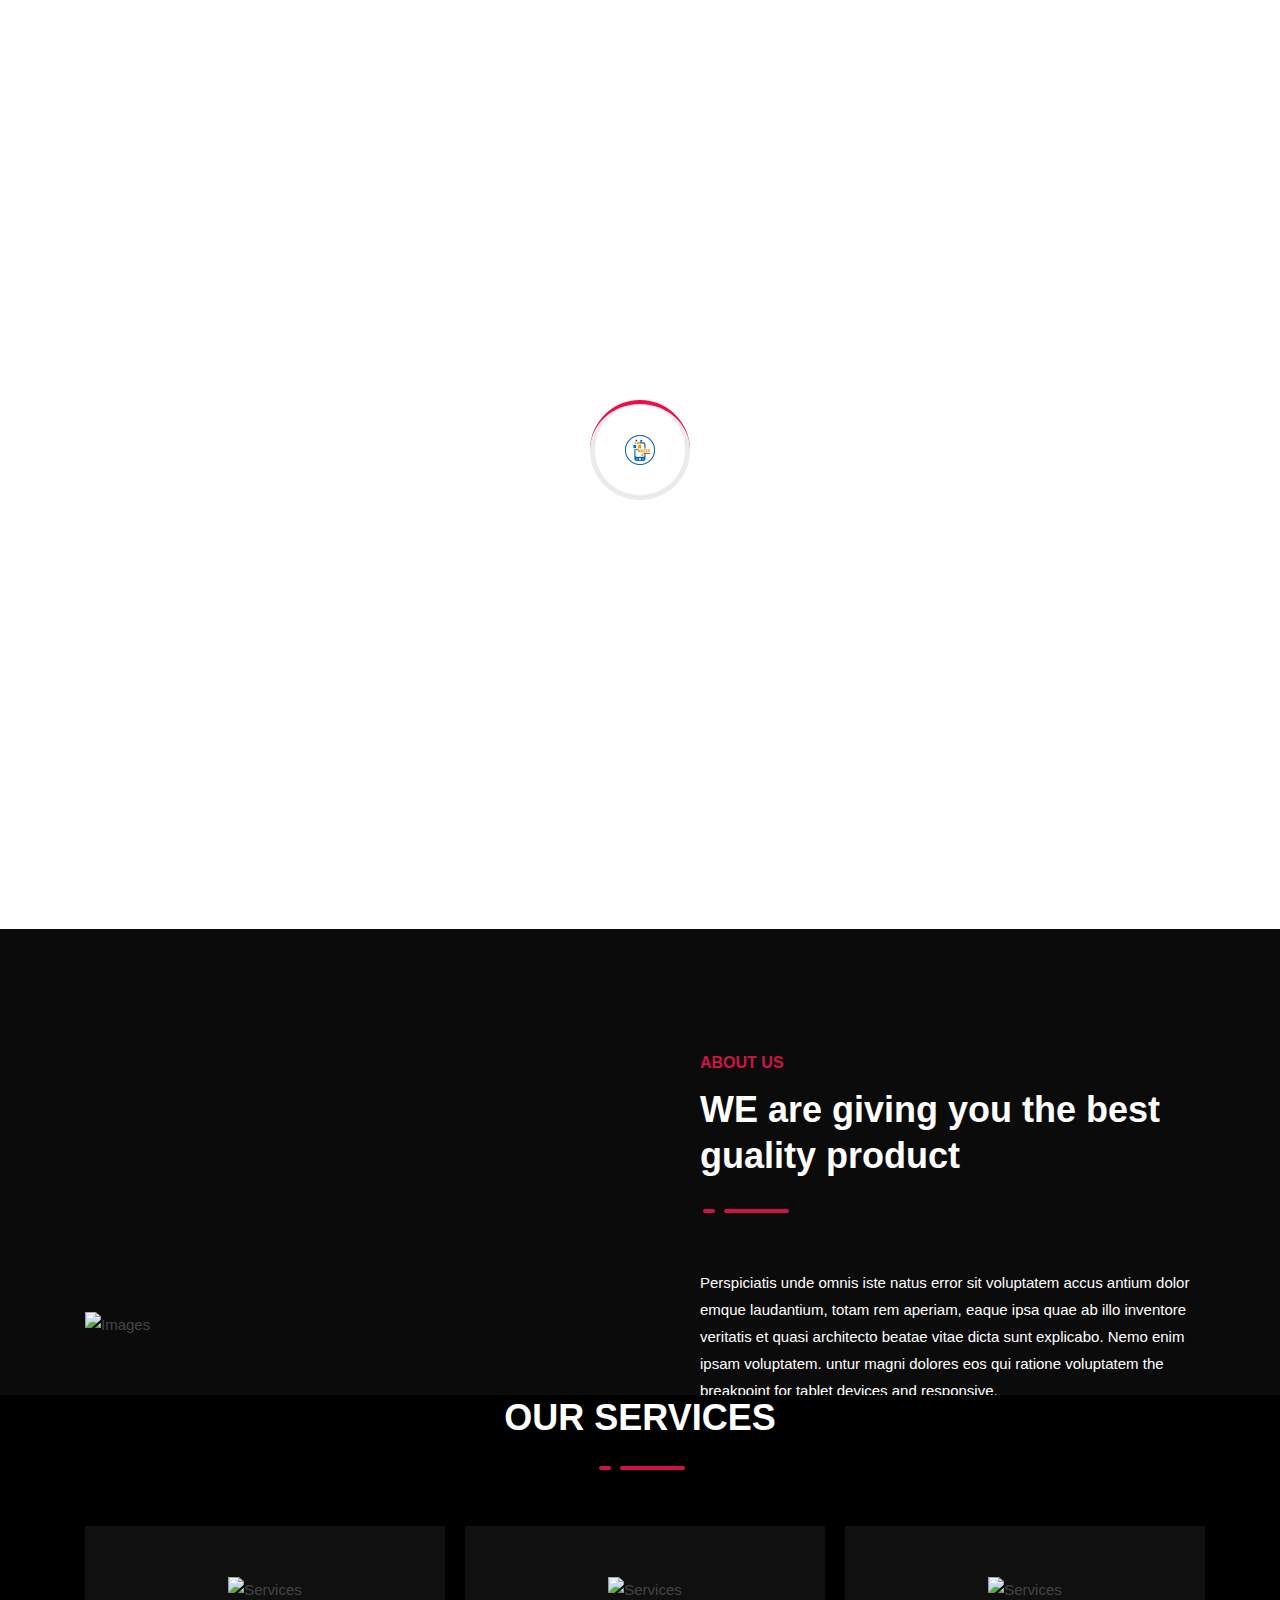
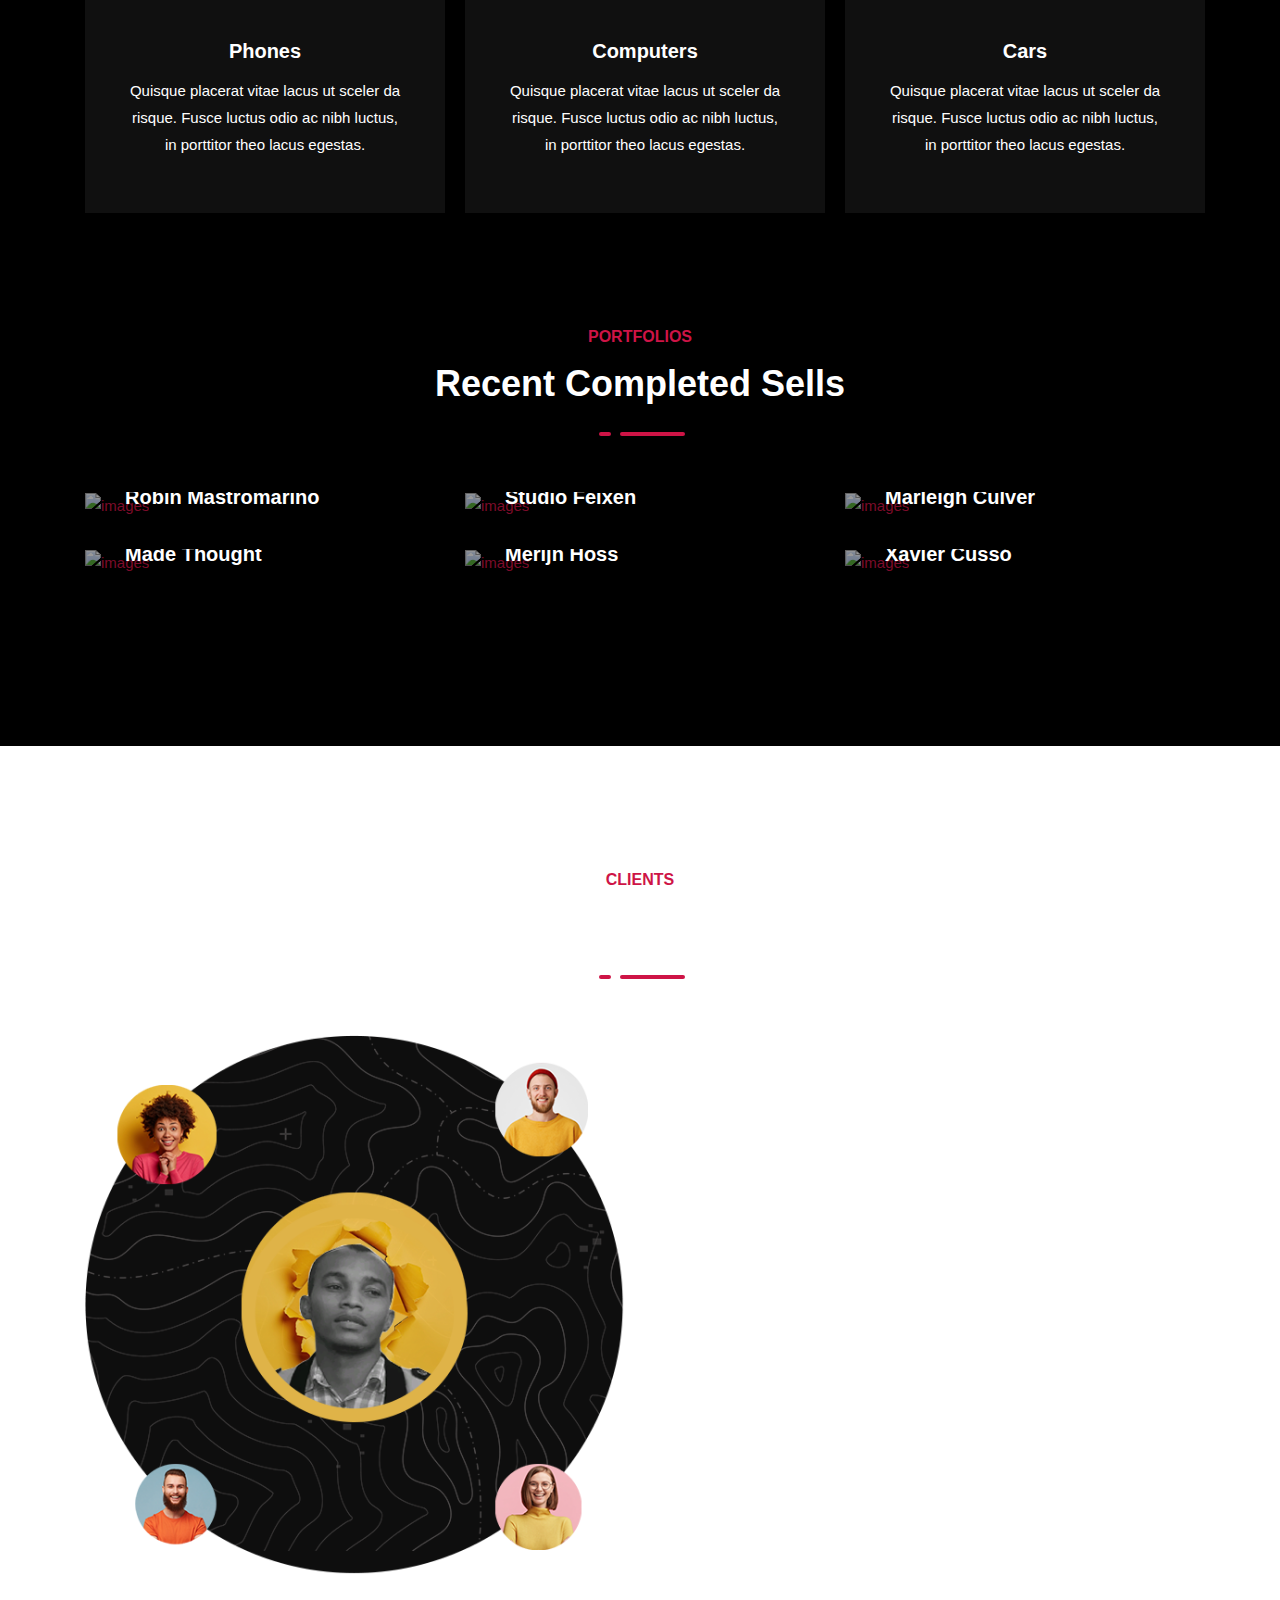
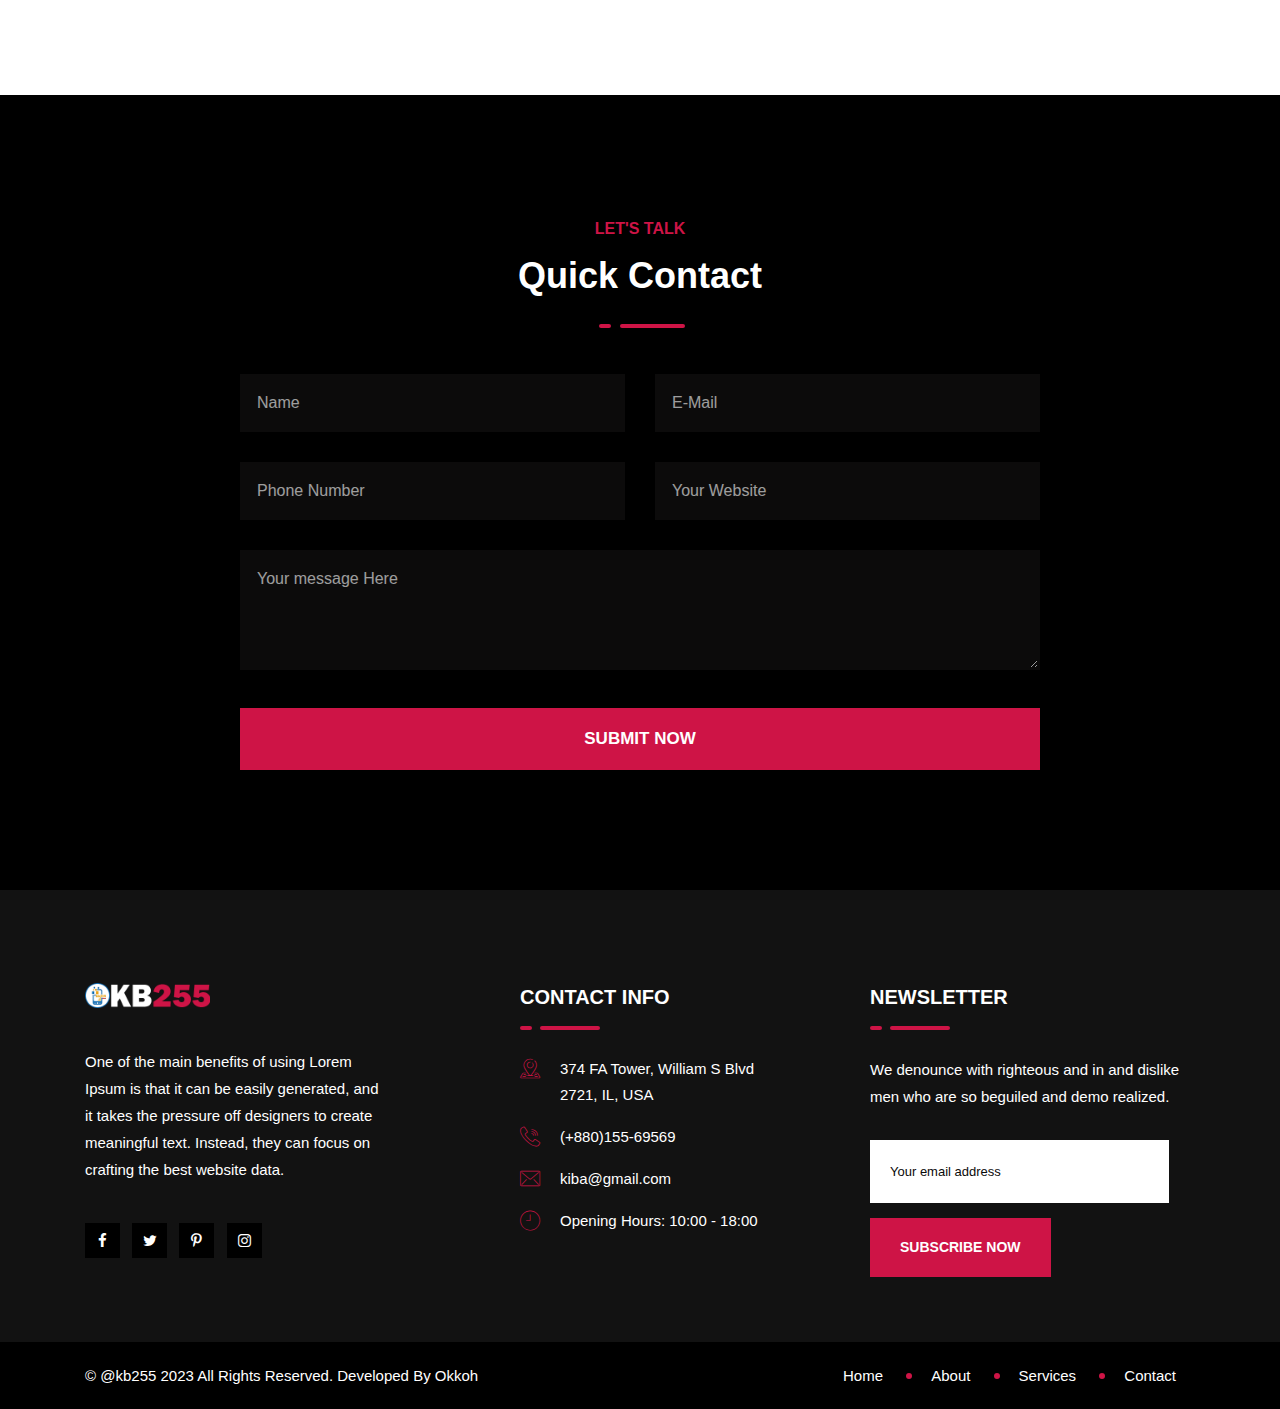
==== index.html @ 5ac45d0d "Rename index4.html to index.html" ====
<!DOCTYPE html>
<html lang="zxx"> 
<head>
        <!-- meta tag -->
        <meta charset="utf-8">
        <title> KB255 || Phones, Copmuters and car broker</title>
        <meta name="description" content="">
        <!-- responsive tag -->
        <meta http-equiv="x-ua-compatible" content="ie=edge">
        <meta name="viewport" content="width=device-width, initial-scale=1">
        <!-- favicon -->
        <link rel="apple-touch-icon" href="apple-touch-icon.html">
        <link rel="shortcut icon" type="image/x-icon" href="assets/images/fav.png">
        <!-- Bootstrap v4.4.1 css -->
        <link rel="stylesheet" type="text/css" href="assets/css/bootstrap.min.css">
        <!-- font-awesome css -->
        <link rel="stylesheet" type="text/css" href="assets/css/font-awesome.min.css">
        <!-- flaticon css -->
        <link rel="stylesheet" type="text/css" href="assets/fonts/flaticon.css">
        <!-- animate css -->
        <link rel="stylesheet" type="text/css" href="assets/css/animate.css">
        <!-- owl.carousel css -->
        <link rel="stylesheet" type="text/css" href="assets/css/owl.carousel.css">
        <!-- off canvas css -->
        <link rel="stylesheet" type="text/css" href="assets/css/off-canvas.css">
        <!-- magnific popup css -->
        <link rel="stylesheet" type="text/css" href="assets/css/magnific-popup.css">
        <!-- Main Menu css -->
        <link rel="stylesheet" href="assets/css/rsmenu-main.css">
        <!-- spacing css -->
        <link rel="stylesheet" type="text/css" href="assets/css/rs-spacing.css">
        <!-- style css -->
        <link rel="stylesheet" type="text/css" href="style.css"> <!-- This stylesheet dynamically changed from style.less -->
        <!-- responsive css -->
        <link rel="stylesheet" type="text/css" href="assets/css/responsive.css">
        
    </head>
    <body class="defult-home">
        
        <div class="offwrap"></div>

        <!--Preloader start here-->
        <div id="pre-load">
           <div id="loader" class="loader">
               <div class="loader-container">
                   <div class='loader-icon'><img src="assets/images/fav.png" alt="kb255 logo"></div>
               </div>
           </div>              
       </div>
        <!--Preloader area end here-->
     
		<!-- Main content Start -->
        <div class="main-content">

            <!--Full width header Start-->
            <div class="full-width-header">
                <!--Header Start-->
                <header id="rs-header" class="rs-header header-transparent">
                    <!-- Menu Start -->
                    <div class="menu-area menu-sticky">
                        <div class="container custom">
                            <div class="row-table">
                                <div class="col-cell header-logo">                                  
                                    <div class="logo-area">
                                        <a href="index.html">
                                            <img class="normal-logo" src="assets/images/logo-light.png" alt="logo">  
                                            <img class="sticky-logo" src="assets/images/logo.png" alt="logo">
                                        </a>
                                    </div>
                                </div>
                                <div class="col-cell">
                                    <div class="rs-menu-area">
                                        <div class="main-menu">
                                            <nav class="rs-menu hidden-md">
                                                <ul class="nav-menu">
                                                    <li class="rs-mega-menu mega-rs menu-item-has-children current-menu-item"> <a href="#">Home</a>
                                                       <!-- //.mega-menu -->  
                                                    </li>
                                                    <li class="menu-item-has-children">
                                                        <a href="#">About</a>     
                                                    </li>
                                                    <li class="menu-item-has-children">
                                                        <a href="#">Services</a> 
                                                    
                                                    <li class="menu-item-has-children">
                                                        <a href="#">Contact</a>
                                                       
                                                    </li>
                                                </ul> <!-- //.nav-menu -->
                                            </nav>
                                        </div> <!-- //.main-menu -->
                                    </div>
                                </div>
                                <div class="col-cell">
                                    <div class="expand-btn-inner">
                                        <ul>
                                            <li class="search-parent">
                                                <a class="hidden-xs rs-search" data-target=".search-modal" data-toggle="modal" href="#">
                                                    <i class="flaticon-search"></i>
                                                </a>
                                            </li>
                                            <li class="humburger">
                                                <a id="nav-expander" class="nav-expander bar" href="#">
                                                    <div class="bar">
                                                        <span class="dot1"></span>
                                                        <span class="dot2"></span>
                                                        <span class="dot3"></span>
                                                        <span class="dot4"></span>
                                                        <span class="dot5"></span>
                                                        <span class="dot6"></span>
                                                        <span class="dot7"></span>
                                                        <span class="dot8"></span>
                                                        <span class="dot9"></span>
                                                    </div>
                                                </a>
                                            </li>
                                        </ul>
                                    </div>
                                </div>
                            </div>
                        </div>
                    </div>
                    <!-- Menu End -->
                    <!-- Canvas Menu start -->
                    <nav class="right_menu_togle hidden-md">
                        <div class="close-btn">
                            <a id="nav-close" class="nav-close">
                                <div class="line">
                                    <span class="line1"></span>
                                    <span class="line2"></span>
                                </div>
                            </a>
                        </div>
                        <div class="canvas-logo">
                            <a href="index.html"><img src="assets/images/logo-light.png" alt="logo"></a>
                        </div>
                        <div class="offcanvas-text">
                            <p>Dabble quisque placerat vitae lacus ut scelerisque. Fusce luctus odio ac nibh luctus, in porttitor theo lacus egestas etiusto odio data center working here.</p>
                        </div>
                        <div class="canvas-contact">
                              <div class="address-area">
                                  <div class="address-list">
                                      <div class="info-icon">
                                          <i class="flaticon-location"></i>
                                      </div>
                                      <div class="info-content">
                                          <h4 class="title">Address</h4>
                                          <em>25677 Agrey ,Likoma K/koo</em>
                                      </div>
                                  </div>
                                  <div class="address-list">
                                      <div class="info-icon">
                                          <i class="flaticon-email"></i>
                                      </div>
                                      <div class="info-content">
                                          <h4 class="title">Email</h4>
                                          <em><a href="mailto:support@rstheme.com">kiba@gmail.com</a></em>
                                      </div>
                                  </div>
                                  <div class="address-list">
                                      <div class="info-icon">
                                          <i class="flaticon-call"></i>
                                      </div>
                                      <div class="info-content">
                                          <h4 class="title">Phone</h4>
                                          <em>+019988772</em>
                                      </div>
                                  </div>
                              </div>
                            <ul class="social">
                                <li><a href="#"><i class="fa fa-facebook"></i></a></li>
                                <li><a href="#"><i class="fa fa-twitter"></i></a></li>
                                <li><a href="#"><i class="fa fa-pinterest-p"></i></a></li>
                                <li><a href="#"><i class="fa fa-linkedin"></i></a></li>
                                <li><a href="#"><i class="fa fa-instagram"></i></a></li>
                                <li><a href="#"><i class="fa fa-youtube"></i></a></li>
                            </ul>
                        </div>
                    </nav>
                    <!-- Canvas Menu end -->

                    <!-- Canvas Mobile Menu start -->
                         <nav class="right_menu_togle mobile-navbar-menu" id="mobile-navbar-menu">
                        <div class="close-btn">
                            <a id="nav-close2" class="nav-close">
                                <div class="line">
                                    <span class="line1"></span>
                                    <span class="line2"></span>
                                </div>
                            </a>
                        </div>
                        <ul class="nav-menu">
                            <li class="menu-item-has-children current-menu-item">
                                <a href="index4.html">Home</a>
                            </li>
                            <li class="menu-item-has-children">
                                <a href="#">About</a>                            
                            </li>
                            <li class="menu-item-has-children">
                                <a href="#">Services</a>
                           </li>
                            <li class="menu-item-has-children">
                                <a href="#">Contact</a>
                            </li>
                        </ul> <!-- //.nav-menu -->
                        <div class="canvas-contact">
                              <div class="address-area">
                                  <div class="address-list">
                                      <div class="info-icon">
                                          <i class="flaticon-location"></i>
                                      </div>
                                      <div class="info-content">
                                          <h4 class="title">Address</h4>
                                          <em>05 agrey, likomak/koo dsm</em>
                                      </div>
                                  </div>
                                  <div class="address-list">
                                      <div class="info-icon">
                                          <i class="flaticon-email"></i>
                                      </div>
                                      <div class="info-content">
                                          <h4 class="title">Email</h4>
                                          <em><a href="mailto:support@rstheme.com">kiba255@gmail.com</a></em>
                                      </div>
                                  </div>
                                  <div class="address-list">
                                      <div class="info-icon">
                                          <i class="flaticon-call"></i>
                                      </div>
                                      <div class="info-content">
                                          <h4 class="title">Phone</h4>
                                          <em>(+255)787799005</em>
                                      </div>
                                  </div>
                              </div>
                        </div>
                    </nav>
                    <!-- Canvas Menu end -->
                    
                </header>
                <!--Header End-->
            </div>
            <!--Full width header End-->

            <!-- Banner Section Start -->
             <div class="rs-banner main-home">
                <div class="container">
                    <div class="row y-middle">
                        <div class="col-md-6">
                            <div class="content-wrap">
                                <div class="banner-border-line"></div>
                                <h1 class="title">We’re The Best Broker</h1>
                                <h3 class="sub-title">Phone,Computer and cars</h3>
                                <div class="btn-part">
                                    <a class="readon started" href="contact.html">Get Started</a>
                                </div>
                            </div>
                        </div>
                        <div class="col-md-6">
                            <div class="images-part wow fadeinup">
                                <img src="assets/images/kiba.png" alt="images">
                            </div>
                        </div>
                    </div>
                </div>
                <div class="animate-part">
                    <div class="spiner dotted">
                        <img class="up-down" src="assets/images/banner/style1/i1.png" alt="images">
                    </div>
                    <div class="spiner dotted-1">
                        <img class="dance2" src="assets/images/banner/style1/i2.png" alt="images">
                    </div>
                    <div class="spiner triangle">
                        <img class="spine" src="assets/images/banner/style1/i3.png" alt="images">
                    </div>
                    <div class="spiner ball">
                        <img src="assets/images/banner/style1/i4.png" alt="images">
                    </div>
                    <div class="spiner ball2">
                        <img src="assets/images/banner/style1/i5.png" alt="images">
                    </div>
                    <div class="spiner ball3">
                        <img class="scale" src="assets/images/banner/style1/i6.png" alt="images">
                    </div>
                </div>
            </div>
            <!-- Banner Section End -->
             <div class="rs-about main-home black-bg2 pt-120 pb-120 md-pt-80 md-pb-80">
                <div class="container">
                    <div class="row align-items-center">
                        <div class="col-lg-6 md-mb-50">
                            <div class="images-part">
                                <img src="assets/images/about/about-2.png" alt="Images">
                            </div>
                        </div>
                        <div class="col-lg-6 pl-60 md-pl-15">
                            <div class="sec-title mb-28 md-mb-10">
                                <span class="sub-text">About US</span>
                                <h2 class="title white-color pb-30">
                                   WE are giving you the best guality product
                                </h2>
                                <div class="heading-border-line left-style"></div>
                                <p class="margin-0 pt-60 pb-40 white-color">Perspiciatis unde omnis iste natus error sit voluptatem accus antium dolor emque laudantium, totam rem aperiam, eaque ipsa quae ab illo inventore veritatis et quasi architecto beatae vitae dicta sunt explicabo. Nemo enim ipsam voluptatem. untur magni dolores eos qui ratione voluptatem the breakpoint for tablet devices and responsive.</p>
                            </div>
                            <div class="row">
                                <div class="col-md-6">
                                    <div class="couter-part plus">
                                        <div class="rs-count-number"><span class="rs-count">4330</span>+</div>
                                        <h5 class="title white-color">Deal Done</h5>
                                    </div>
                                </div>
                                <div class="col-md-6">
                                    <div class="couter-part plus">
                                        <div class="rs-count-number"><span class="rs-count">43</span>k</div>
                                        <h5 class="title white-color">Happy Clients</h5>
                                    </div>
                                </div>
                            </div>
                        </div>
                    </div>
                </div>
            </div>
            <!-- Services Section Start -->
            <div class="rs-services style2 modify2">
                <div class="container">  
                    <div class="sec-title text-center mb-60 md-mb-40">
                        <h2 class="title pb-25 white-color">
                           OUR SERVICES
                        </h2>
                        <div class="heading-border-line"></div>
                    </div>
                    
                    <div class="row">
                        <div class="col-lg-4 col-md-6 md-mb-30">
                           <div class="services-item">
                               <div class="services-icon" id="cervic">
                                   <img src="assets/images/services/style2/1.png" alt="Services">
                               </div>
                               <div class="services-content">
                                   <div class="services-text">
                                       <h3 class="title" id="cervic"><a href="uiux-design.html">Phones</a></h3>
                                   </div>
                                   <div class="services-desc" id="cervic">
                                       <p>
                                            Quisque placerat vitae lacus ut sceler da risque. Fusce luctus odio ac nibh luctus, in porttitor theo lacus egestas.
                                       </p>
                                   </div>
                               </div>
                           </div>
                        </div>
                        <div class="col-lg-4 col-md-6 sm-mb-30">
                            <div class="services-item">
                                <div class="services-icon" id="cervic">
                                    <img src="assets/images/services/style2/2.png" alt="Services">
                                </div>
                                <div class="services-content">
                                    <div class="services-text">
                                        <h3 class="title" id="cervic"><a href="branding.html">Computers</a></h3>
                                    </div>
                                    <div class="services-desc" id="cervic">
                                        <p>
                                             Quisque placerat vitae lacus ut sceler da risque. Fusce luctus odio ac nibh luctus, in porttitor theo lacus egestas.
                                        </p>
                                    </div>
                                </div>
                            </div> 
                        </div>
                        <div class="col-lg-4 col-md-6">
                            <div class="services-item">
                                <div class="services-icon" id="cervic">
                                    <img src="assets/images/services/style2/3.png" alt="Services">
                                </div>
                                <div class="services-content">
                                    <div class="services-text">
                                        <h3 class="title" id="cervic"><a href="e-commerce.html">Cars</a></h3>
                                    </div>
                                    <div class="services-desc" id="cervic">
                                        <p>
                                             Quisque placerat vitae lacus ut sceler da risque. Fusce luctus odio ac nibh luctus, in porttitor theo lacus egestas.
                                        </p>
                                    </div>
                                </div>
                            </div> 
                        </div>
                    </div>
                </div>
            </div>
            <!-- Services Section End -->

            <!-- About Section Start -->
            
            <!-- About Section End -->
           
            <!-- Project Section Start -->
            <div class="rs-project style3 black-bg pt-110 pb-120 md-pt-70 md-pb-80">
                <div class="container">
                    <div class="sec-title text-center mb-60 md-mb-40">
                        <span class="sub-text">Portfolios</span>
                        <h2 class="title pb-25 white-color">
                           Recent Completed Sells
                        </h2>
                        <div class="heading-border-line"></div>
                    </div>
                    <div class="row">
                        <div class="col-lg-4 col-md-6 mb-30">
                            <div class="project-item">
                                <div class="project-img">
                                    <a href="small-gallery.html"><img src="assets/images/project/style1/1.jpg" alt="images"></a>
                                </div>
                                <div class="project-content">
                                    <div class="portfolio-inner">                                        
                                        <h3 class="title"><a href="portfolio-category.html">Ruvuma</a></h3>
                                        <span class="category"><a href="big-slider.html">Robin Mastromarino</a></span>
                                    </div>
                                </div>
                            </div>
                        </div>
                        <div class="col-lg-4 col-md-6 mb-30">
                            <div class="project-item">
                                <div class="project-img">
                                    <a href="small-gallery.html"><img src="assets/images/project/style1/2.jpg" alt="images"></a>
                                </div>
                                <div class="project-content">
                                    <div class="portfolio-inner">                                        
                                        <h3 class="title"><a href="portfolio-category.html">Bukoba</a></h3>
                                        <span class="category"><a href="big-slider.html">Studio Feixen</a></span>
                                    </div>
                                </div>
                            </div>
                        </div>
                        <div class="col-lg-4 col-md-6 mb-30">
                            <div class="project-item">
                                <div class="project-img">
                                    <a href="small-gallery.html"><img src="assets/images/project/style1/3.jpg" alt="images"></a>
                                </div>
                                <div class="project-content">
                                    <div class="portfolio-inner">                                        
                                        <h3 class="title"><a href="portfolio-category.html">Mwanza</a></h3>
                                        <span class="category"><a href="big-slider.html">Marleigh Culver</a></span>
                                    </div>
                                </div>
                            </div>
                        </div>
                        <div class="col-lg-4 col-md-6 md-mb-30">
                            <div class="project-item">
                                <div class="project-img">
                                    <a href="small-gallery.html"><img src="assets/images/project/style1/4.jpg" alt="images"></a>
                                </div>
                                <div class="project-content">
                                    <div class="portfolio-inner">                                        
                                        <h3 class="title"><a href="portfolio-category.html">Arusha</a></h3>
                                        <span class="category"><a href="big-slider.html">Made Thought</a></span>
                                    </div>
                                </div>
                            </div>
                        </div>
                        <div class="col-lg-4 col-md-6 sm-mb-30">
                            <div class="project-item">
                                <div class="project-img">
                                    <a href="small-gallery.html"><img src="assets/images/project/style1/5.jpg" alt="images"></a>
                                </div>
                                <div class="project-content">
                                    <div class="portfolio-inner">                                        
                                        <h3 class="title"><a href="portfolio-category.html">Mbeya</a></h3>
                                        <span class="category"><a href="big-slider.html">Merijn Hoss</a></span>
                                    </div>
                                </div>
                            </div>
                        </div>
                        <div class="col-lg-4 col-md-6">
                            <div class="project-item">
                                <div class="project-img">
                                    <a href="small-gallery.html"><img src="assets/images/project/style1/6.jpg" alt="images"></a>
                                </div>
                                <div class="project-content">
                                    <div class="portfolio-inner">                                        
                                        <h3 class="title"><a href="portfolio-category.html">Morogoro</a></h3>
                                        <span class="category"><a href="big-slider.html">Xavier Cussó</a></span>
                                    </div>
                                </div>
                            </div>
                        </div>
                        <div class="col-lg-12 text-center">
                            <div class="btn-part mt-50">
                                
                            </div>
                        </div>
                    </div>
                </div>
            </div>
            <!-- Project Section End -->
        

            <!-- Testimonial Section Start -->
            <div class="rs-testimonial main-home modify1 bg5 pt-120 pb-120 md-pt-80 md-pb-80">
                <div class="container">
                      <div class="sec-title text-center mb-60 md-mb-40">
                        <span class="sub-text">Clients</span>
                        <h2 class="title pb-25 white-color">
                           Testimonial
                        </h2>
                        <div class="heading-border-line"></div>
                    </div>
                    <div class="row">
                        <div class="col-lg-6 md-mb-50">
                            <div class="testi-image">
                                <img src="assets/images/testi.png" alt="Testimonial">
                            </div>
                        </div>
                        <div class="col-lg-6 pl-60 md-pl-15">
                            <div class="rs-carousel owl-carousel" 
                                data-loop="true" 
                                data-items="1" 
                                data-margin="30" 
                                data-autoplay="true" 
                                data-hoverpause="true" 
                                data-autoplay-timeout="5000" 
                                data-smart-speed="800" 
                                data-dots="false" 
                                data-nav="false" 
                                data-nav-speed="false" 

                                data-md-device="1" 
                                data-md-device-nav="false" 
                                data-md-device-dots="true" 
                                data-center-mode="false"

                                data-ipad-device2="1" 
                                data-ipad-device-nav2="false" 
                                data-ipad-device-dots2="true"

                                data-ipad-device="1" 
                                data-ipad-device-nav="false" 
                                data-ipad-device-dots="true" 

                                data-mobile-device="1" 
                                data-mobile-device-nav="false" 
                                data-mobile-device-dots="true">                       
                                <div class="testi-item">
                                    <div class="item-content"> 
                                        <span class="icon-img">
                                            <img src="assets/images/quote.png" alt="">
                                        </span>
                                        <p class="desc">
                                            The theme is fine. It is customizable and its demos are great. The education plugin also works fine. But, although I like it so much, I want to point out a few shortcomings. Theme is appropriate, I agree. 
                                        </p>
                                    </div>
                                    <div class="testi-content">
                                        <div class="image-wrap">
                                            <img src="assets/images/1.jpg" alt="Testimonial">
                                        </div>
                                        <div class="testi-information">
                                            <div class="testi-name">Megan Fox</div>
                                            <span class="testi-title">CEO, Brick Consulting</span>
                                        </div>
                                    </div>
                                </div>
                                <div class="testi-item">
                                    <div class="item-content"> 
                                        <span class="icon-img">
                                            <img src="assets/images/quote.png" alt="">
                                        </span>
                                        <p class="desc">
                                            These guys are awesome! Each time I needed their help, their response was quick and very helpful. Also, the theme is very flexible. Five stars from me for everything! I truly recommend this theme!!!
                                        </p>
                                    </div>
                                    <div class="testi-content">
                                        <div class="image-wrap">
                                            <img src="assets/images/2.png" alt="Testimonial">
                                        </div>
                                        <div class="testi-information">
                                            <div class="testi-name">Emiliani Mwaliga</div>
                                            <span class="testi-title">CEO, Okkoh Co Ltd</span>
                                        </div>
                                    </div>
                                </div>
                            </div>
                        </div>
                    </div>
                </div>
            </div>
            <!-- Testimonial Section End -->
         
            <!-- Contact Section Start -->
            <div class="rs-contact style2 home4-style black-bg pt-120 pb-120 md-pt-80 md-pb-80">
                <div class="container">
                    <div class="sec-title text-center mb-50">
                        <span class="sub-text">Let's Talk</span>
                        <h2 class="title white-color pb-25">
                           Quick Contact
                        </h2>
                        <div class="heading-border-line"></div>
                    </div>
                    <div class="contact-wrap">
                        <div id="form-messages"></div>
                        <form id="contact-form" method="post" action="../../../../external.html?link=https://keens.com/products/html/dabble/mailer.php">
                            <fieldset>
                                <div class="row">
                                    <div class="col-lg-6 col-md-6 col-sm-6 mb-30">
                                        <input class="from-control" type="text" id="name" name="name" placeholder="Name" required="">
                                    </div> 
                                    <div class="col-lg-6 col-md-6 col-sm-6 mb-30">
                                        <input class="from-control" type="text" id="email" name="email" placeholder="E-Mail" required="">
                                    </div>   
                                    <div class="col-lg-6 col-md-6 col-sm-6 mb-30">
                                        <input class="from-control" type="text" id="phone" name="phone" placeholder="Phone Number" required="">
                                    </div>   
                                    <div class="col-lg-6 col-md-6 col-sm-6 mb-30">
                                        <input class="from-control" type="text" id="Website" name="subject" placeholder="Your Website" required="">
                                    </div>
                              
                                    <div class="col-lg-12 mb-30">
                                        <textarea class="from-control" id="message" name="message" placeholder="Your message Here" required=""></textarea>
                                    </div>
                                </div>
                                <div class="btn-part">                                            
                                    <div class="form-group mb-0">
                                        <input class="readon started submit submit-big" type="submit" value="Submit Now">
                                    </div>
                                </div> 
                            </fieldset>
                        </form> 
                    </div>
                </div>
            </div>
            <!-- Contact Section End -->
          
        </div> 
        <!-- Main content End -->
     
        <!-- Footer Start -->
        <footer id="rs-footer" class="rs-footer style1">
            <div class="footer-top">
                <div class="container">
                    <div class="row">
                        <div class="col-lg-4 col-md-12 col-sm-12 footer-widget pr-65 md-pr-15">
                            <div class="footer-logo mb-40">
                                <a href="index.html"><img src="assets/images/logo-light.png" alt=""></a>
                            </div>
                              <div class="textwidget white-color pb-40"><p>One of the main benefits of using Lorem Ipsum is that it can be easily generated, and it takes the pressure off designers to create meaningful text. Instead, they can focus on crafting the best website data.</p>
                              </div>
                              <ul class="footer-social md-mb-30">  
                                  <li> 
                                      <a href="#" target="_blank"><span><i class="fa fa-facebook"></i></span></a> 
                                  </li>
                                  <li> 
                                      <a href="# " target="_blank"><span><i class="fa fa-twitter"></i></span></a> 
                                  </li>

                                  <li> 
                                      <a href="# " target="_blank"><span><i class="fa fa-pinterest-p"></i></span></a> 
                                  </li>
                                  <li> 
                                      <a href="# " target="_blank"><span><i class="fa fa-instagram"></i></span></a> 
                                  </li>
                                                                           
                              </ul>
                        </div>
                        <div class="col-lg-4 col-md-12 col-sm-12 md-mb-30 pl-70 md-pl-15">
                            <h3 class="widget-title">Contact Info</h3>
                            <ul class="address-widget">
                                <li>
                                    <i class="flaticon-location"></i>
                                    <div class="desc">374 FA Tower, William S Blvd<br> 2721, IL, USA</div>
                                </li>
                                <li>
                                    <i class="flaticon-call"></i>
                                    <div class="desc">
                                       <a href="tel:(+880)155-69569">(+880)155-69569</a>
                                    </div>
                                </li>
                                <li>
                                    <i class="flaticon-email"></i>
                                    <div class="desc">
                                        <a href="mailto:suppme.com">kiba@gmail.com</a>
                                    </div>
                                </li>
                                <li>
                                    <i class="flaticon-clock-1"></i>
                                    <div class="desc">
                                        Opening Hours: 10:00 - 18:00   
                                    </div>
                                </li>
                            </ul>
                        </div>
                        <div class="col-lg-4 col-md-12 col-sm-12 pl-40 md-pl-15">
                            <h3 class="widget-title">Newsletter</h3>
                            <p class="widget-desc white-color">We denounce with righteous and in and dislike men who are so beguiled and demo realized.</p>
                            <p>
                                <input type="email" name="EMAIL" placeholder="Your email address" required="">
                                <input type="submit" value="Subscribe Now">
                            </p>
                        </div>
                    </div>
                </div>
            </div>
            <div class="footer-bottom">
                <div class="container">                    
                    <div class="row y-middle">
                        <div class="col-lg-6 text-lg-right text-center md-mb-10 order-last">
                            <ul class="copy-right-menu">
                                <li><a href="index4.html">Home</a></li>
                                <li><a href="#">About</a></li>
                                <li><a href="index4.html">Services</a></li>
                              
                                <li><a href="contact.html">Contact</a></li>
                            </ul>
                        </div>
                        <div class="col-lg-6">
                            <div class="copyright text-lg-left text-center">
                                <p class="white-color">&copy; @kb255 2023 All Rights Reserved. Developed By <a href="../../../../external.html?link=http://rsthemeom/">Okkoh</a></p>
                            </div>
                        </div>
                    </div>
                </div>
            </div>
        </footer>
        <!-- Footer End -->

        <!-- start scrollUp  -->
        <div id="scrollUp" class="orange-color">
            <i class="fa fa-angle-up"></i>
        </div>
        <!-- End scrollUp  -->

        <!-- Search Modal Start -->
        <div aria-hidden="true" class="modal fade search-modal" role="dialog" tabindex="-1">
            <button type="button" class="close" data-dismiss="modal" aria-label="Close">
              <span class="flaticon-cross"></span>
            </button>
            <div class="modal-dialog modal-dialog-centered">
                <div class="modal-content">
                    <div class="search-block clearfix">
                        <form>
                            <div class="form-group">
                                <input class="form-control" placeholder="Searching..." type="text" required="">
                                <button type="submit"><i class="flaticon-search"></i></button>
                            </div>
                        </form>
                    </div>
                </div>
            </div>
        </div>
        <!-- Search Modal End -->
    
        <!-- modernizr js -->
        <script src="assets/js/modernizr-2.8.3.min.js"></script>
        <!-- jquery latest version -->
        <script src="assets/js/jquery.min.js"></script>
        <!-- Bootstrap v4.4.1 js -->
        <script src="assets/js/bootstrap.min.js"></script>
        <!-- op nav js -->
        <script src="assets/js/jquery.nav.js"></script>
        <!-- isotope.pkgd.min js -->
        <script src="assets/js/isotope.pkgd.min.js"></script>
        <!-- owl.carousel js -->
        <script src="assets/js/owl.carousel.min.js"></script>
        <!-- wow js -->
        <script src="assets/js/wow.min.js"></script>
        <!-- Skill bar js -->
        <script src="assets/js/skill.bars.jquery.js"></script>
        <!-- imagesloaded js -->
        <script src="assets/js/imagesloaded.pkgd.min.js"></script>
         <!-- waypoints.min js -->
        <script src="assets/js/waypoints.min.js"></script>
        <!-- counterup.min js -->
        <script src="assets/js/jquery.counterup.min.js"></script> 
        <!-- magnific popup js -->
        <script src="assets/js/jquery.magnific-popup.min.js"></script>
        <!-- pointer js -->
        <script src="assets/js/pointer.js"></script>
        <!-- contact form js -->
        <script src="assets/js/contact.form.js"></script>
        <!-- main js -->
        <script src="assets/js/main.js"></script>

    </body>

<!-- Mirrored from keenitsolutions.com/products/html/dabble/index4.html by HTTrack Website Copier/3.x [XR&CO'2017], Mon, 22 May 2023 19:27:17 GMT -->
</html>
---- assets/fonts/flaticon.css ----
/*
  	Flaticon icon font: Flaticon
  	Creation date: 10/09/2019 11:56
  	*/

@font-face {
  font-family: "Flaticon";
  src: url("Flaticon.eot");
  src: url("Flaticond41d.eot#iefix") format("embedded-opentype"),
       url("Flaticon.woff2") format("woff2"),
       url("Flaticon.woff") format("woff"),
       url("Flaticon.ttf") format("truetype"),
       url("Flaticon.svg#Flaticon") format("svg");
  font-weight: normal;
  font-style: normal;
}

@media screen and (-webkit-min-device-pixel-ratio:0) {
  @font-face {
    font-family: "Flaticon";
    src: url("Flaticon.svg#Flaticon") format("svg");
  }
}

[class^="flaticon-"]:before, [class*=" flaticon-"]:before,
[class^="flaticon-"]:after, [class*=" flaticon-"]:after {   
  font-family: Flaticon;
        font-size: 20px;
font-style: normal;
margin-left: 20px;
}

.flaticon-best:before { content: "\f100"; }
.flaticon-flower:before { content: "\f101"; }
.flaticon-timer:before { content: "\f102"; }
.flaticon-suitcase:before { content: "\f103"; }
.flaticon-chess-piece:before { content: "\f104"; }
.flaticon-clock:before { content: "\f105"; }
.flaticon-time-call:before { content: "\f106"; }
.flaticon-phone:before { content: "\f107"; }
.flaticon-call:before { content: "\f108"; }
.flaticon-email:before { content: "\f109"; }
.flaticon-location:before { content: "\f10a"; }
.flaticon-send:before { content: "\f10b"; }
.flaticon-bag:before { content: "\f10c"; }
.flaticon-supermarket:before { content: "\f10d"; }
.flaticon-basket:before { content: "\f10e"; }
.flaticon-shopping-bag:before { content: "\f10f"; }
.flaticon-right-arrow:before { content: "\f110"; }
.flaticon-left-arrow:before { content: "\f111"; }
.flaticon-back:before { content: "\f112"; }
.flaticon-right-arrow-1:before { content: "\f113"; }
.flaticon-next:before { content: "\f114"; }
.flaticon-back-1:before { content: "\f115"; }
.flaticon-upload:before { content: "\f116"; }
.flaticon-next-1:before { content: "\f117"; }
.flaticon-ui:before { content: "\f118"; }
.flaticon-next-2:before { content: "\f119"; }
.flaticon-back-2:before { content: "\f11a"; }
.flaticon-play-button:before { content: "\f11b"; }
.flaticon-play-button-1:before { content: "\f11c"; }
.flaticon-picture:before { content: "\f11d"; }
.flaticon-image:before { content: "\f11e"; }
.flaticon-gallery:before { content: "\f11f"; }
.flaticon-pictures:before { content: "\f120"; }
.flaticon-unlink:before { content: "\f121"; }
.flaticon-link:before { content: "\f122"; }
.flaticon-link-1:before { content: "\f123"; }
.flaticon-link-2:before { content: "\f124"; }
.flaticon-speaker:before { content: "\f125"; }
.flaticon-speaker-1:before { content: "\f126"; }
.flaticon-picture-1:before { content: "\f127"; }
.flaticon-picture-2:before { content: "\f128"; }
.flaticon-right-quote:before { content: "\f129"; }
.flaticon-error:before { content: "\f12a"; }
.flaticon-cross:before { content: "\f12b"; }
.flaticon-search:before { content: "\f12c"; }
.flaticon-shopping-bag-1:before { content: "\f12d"; }
.flaticon-eye:before { content: "\f12e"; }
.flaticon-user:before { content: "\f12f"; }
.flaticon-user-1:before { content: "\f130"; }
.flaticon-clock-1:before { content: "\f131"; }
.flaticon-comment:before { content: "\f132"; }
.flaticon-folder:before { content: "\f133"; }
.flaticon-price-tag:before { content: "\f134"; }
---- assets/css/off-canvas.css ----
@charset "utf-8";

/**
*
* -----------------------------------------------------------------------------
*
* Template : Dabble - Creative Agency & Portfolio HTML Template
* Author : rs-theme
* Author URI : http://www.rstheme.com/
*
* -----------------------------------------------------------------------------
*
**/


.rs-offcanvas-link {

}

a.nav-expander {
    background: transparent;
    color: #FFFFFF;
    display: block;
    font-size: 16px;
    font-weight: 400;
    height: auto;
    margin-right: 0;
    padding: 0;
    right: 0;
    text-decoration: none;
    text-transform: uppercase;
    top: 0;
    transition: right 0.3s ease-in-out 0s;
    width: auto;
    z-index: 12;
    transition: right 0.3s ease-in-out 0s;
    -webkit-transition: right 0.3s ease-in-out 0s;
    -moz-transition: right 0.3s ease-in-out 0s;
    -o-transition: right 0.3s ease-in-out 0s;
 
}
 
a.nav-expander:hover {
  cursor: pointer;
}

nav.right_menu_togle {
  background: rgba(0,0,0,0.9);
  display: block;
  height: 100%;
  overflow: auto;
  position: fixed;
  right: -520px;
  font-size: 15px;
  top: 0;
  width: 100%;
  max-width: 520px;
  z-index: 2000;
  transition: right 0.3s ease-in-out 0s;
  -webkit-transition: right 0.3s ease-in-out 0s;
  -moz-transition: right 0.3s ease-in-out 0s;
  -o-transition: right 0.3s ease-in-out 0s;
}
.nav-expanded nav {
  right: 0;
}

body.nav-expanded {
  margin-left: 0em;
  transition: right 0.4s ease-in-out 0s;
  -webkit-transition: right 0.4s ease-in-out 0s;
  -moz-transition: right 0.4s ease-in-out 0s;
  -o-transition: right 0.4s ease-in-out 0s;
}
.right_menu_togle .close-btn{
  overflow: hidden;
  padding: 20px 10px 20px;
}
.right_menu_togle .canvas-logo{
    padding-left: 24px;
    padding-bottom: 20px;
}
.right_menu_togle .search-wrap{
    padding: 20px 24px 0;
    position: relative;
}
.right_menu_togle .search-wrap label{
    display: block;
    font-size: 20px;
    color: #fff;
    position: relative;
}
.right_menu_togle .search-wrap input,
.right_menu_togle .search-wrap button{
    border: none;
    outline: none;
}
.right_menu_togle .search-wrap input{
    width: 100%;
    border-radius: 30px;
    background: #fff;
    padding: 7px 25px;
    margin-top: 6px;
}
.right_menu_togle .search-wrap button{
    position: absolute;
    right: 40px;
    background: transparent;
    cursor: pointer;
    bottom: 7px;
    font-size: 18px;
}

.sidebarnav_menu.main-menu li.menu-item-has-children:before{
  position: absolute;
    content: "\f078";
    font-family: FontAwesome;
    color: #ffffff;
    width: 32px;
    height: 32px;
    line-height: 30px;
    background: rgba(255,255,255,0.2);
    border: 1px solid rgba(255,255,255,0.3);
    right: 8px;
    top: 5px;
    cursor: pointer;
    z-index: 999;
    text-align: center;
    font-size: 15px;
  transition: 0.4s;
  -webkit-transition: 0.4s;
  -ms-transition: 0.4s;
}
.sidebarnav_menu.main-menu li.menu-item-has-children.open:before{
    content: "\f077";
  transition: 0.4s;
  -webkit-transition: 0.4s;
  -ms-transition: 0.4s;
}
.sidebarnav_menu.main-menu li.menu-item-has-children ul{
  display: none;
}
.sidebarnav_menu.main-menu li.menu-item-has-children ul li a{
    display: block;
    padding: 8px 45px;
    font-size: 14px;
}

.sidebarnav_menu.main-menu li ul li:hover a,
.sidebarnav_menu.main-menu li ul li.active a{
  background: rgba(0,0,0,0.15) !important;
}
.sidebarnav_menu.main-menu li {
  border-bottom: 1px solid rgba(255,255,255,0.15);
  font-size: 16px;
  position: relative;
  display: block;
}
.sidebarnav_menu.main-menu .list-unstyled li:last-child {
  border-bottom: 0;
}
.sidebarnav_menu.main-menu .list-unstyled {
  border-top: 1px solid rgba(255,255,255,0.15);
}
.sidebarnav_menu.main-menu .list-unstyled li {
  border: 0;
}
.sidebarnav_menu.main-menu li a {
  color: #fff;
  text-decoration: none;
  padding: 8px 24px;
  display: block;
  transition: 0.4s;
  -webkit-transition: 0.4s;
  -ms-transition: 0.4s;
}
.sidebarnav_menu.main-menu li ul li a {
  padding: 8px 0 8px 40px; 
}
.sidebarnav_menu.main-menu li a:hover {
  color: #FFFFFF;
  text-decoration: none;
}
 
.sidebarnav_menu.main-menu a .caret {
  width: 0;
  height: 0;
  display: inline-block;
  vertical-align: top;
  border-top: 4px solid #4f5963;
  border-right: 4px solid transparent;
  border-left: 4px solid transparent;
  content: "";
    margin-top: 8px;
}
 
.sidebarnav_menu.main-menu a:hover .caret {
  border-top-color: #4f5963;
}
 
.sidebarnav_menu.main-menu li.open > a > .caret {
  border-top: none;
  border-bottom: 4px solid #4f5963;
  border-right: 4px solid transparent;
  border-left: 4px solid transparent;
}
 
.sidebarnav_menu.main-menu li.open > a:hover > .caret {
  border-bottom-color: #4f5963;
}
 
.icon:before {
  font-family: 'FontAwesome';
  font-style: normal;
  font-variant: normal;
  font-weight: normal;
  line-height: 1;
  text-transform: none;
  content: '\f105';
}
 
.sidebarnav_menu.main-menu li > a > span.icon {
  float: right;
  margin: 0.1em 1.7em -0.1em 0;
  opacity: 0;
  -webkit-transition: all 0.2s ease-in-out;
  -moz-transition: all 0.2s ease-in-out;
  -o-transition: all 0.2s ease-in-out;
  transition: all 0.2s ease-in-out;
 
}
 
.sidebarnav_menu.main-menu li > a:hover > span.icon {
  float: right;
  margin: 0.1em 0.8em -0.1em 0;
  opacity: 1;
}

.sidebar_nav.navbar {
    position: absolute;
    min-height: auto;
    margin-bottom: 0;
    border: 0;
}
.rs-menu.rs-menu-close,
.sidebar_nav.navbar-inverse{
  background: transparent;
}
---- assets/css/rsmenu-main.css ----
/*
Template : Dabble - Creative Agency & Portfolio HTML Template
Author: RS Theme
Author URI: http://rstheme.com
Description: RS Menu is a fully responsive, easy-to-use, highly customized and creative Mega Menu
Version: 1.0.0
*/
/*-----------------------------------------------------------------------------------*/
/*	GLOBAL CSS THAT ARE APPLIED FOR ALL SCREEN SIZES
/*-----------------------------------------------------------------------------------*/

/*Topbar Part*/

.rs-topbar-part {
  background: transparent;
  padding: 15px 0;
}
.rs-topbar-part .rs-contact-info {
  display: flex;
}
.rs-topbar-part .rs-contact-info .contact-part {
  display: inline-block;
  margin-right: 25px;
}
.rs-topbar-part .rs-contact-info .contact-part i {
  margin-right: 10px;
}
.rs-topbar-part .rs-contact-info .contact-part i:before {
  font-size: 15px;
  color: #ffffff;
}
.rs-topbar-part .rs-contact-info .contact-part a {
  font-size: 14px;
  line-height: 40px;
  font-weight: 400;
  color: #ffffff;
}
.rs-topbar-part .rs-contact-info .contact-part .address {
  font-size: 14px;
  line-height: 40px;
  font-weight: 400;
  color: #ffffff;
}
.rs-topbar-part .rs-contact-info .contact-part:last-child {
  margin: 0;
}
.rs-topbar-part .topbar-sl-share .icon-part {
  color: #0b2ba7;
}
.rs-topbar-part .topbar-sl-share .icon-part li {
  display: inline-block;
  margin-right: 15px;
  font-size: 14px;
  line-height: 20px;
  font-weight: 400;
  color: #ffffff;
}
.rs-topbar-part .topbar-sl-share .icon-part li a i {
  font-size: 14px;
  line-height: 40px;
  font-weight: 400;
  color: #ffffff;
}
.rs-topbar-part .topbar-sl-share .icon-part li:last-child {
  margin: 0;
}


.main-menu {
    position: relative;
}

.main-menu::after {
    display: block;
    clear: both;
    content: "";
}
.rs-menu {
   float: left;
   clear: both;
   width: 100%;
   font-size: 0;
}

.rs-menu ul,
.rs-menu li,
.rs-menu p,
.rs-menu a,
.rs-menu div,
.rs-menu i {
   border: 0;
   margin: 0;
   padding: 0;
}

.rs-menu li {
   display: block;
   position: relative;
}

.rs-menu a {
   display: block;
   padding: 16px;
}

.rs-menu .row {
    float: left;
    width: 100%;
    position: relative;
}


.rs-header .menu-area .logo-area {
    position: relative;
}
.rs-header .menu-area .logo-area img{
    max-width: 100%;
    max-height: 25px;
    transition: 0.4s;
    -webkit-transition: 0.4s;
}
.rs-header .menu-area .main-menu .rs-menu ul.nav-menu li {
  display: inline-block;
  margin-right: 45px;
  padding: 0;
}

body .full-width-header .rs-header .menu-area .main-menu .rs-menu ul.nav-menu li.menu-item-has-children.current-menu-item:after{
	width: 35px;
}
body .full-width-header .rs-header .menu-area .main-menu .rs-menu ul.nav-menu li.menu-item-has-children.current-menu-item:hover:after{
	width: 70px;
}




.rs-header .menu-area .main-menu .rs-menu ul.nav-menu li a {
  transition: all 0.3s ease 0s;
  text-transform: capitalize;
  color: #fff;
}
.rs-header .menu-area .main-menu .rs-menu ul.nav-menu li a:hover {
  color: #ffa000;
}
.rs-header .menu-area .main-menu .rs-menu ul.nav-menu li:last-child {
  margin-right: 0!important;
}
.rs-header .menu-area .main-menu .rs-menu ul.nav-menu li:last-child i {
  margin: 0;
}
.rs-header .menu-area .main-menu .rs-menu ul li a:hover,
.rs-header .menu-area .main-menu .rs-menu ul li.active a,
.rs-header .menu-area .main-menu .rs-menu ul li.current-menu-item > a {
  color: #ffa000;
}


/*-----------------------------------------------------------------------------------*/
/*	SUB-MENUS SETTINGS 
/*-----------------------------------------------------------------------------------*/
/* Hide sub-menus */
.rs-menu ul ul {
	position: absolute;
	top: 100%;
	width: 100%;
	background-color: #111111; 
}
.rs-menu ul ul.visible, .rs-menu ul .rs-mega-menu ul.visible ul.sub-menu {	
	display:block;
   z-index: 110;
}

/* Adjust position of mega-menu */
.rs-menu li:hover > ul.mega-menu > li > ul {
    position:relative;
}

.rs-header .menu-area .main-menu .rs-menu ul.sub-menu {
  background-color: #ffffff;
  margin: 0;
  padding: 15px 0;
  -webkit-box-shadow: 0 0 20px rgba(0,0,0,.15);
  -moz-box-shadow: 0 0 20px rgba(0,0,0,.15);
  -ms-box-shadow:  0 0 20px rgba(0,0,0,.15);
  -o-box-shadow:  0 0 20px rgba(0,0,0,.15);
  box-shadow:  0 0 20px rgba(0,0,0,.15);
  z-index: 99;
}
.rs-header .menu-area .main-menu .rs-menu ul.sub-menu li {
  margin: 0;
  border: none;
}
.rs-header .menu-area .main-menu .rs-menu ul.sub-menu li a {
  padding: 10px 30px;
  height: unset;
  text-transform: capitalize;
  line-height: unset;
  color: #0a0a0a;
  font-weight: 400;
}
.rs-header .menu-area .main-menu .rs-menu ul.sub-menu li a:hover {
  color: #ffa000;
}
.rs-header .menu-area .main-menu .rs-menu ul.sub-menu li.active a {
  color: #ffa000;
}



/*-----------------------------------------------------------------------------------*/
/*  APPEARANCE SETTINGS 
/*-----------------------------------------------------------------------------------*/
.rs-menu a {
    color:#bbb;
	
	/* Remove the blue Webkit background when element is tapped */
	-webkit-tap-highlight-color:rgba(0,0,0,0);
}

/* Modifies position of icons on the menu */
.rs-menu li i {
	margin-right:10px;
	font-size:16px;
	/* Make the font smoother for Chrome */
	transform:translate3d(0, 0, 0);    
}

/* Put down arrows */
.nav-menu .rs-mega-menu > a span:after, .nav-menu > .menu-item-has-children > a span:after {
    content:"\f107";
    font-family:FontAwesome;
    float:right;
    margin:2px 0 0 5px;
}

.mega-menu h1, .mega-menu h2, .mega-menu h3 {
	margin-bottom:24px;
}

/*-----------------------------------------------------------------------------------*/
/*  Typography
/*-----------------------------------------------------------------------------------*/
.rs-menu li {
    font-size:14px;
}

.rs-menu .sub-menu li a {
	padding: 10px 14px;
}

/* Sub-menus - font size and text alignment*/
.rs-menu ul ul a {   
    font-size: 15px;	
    text-align: left;
}


/*-----------------------------------------------------------------------------------*/
/*  MEGA MENU
/*-----------------------------------------------------------------------------------*/
.rs-header .menu-area .main-menu .rs-menu .nav-menu .mega-menu {
	position: absolute;
	right: 0;  
	background-color: #ffffff;
	min-width: 1240px;
}


.rs-header .menu-area .main-menu .rs-menu .nav-menu .mega-menu .mega-menu-container {
	float:left;
	width:100%;
	position:relative;
    padding: 0;
    margin: 0;
}

.rs-header .menu-area .main-menu .rs-menu .nav-menu .mega-menu .sub-menu {
    display:block;
    position:relative;
	width:auto;
    padding:0;
    min-height:initial;
    box-shadow:none;   
}
.rs-header .menu-area .main-menu .rs-menu .nav-menu .mega-menu .sub-menu li, 
.rs-header .menu-area .main-menu .rs-menu .nav-menu .mega-menu .sub-menu a {
    width:100%;
}
.rs-header .menu-area .main-menu .rs-menu .nav-menu .mega-menu .single-megamenu {
  width: 33%;
  float: left;
}
.rs-header .menu-area .main-menu .rs-menu .nav-menu .mega-menu .single-megamenu .sub-menu {
	box-shadow: none;
	text-align: left;
}
.rs-header .menu-area .main-menu .rs-menu .nav-menu .mega-menu .single-megamenu .sub-menu .menu-title {
  font-size: 20px;
  font-weight: 700;
  padding: 10px 30px;
  color: #0a0a0a;
}
.rs-header .menu-area .main-menu .rs-menu .nav-menu .mega-menu .single-megamenu:hover .sub-menu .menu-title {
  color: #043d72;
}



/*-----------------------------------------------------------------------------------*/
/*  Off Canvas Part CSS
/*-----------------------------------------------------------------------------------*/
/*Nav Expandar Part*/

.expand-btn {
  float: right;
  position: relative;
  z-index: 1;
  transition: all 0.3s ease 0s;
  top: 50%;
  transform: translateY(-50%)
}
.expand-btn span {
  display: inline-block;
  margin-right: 20px;
}
.expand-btn span a {
  padding: 0;
}
.expand-btn span a i:before {
  font-size: 15px;
  margin: 0;
}
.expand-btn span a.nav-expander i {
  font-weight: 700;
}
.expand-btn span a.nav-expander i:before {
  font-size: 21px;
  margin-left: 20px;
}
.expand-btn span:last-child {
  margin: 0;
}
.expand-btn .header-btn {
  padding: 10px 40px;
  background: #ffa000;
  color: #fff;
  display: inline-block;
  border-radius: 5px;
  font-weight: 600;
  font-family: 'Nunito', sans-serif;
}
.expand-btn .header-btn:hover {
  background: #fff;
  color: #333333;
}

.expand-btn .offcanvas-icon li span {
  background: #fff;
  height: 2px;
  width: 20px;
  display: block !important;
  margin: 0 0 4px 0 !important;
  border-radius: 30px;
  transition: all 0.3s ease 0s;
  cursor: pointer;
  list-style: none;
}
.expand-btn .offcanvas-icon li span:last-child {
  margin: 0 !important;
}
.expand-btn .offcanvas-icon:hover li span:nth-child(1) {
  width: 10px;
}
.expand-btn .offcanvas-icon:hover li span:nth-child(2) {
  width: 15px;
  transform: rotate(180deg);
}


/*Off Canvas Menu*/
.nav-expanded {
	position: relative;
}
.nav-expanded nav {
    right: 0 !important;
}
.off-wrap {	
	position: absolute;
	width: 100%;
	background: #000;
	height: 100%;
	top: 0;
	bottom: 0;
	opacity: 0;
	z-index: -1;
	transition: all 0.5s ease 0s;
}
.nav-expanded .off-wrap {
	opacity: 0.5;
	z-index: 99;
}

/*-----------------------------------------------------------------------------------*/
/*  TRANSITIONS AND EFECTS
/*-----------------------------------------------------------------------------------*/



/*-----------------------------------------------------------------------------------*/
/*  MEDIA QUERIES
/*-----------------------------------------------------------------------------------*/
@media screen and (min-width: 992px) {
	
	/*RESPONSE MENU*/
	.rs-menu {
	    height: auto !important;
	}
	.rs-menu li {
    	display:inline-block;
	}
	
	.nav-menu .rs-mega-menu {
    	position: static;
	}
	
	.rs-menu ul ul.visible {
		visibility: hidden;
    	opacity:0;
	}
	
	/* Remove arrows if not in mobile */
	.nav-menu .menu-item-has-children > span, 
	.nav-menu .rs-mega-menu > span {
		display:none;
	}
	
	/* Remove Menu Toggle if not in mobile */	
	.rs-menu-toggle {
		display:none;
	}
	
	/* Remove Menu Close if not in mobile */
	.nav-menu div.sub-menu-close {
		display:none;
	}
	
	
	/* Show sub-menus in hover */
	.rs-menu li:active > ul, 
	.rs-menu li:focus > ul, 
	.rs-menu li:hover > ul, 
	.rs-menu li:hover > ul.mega-menu > li > ul, 
	.rs-menu li:hover ul.mega-menu .sub-menu {		
		display:block;
		z-index: 17;	
	}

	/* Adjust position the sub-menus in the left */
	.rs-menu ul ul li > ul {
		left: 100%;
	}
	
	/* Adjust position the sub-menus on the top */
	.rs-menu ul ul ul {
		top: 0;
	}	
	
	.rs-menu ul ul {
		width:auto;
	}
	
	/* Sub-menus - width */
	.rs-menu ul ul a {
		width: 260px;	/* <- Modify for width change */
	}
	
    .nav-menu .mega-menu li div.mega-menu-innner .single-magemenu {
        width: 25%;
        float: left;
        padding: 0 12px;
    }

    .rs-header .menu-area.menu-sticky {
        transition: all 0.3s ease 0s;
    }
    .rs-header .menu-area.menu-sticky.sticky {
		background: #fff;
		position: fixed;
		z-index: 999;
		margin: 0 auto;
		border: none;
		padding: 0;
		top: 0;
		left: 0;
		right: 0;
		width: 100%;
		-webkit-box-shadow: 0 0 5px 0 rgba(0, 0, 0, 0.2);
		box-shadow: 0 0 5px 0 rgba(0, 0, 0, 0.2);
		-webkit-animation-duration: .5s;
		animation-duration: .5s;
		-webkit-animation-name: sticky-animation;
		animation-name: sticky-animation;
		-webkit-animation-timing-function: ease-out;
		animation-timing-function: ease-out;
		-webkit-animation-fill-mode: both;
		animation-fill-mode: both;
    }
    .rs-header .menu-area.sticky .main-menu .rs-menu ul li > a {
      color: #161616;
    }
    .rs-header .menu-area.sticky .main-menu .rs-menu ul li.current-menu-item > a {
      color: #ffa000;
    }
    .rs-header .menu-area.sticky .expand-btn .header-btn:hover {
      background: #161616;
      color: #fff;
    }

	/* Menu Transition*/
	.rs-menu ul ul {
		opacity: 0;
		visibility: hidden;	
		transform: translateY(-10px);
		transform: scaleY(0);
		transform-origin: 0 0 0;
	}

	.rs-menu li:active > ul, .rs-menu li:focus > ul, .rs-menu li:hover > ul, .rs-menu li:hover > ul.mega-menu > li > ul {    
		 opacity: 1;
		 visibility:visible;		
		 transform: translateY(0px);
		 transform: scaleY(1);
	}

	ul.mega-menu .sub-menu {
		transform: unset;
	}

	.rs-menu li:hover ul.mega-menu .sub-menu {
		transform: unset;
		opacity: 1;
		visibility: visible;
		transform: scaleY(1);
	}
		
}

@media only screen and (max-width: 991px) {
	
	.rs-header .menu-area .logo-area {
	    position: absolute;
	    z-index: 1;
	    top: 20px;
	}
	.rs-header .expand-btn {
		display: none;
	}

    .rs-menu {
        position: absolute;
        z-index: 999;
    }
    .rs-menu .row [class*="col-"] {
        float: left!important;
        width: 100%!important;
        margin-left: 0!important;
        margin-right: 0!important;
    }
   	
	.nav-menu > li > a {
		border-bottom:1px solid #131313;
		text-align: left;
	}	
	.nav-menu > li:last-child a {
    	border-bottom:none;
	}

	.rs-menu ul ul {
	    display: none;
	}

	/*Options Menu Closed*/
	.nav-menu div.sub-menu-close {
		float:left;
		width:100%;
		cursor:pointer;
		background:#f6f3ed;		
		color:#000;
		font-size:14px;
		text-align:center;	
		height: 50px;
		line-height: 50px;
	}
	.nav-menu div.sub-menu-close i {		
		font-size:16px;
		margin-right: 5px;
	}

	.rs-header .menu-area .main-menu .rs-menu ul.nav-menu {
		background: #fff;
	}
	.rs-header .menu-area .main-menu .rs-menu ul.nav-menu li {
		display: block !important;
		margin-right: 0 !important;
	}

	.rs-header .menu-area .main-menu .rs-menu ul.nav-menu li a {
		height: 50px !important;
		line-height: 50px !important;
		padding: 0 0 0 20px !important;
	}

	.rs-header .menu-area .main-menu .rs-menu ul.sub-menu {
		padding: 15px 0 0 !important;
	}
	.rs-header .menu-area .main-menu .rs-menu ul.sub-menu li a {
		height: 50px !important;
		line-height: 50px !important;
		padding: 0 0 0 20px !important;
	}
	.rs-menu .rs-mega-menu .sub-menu div.sub-menu-close {
	    display: none;
	}

	.rs-header .menu-area .main-menu .rs-menu .nav-menu .mega-menu {
	    min-width: unset;
	    width: 100%;
	}
	.rs-header .menu-area .main-menu .rs-menu .nav-menu .mega-menu ul.sub-menu {
		padding: 0;
	}
	.rs-header .menu-area .main-menu .rs-menu .nav-menu .mega-menu .mega-menu-container .single-megamenu {
		width: 100% !important;
        padding: 0 !important;
	}
	.rs-header .menu-area .main-menu .rs-menu .nav-menu .mega-menu .single-megamenu ul.sub-menu {
		box-shadow: none;
	}
	.rs-header .menu-area .main-menu .rs-menu .nav-menu .mega-menu .mega-menu-container .single-megamenu .sub-menu .menu-title {
		padding: 10px 15px;
	}

	.nav-menu > .menu-item-has-children > span.rs-menu-parent {		
		display: block;
		position: absolute;
		right: 0;
		top: 0;
		height: 49px;
		line-height: 49px;
		width: 45px;
		text-align: center;
		cursor:pointer;
		background: #ddd;
		z-index: 9;
		
		/* Remove the blue Webkit background when element is tapped */
		-webkit-tap-highlight-color:rgba(0,0,0,0);    
	}	
	.nav-menu > .menu-item-has-children .sub-menu .menu-item-has-children span.rs-menu-parent {		
		display: block;
		position: absolute;
		background: #ddd;
		right: 0;
		top: 0;
		height: 50px;
		line-height: 50px;
		width: 45px;
		text-align: center;
		cursor: pointer;
		border-left:none;	
		z-index: 9;	
		/* Remove the blue Webkit background when element is tapped */
		-webkit-tap-highlight-color:rgba(0,0,0,0);    
	}
	.nav-menu span.rs-menu-parent i { 
		margin:0;
	}

	.rs-menu-close {
    	height: 0;		
    	overflow: hidden!important;
	}
	
	/*Menu Toggle Appearance*/
	.rs-menu-toggle {
		display: block;
		text-align: right;
		position: relative;
		height: auto;
		line-height: auto;
		cursor:pointer;		
		color: #333;
		font-size: 22px;
		text-transform: uppercase;	
		-webkit-tap-highlight-color:rgba(0,0,0,0);
	}	
	
}

@media only screen and (max-width: 1080px) {	
	.nav-menu > li > a i {
		display:none;
	}
}
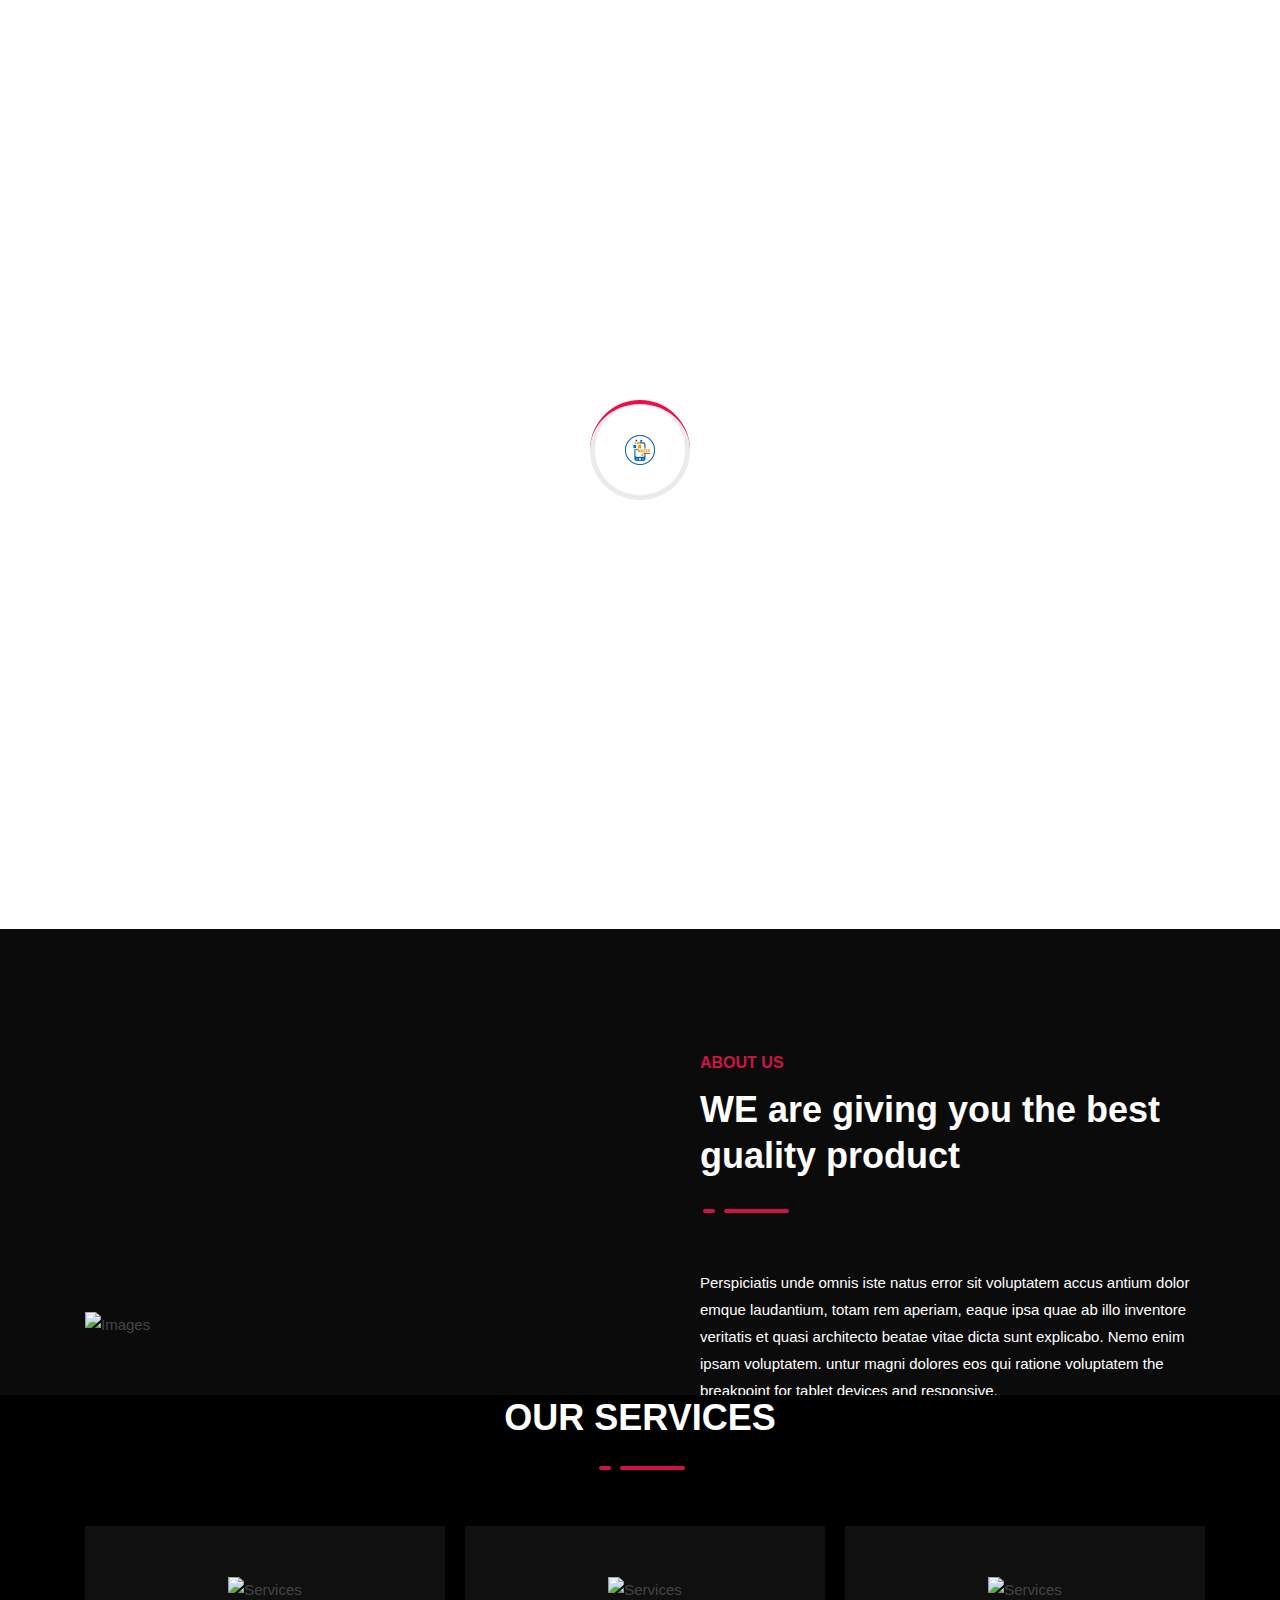
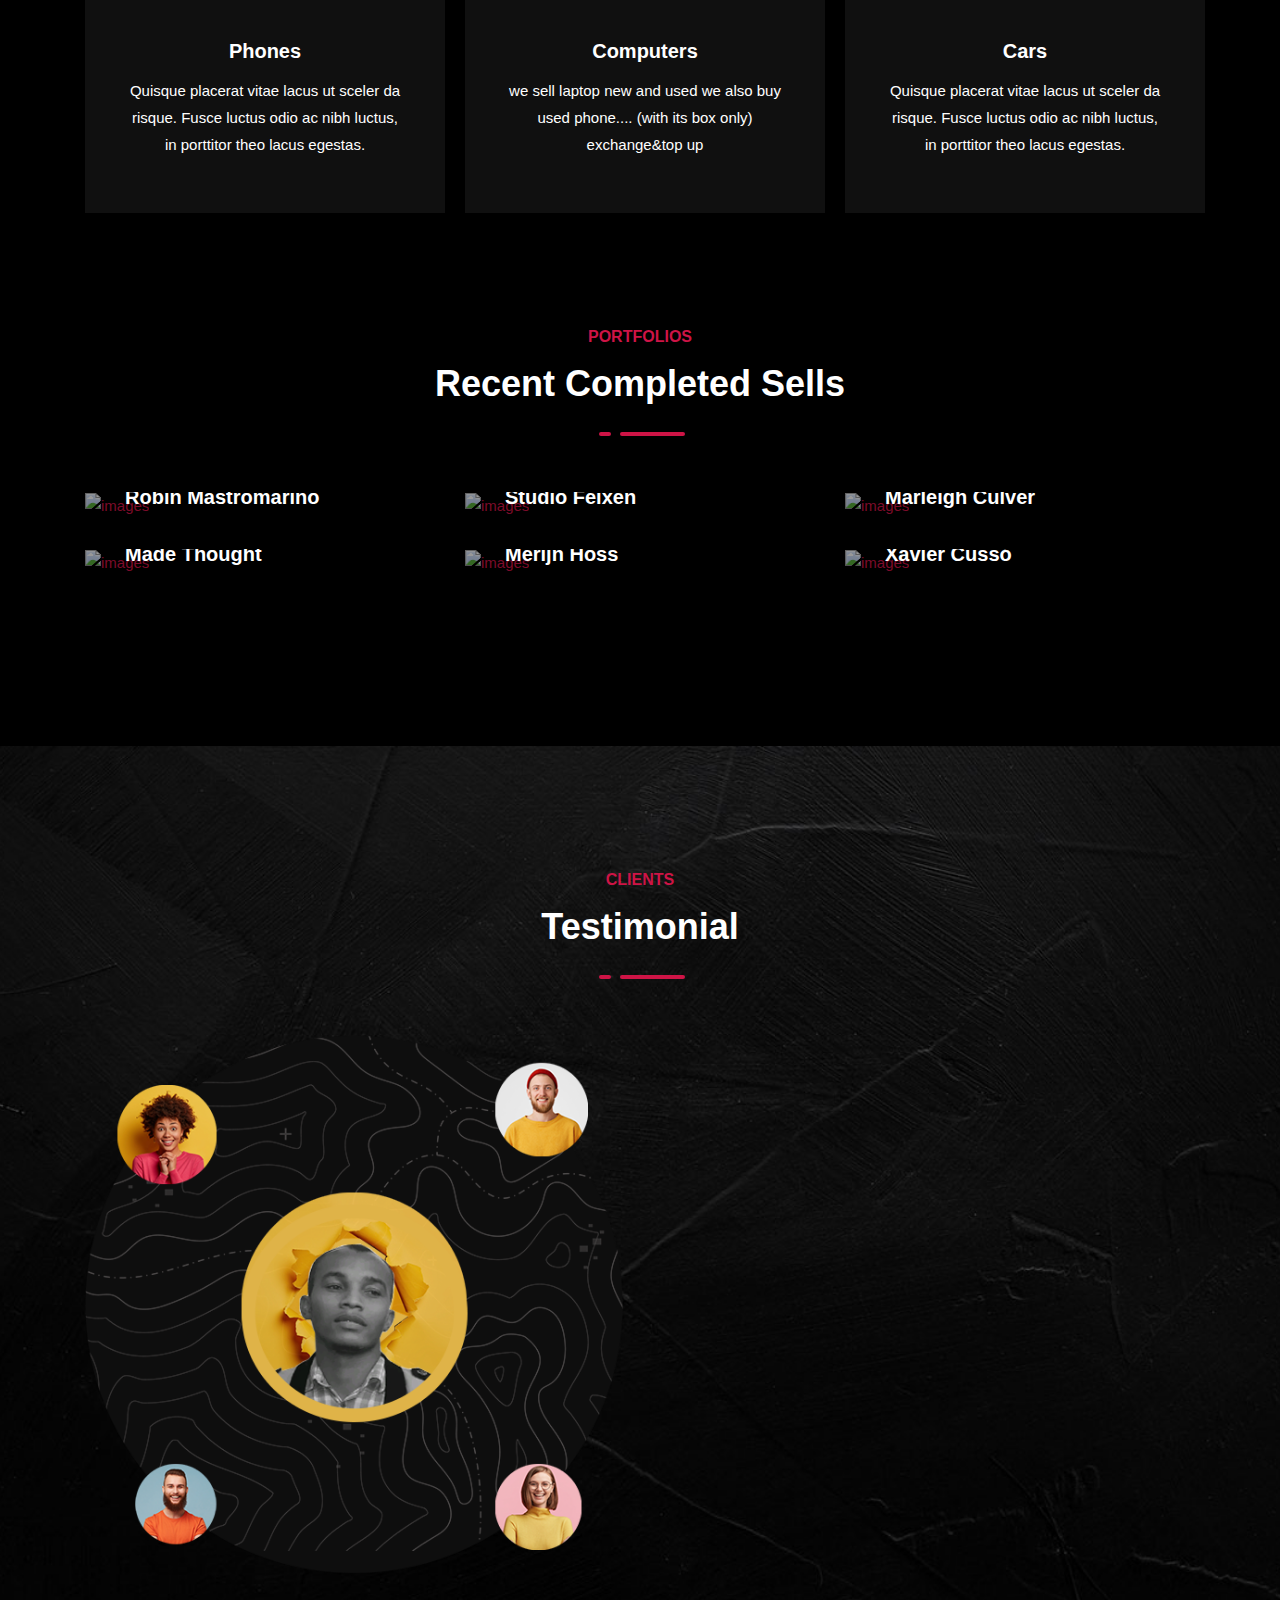
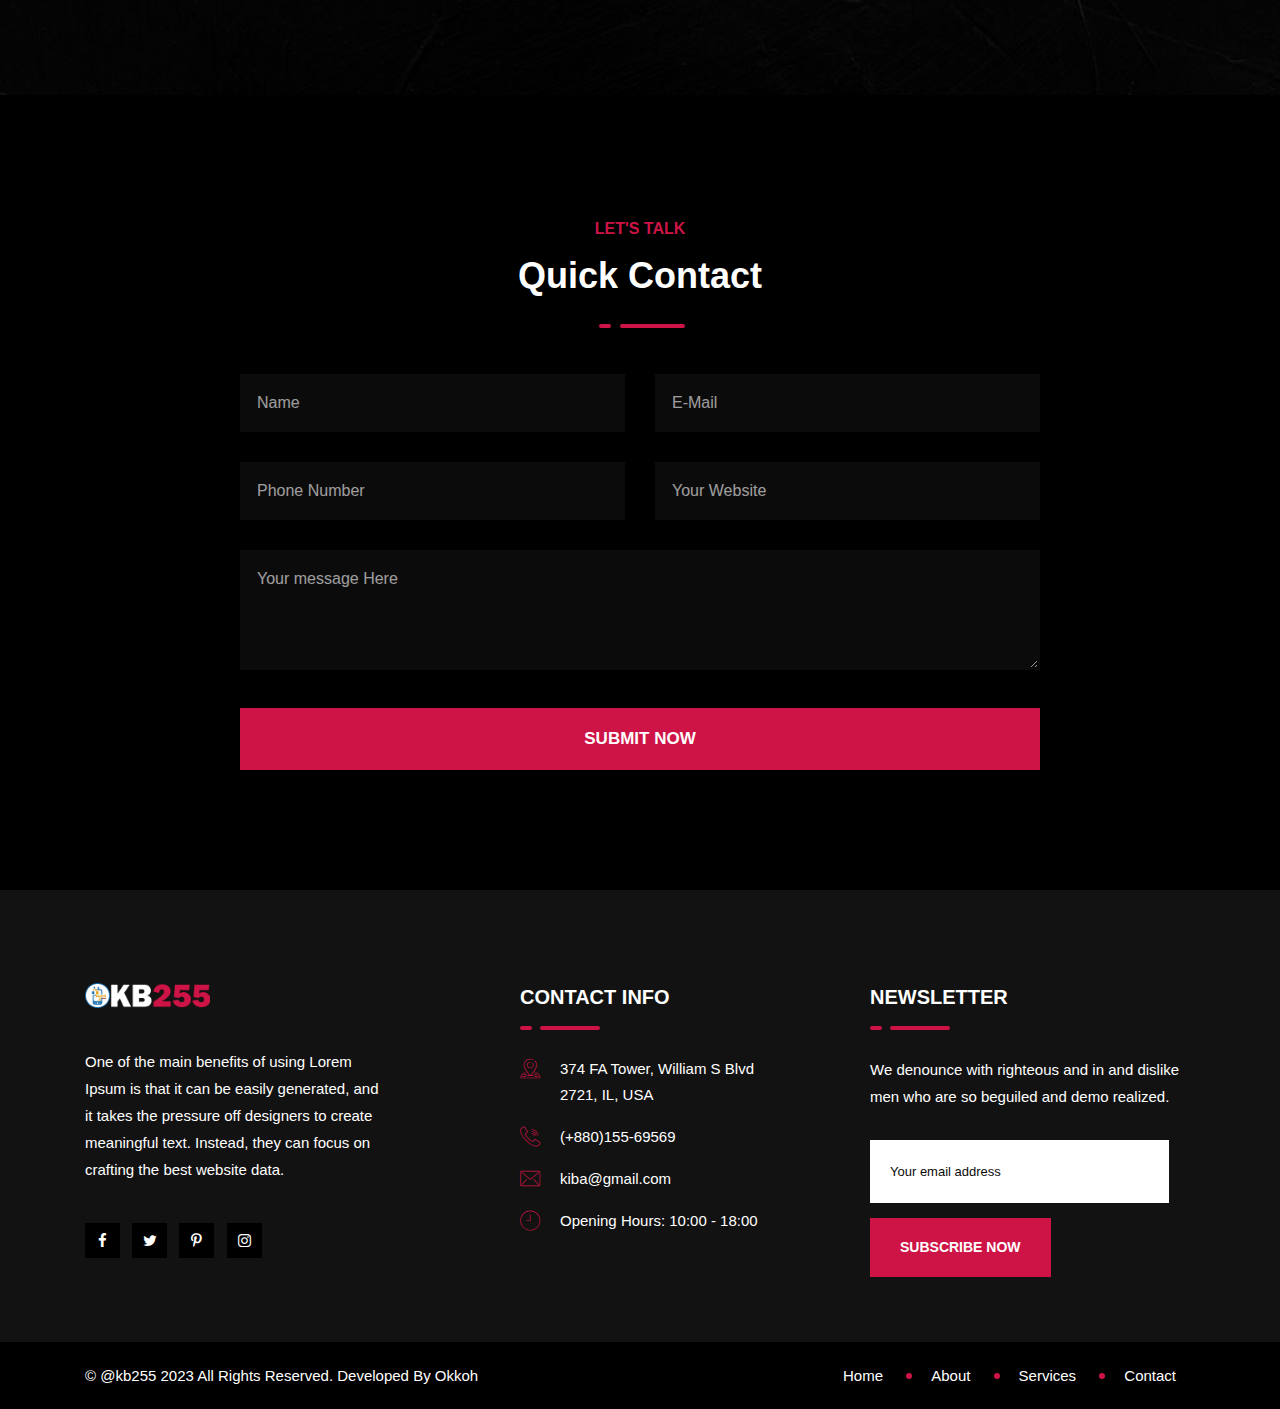
==== commit a0580414: "Update index.html" ====
--- a/index.html
+++ b/index.html
@@ -359,8 +359,14 @@
                                     </div>
                                     <div class="services-desc" id="cervic">
                                         <p>
-                                             Quisque placerat vitae lacus ut sceler da risque. Fusce luctus odio ac nibh luctus, in porttitor theo lacus egestas.
-                                        </p>
+                                             we sell
+laptop
+ new and used
+
+we also buy
+ used phone....
+ (with its box only)
+ exchange&top up</p>
                                     </div>
                                 </div>
                             </div> 
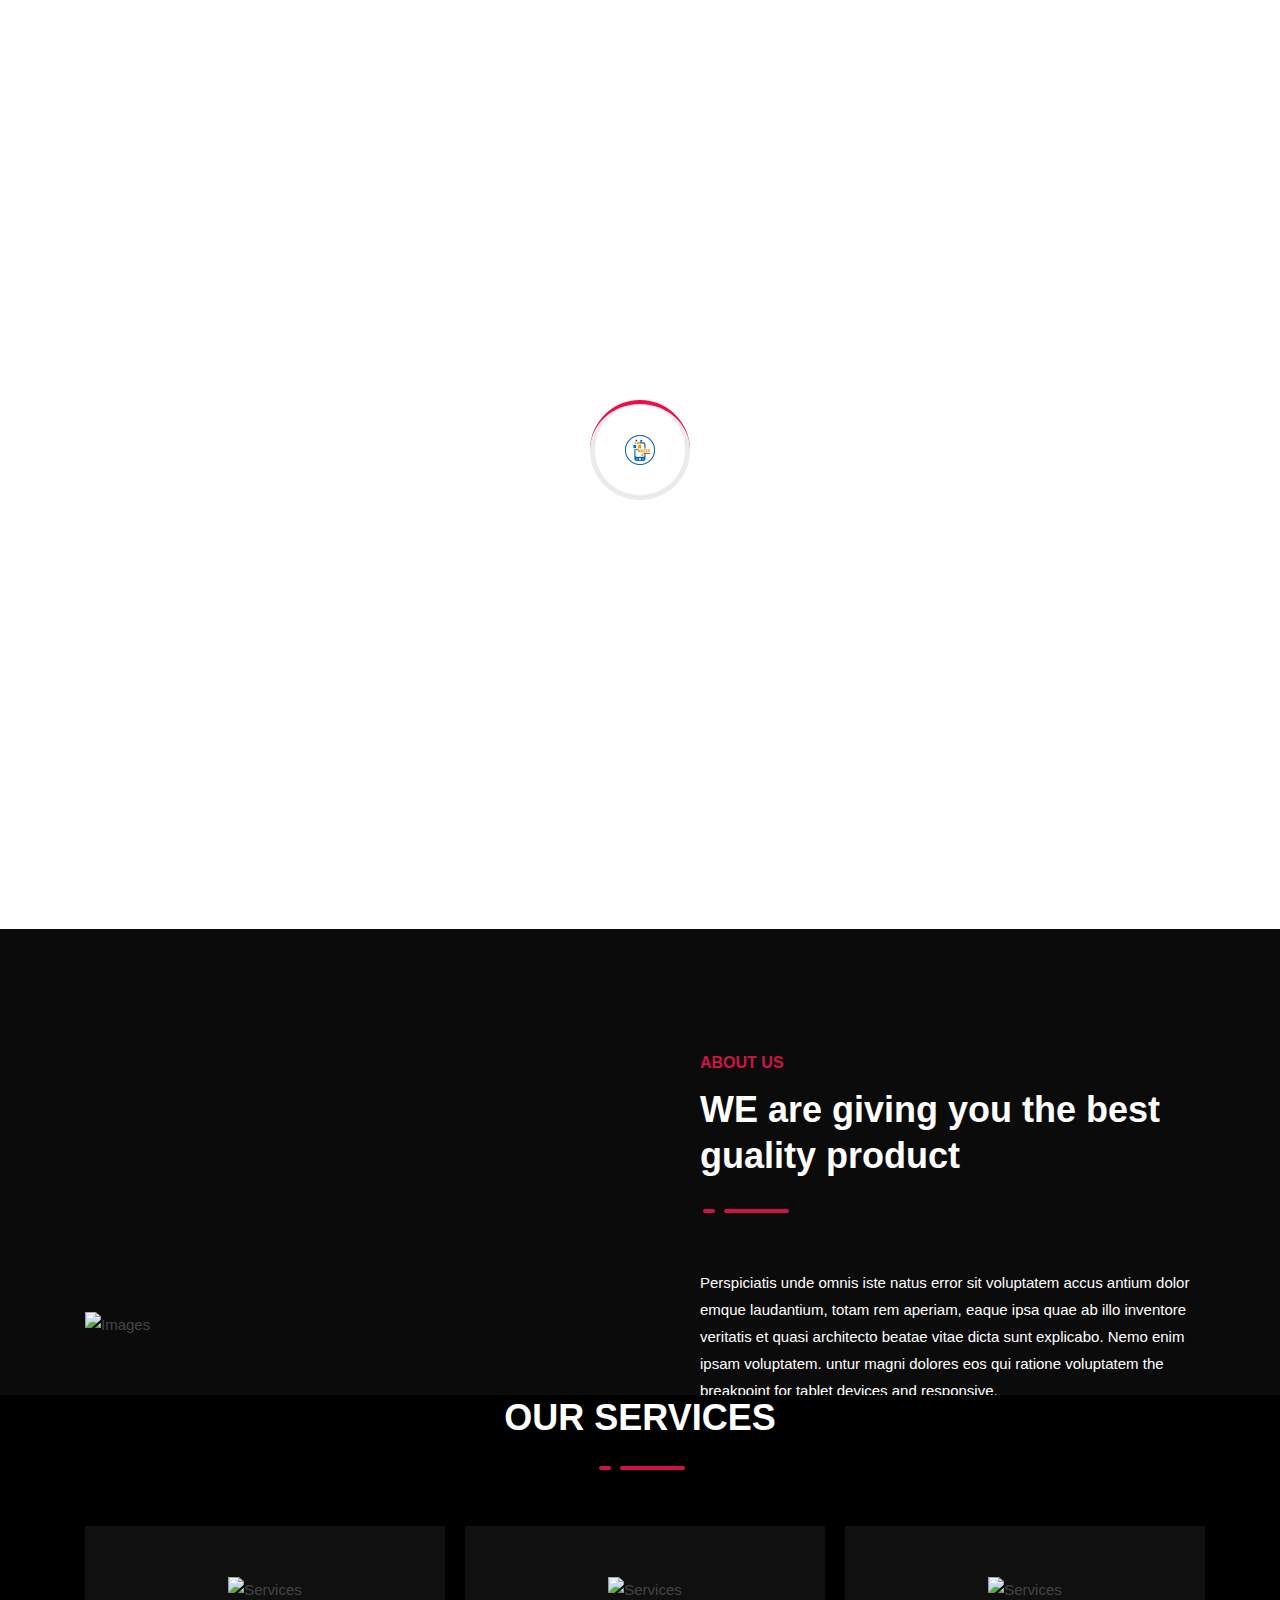
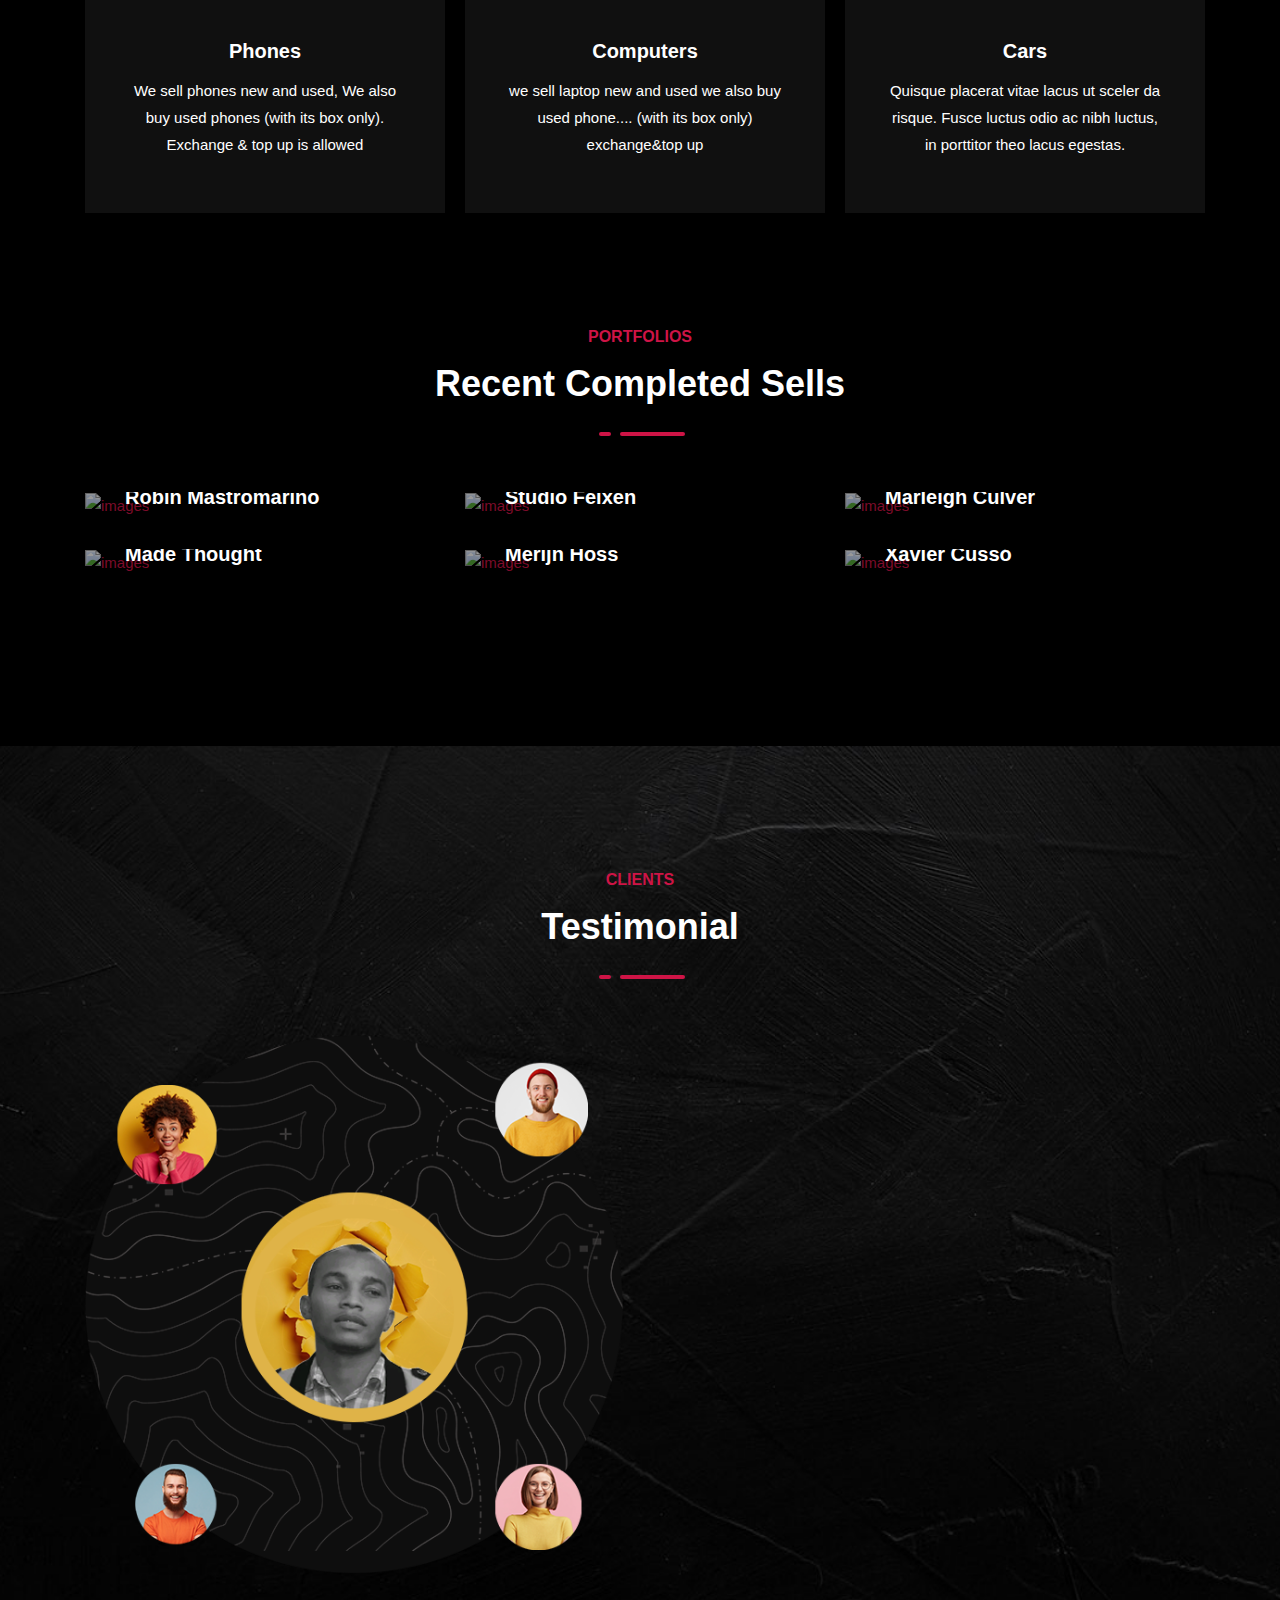
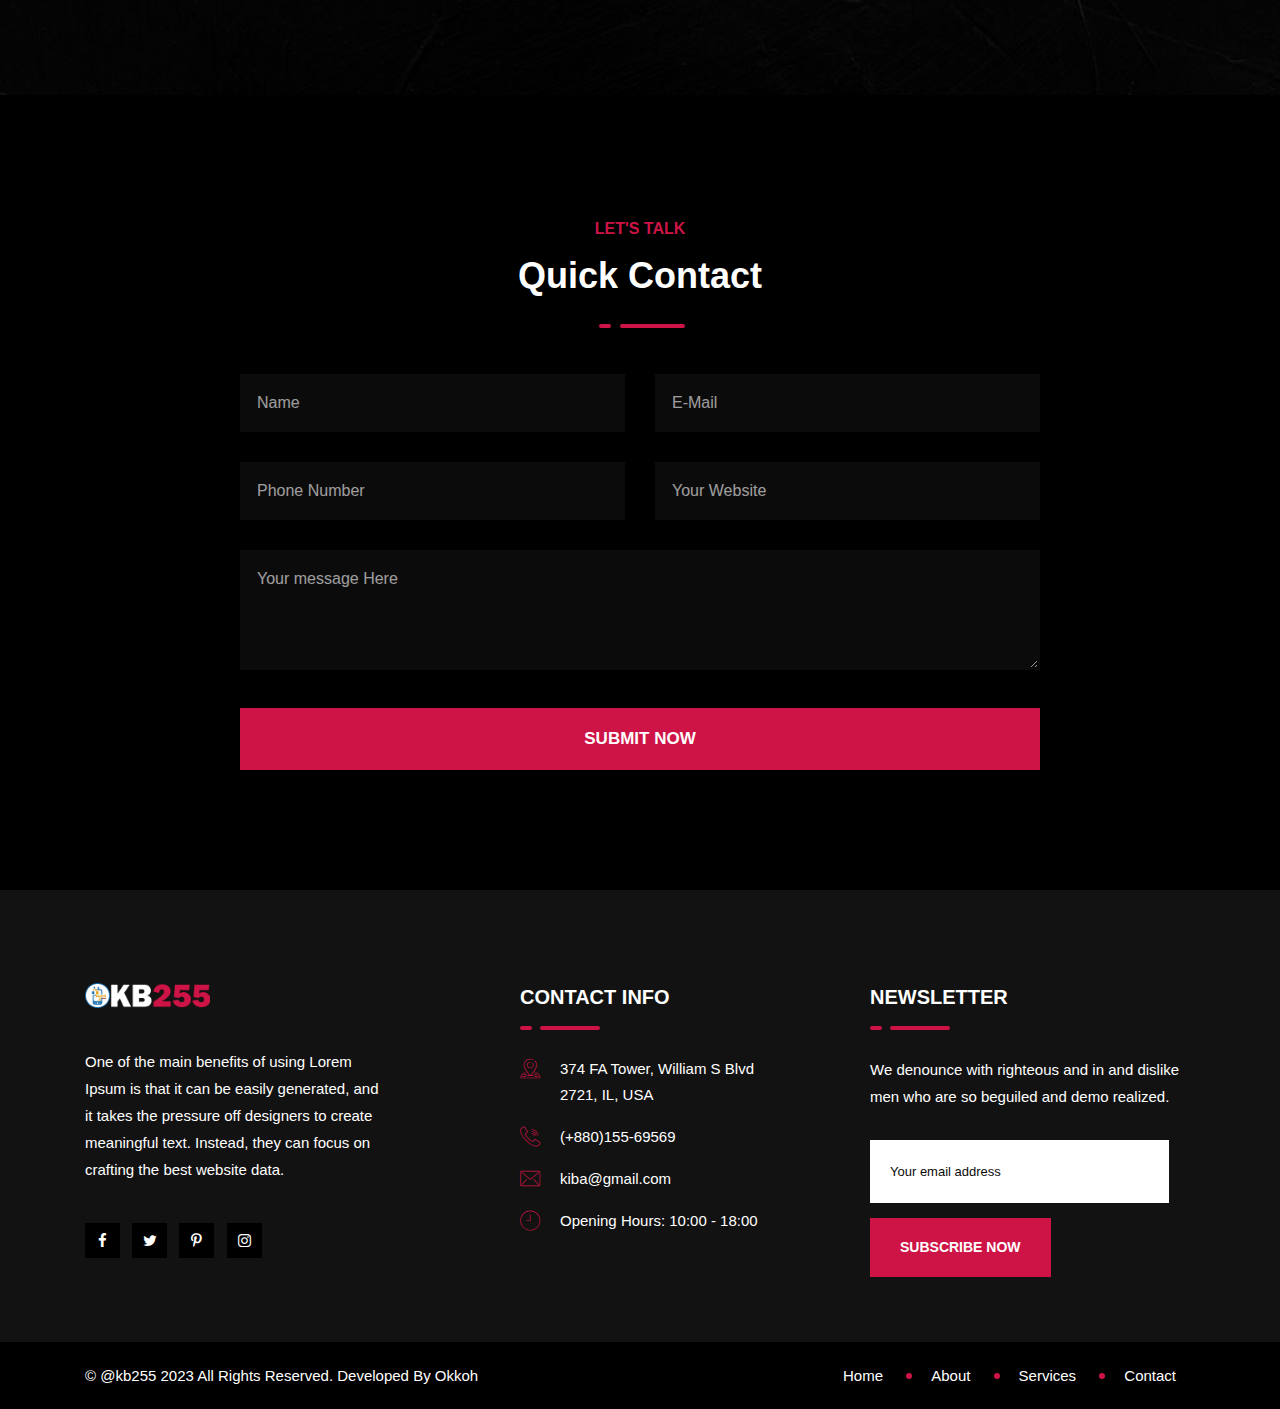
==== commit fd8f2f09: "Update index.html" ====
--- a/index.html
+++ b/index.html
@@ -342,8 +342,8 @@
                                    </div>
                                    <div class="services-desc" id="cervic">
                                        <p>
-                                            Quisque placerat vitae lacus ut sceler da risque. Fusce luctus odio ac nibh luctus, in porttitor theo lacus egestas.
-                                       </p>
+                                            We sell phones new and used, We also buy used phones (with its box only).
+Exchange & top up is allowed </p>
                                    </div>
                                </div>
                            </div>
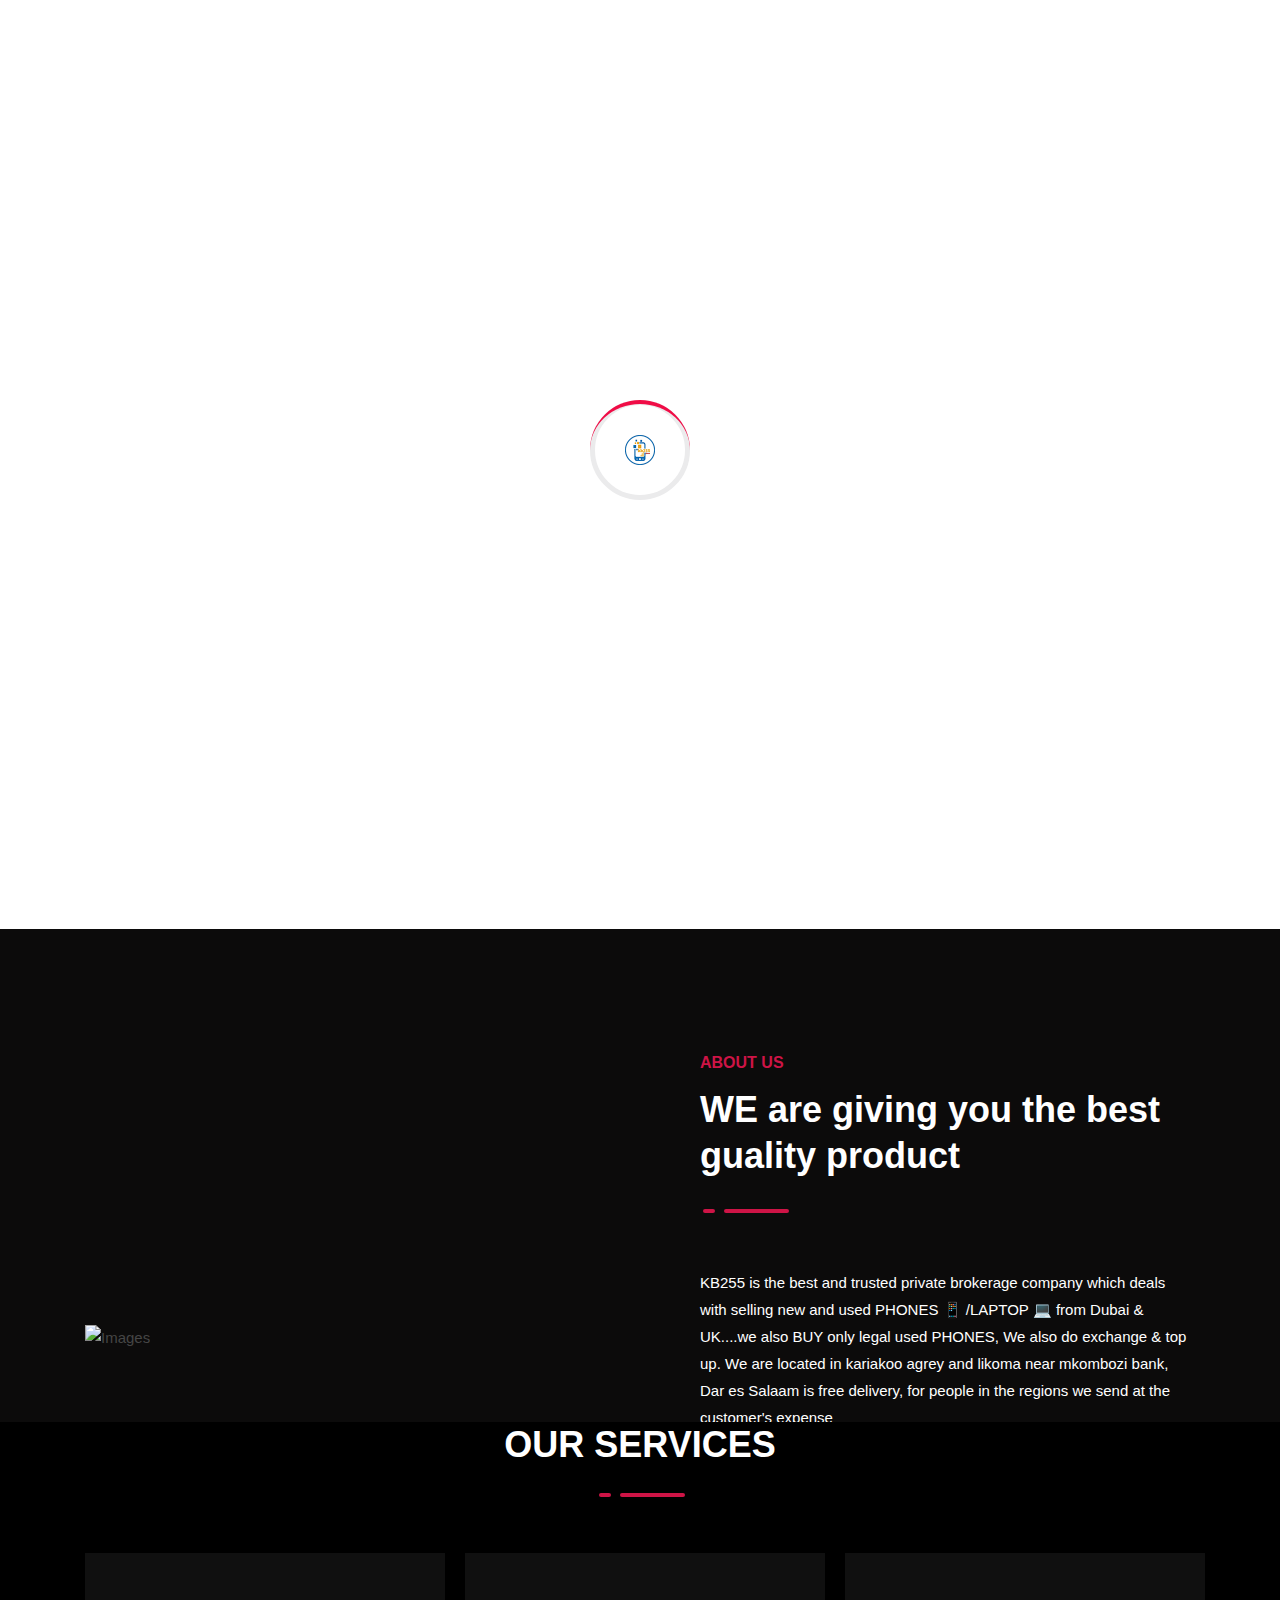
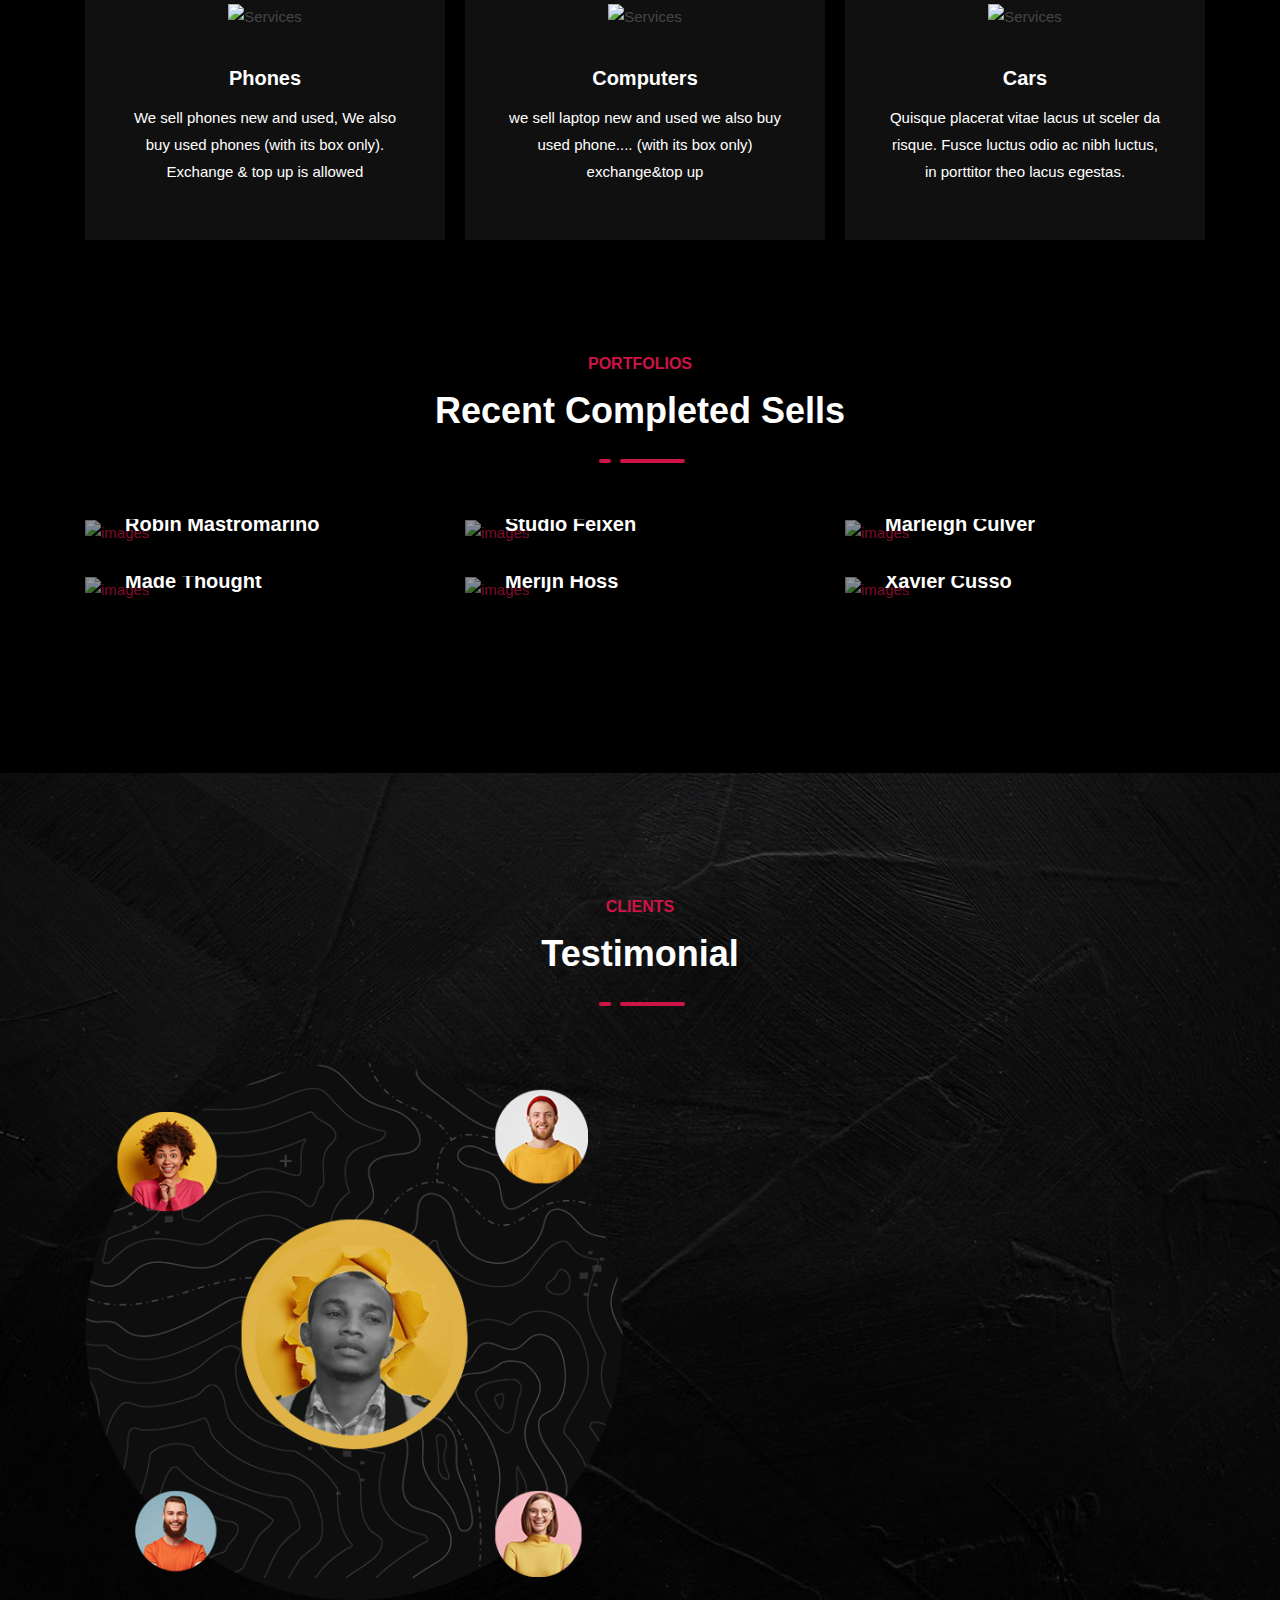
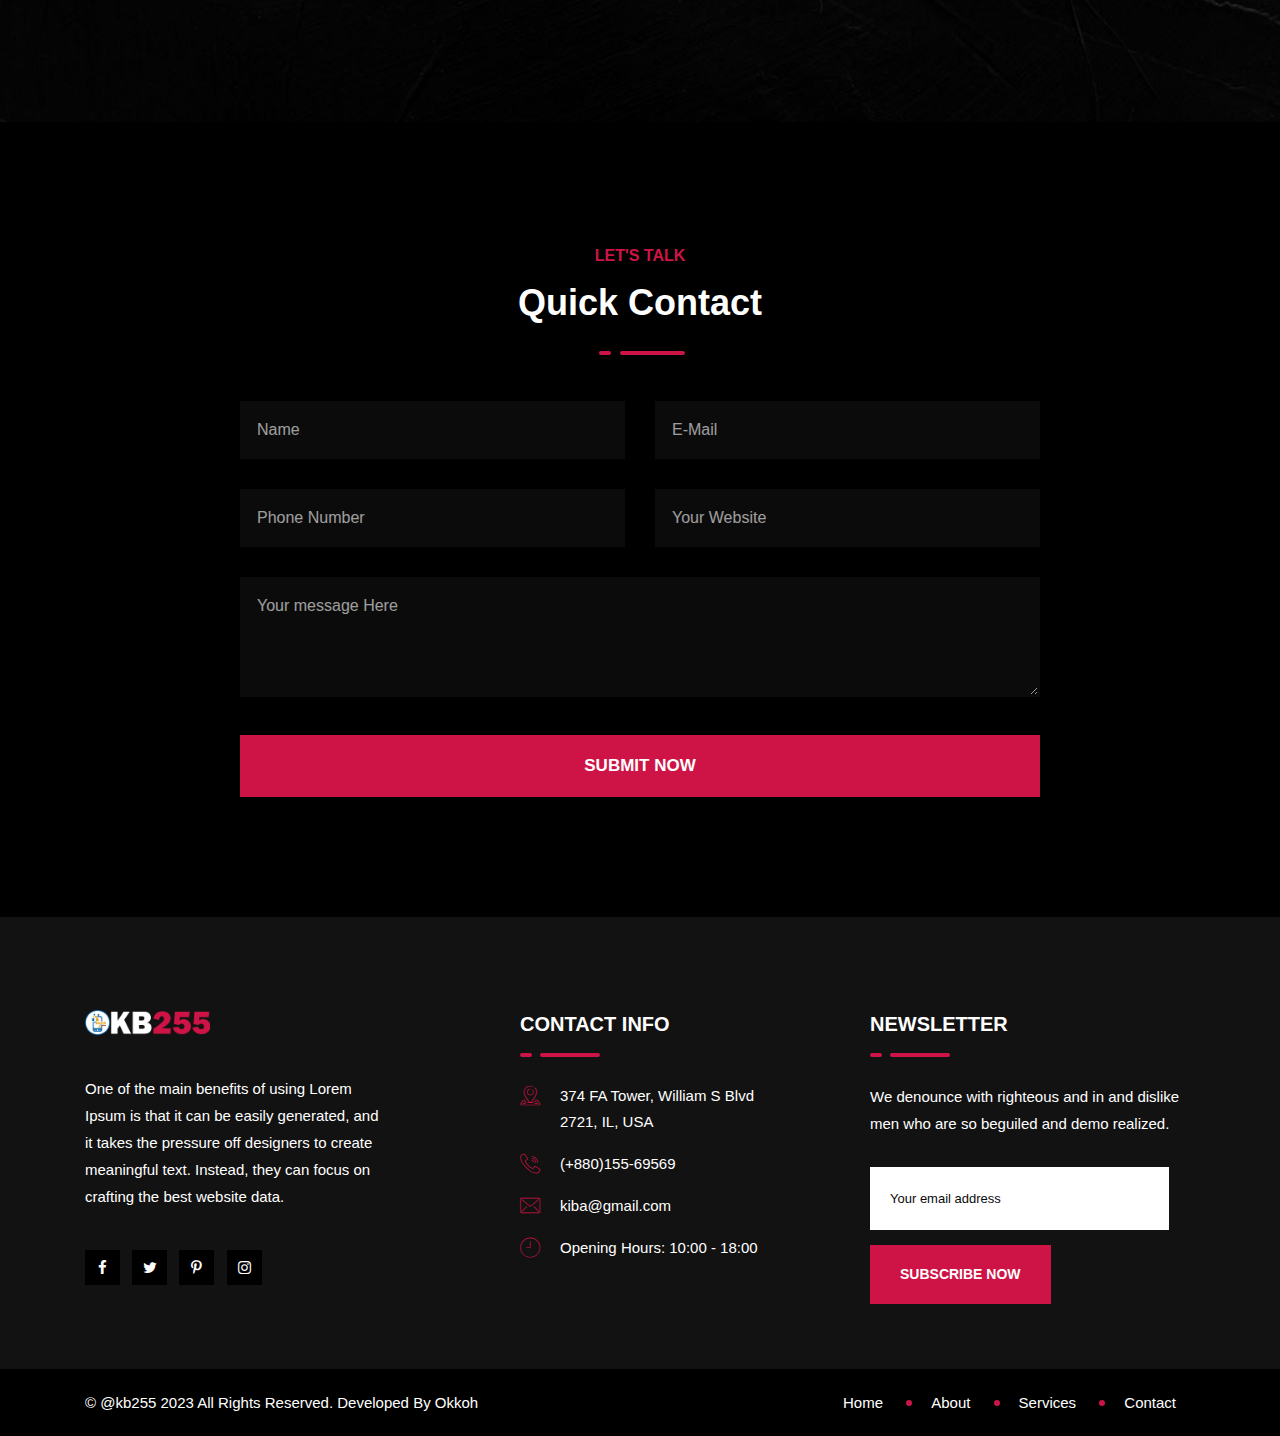
==== commit 072a85fb: "Update index.html" ====
--- a/index.html
+++ b/index.html
@@ -300,8 +300,11 @@
                                    WE are giving you the best guality product
                                 </h2>
                                 <div class="heading-border-line left-style"></div>
-                                <p class="margin-0 pt-60 pb-40 white-color">Perspiciatis unde omnis iste natus error sit voluptatem accus antium dolor emque laudantium, totam rem aperiam, eaque ipsa quae ab illo inventore veritatis et quasi architecto beatae vitae dicta sunt explicabo. Nemo enim ipsam voluptatem. untur magni dolores eos qui ratione voluptatem the breakpoint for tablet devices and responsive.</p>
-                            </div>
+                                <p class="margin-0 pt-60 pb-40 white-color">KB255 is the best and trusted private brokerage company which deals with selling new and used PHONES 📱 /LAPTOP 💻 from Dubai & UK....we also BUY only legal used PHONES, We also do exchange & top up.
+
+We are located in kariakoo agrey and likoma near mkombozi bank,
+
+ Dar es Salaam is free delivery, for people in the regions we send at the customer's expense</p>                            </div>
                             <div class="row">
                                 <div class="col-md-6">
                                     <div class="couter-part plus">
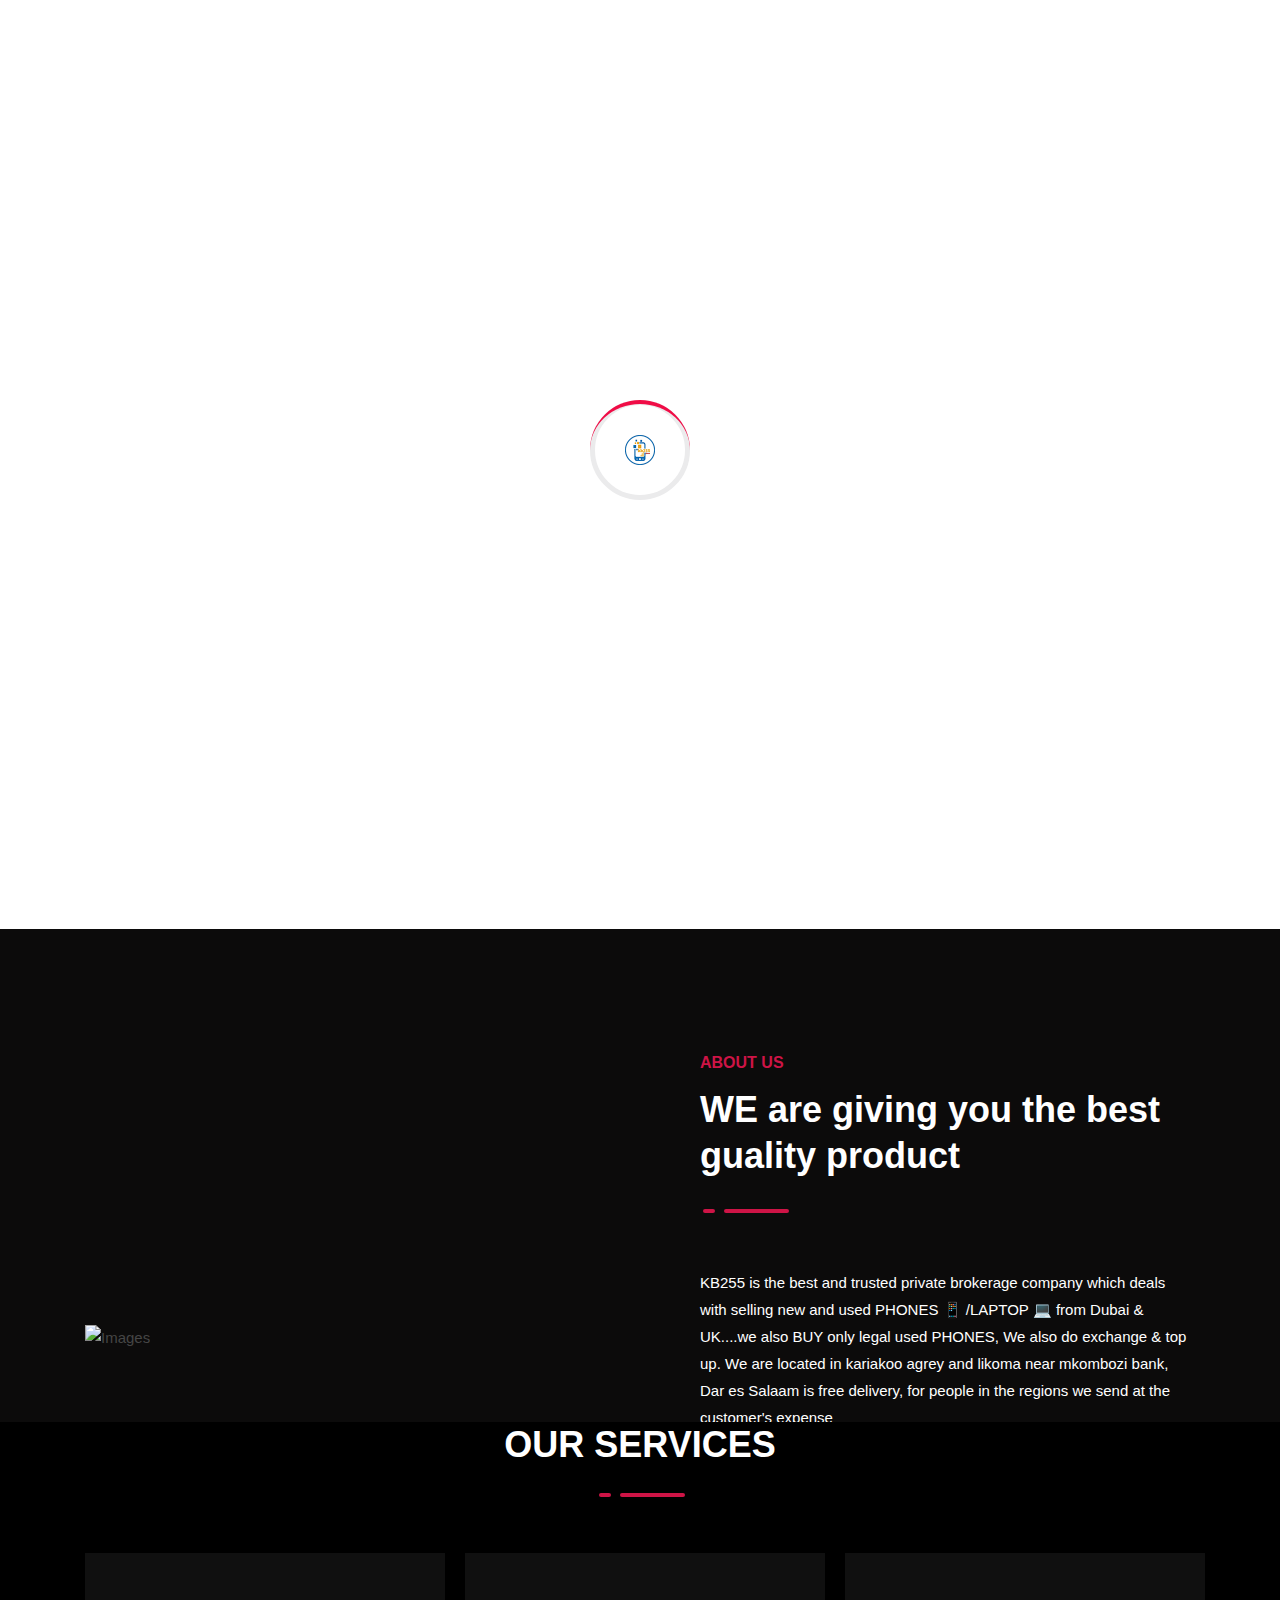
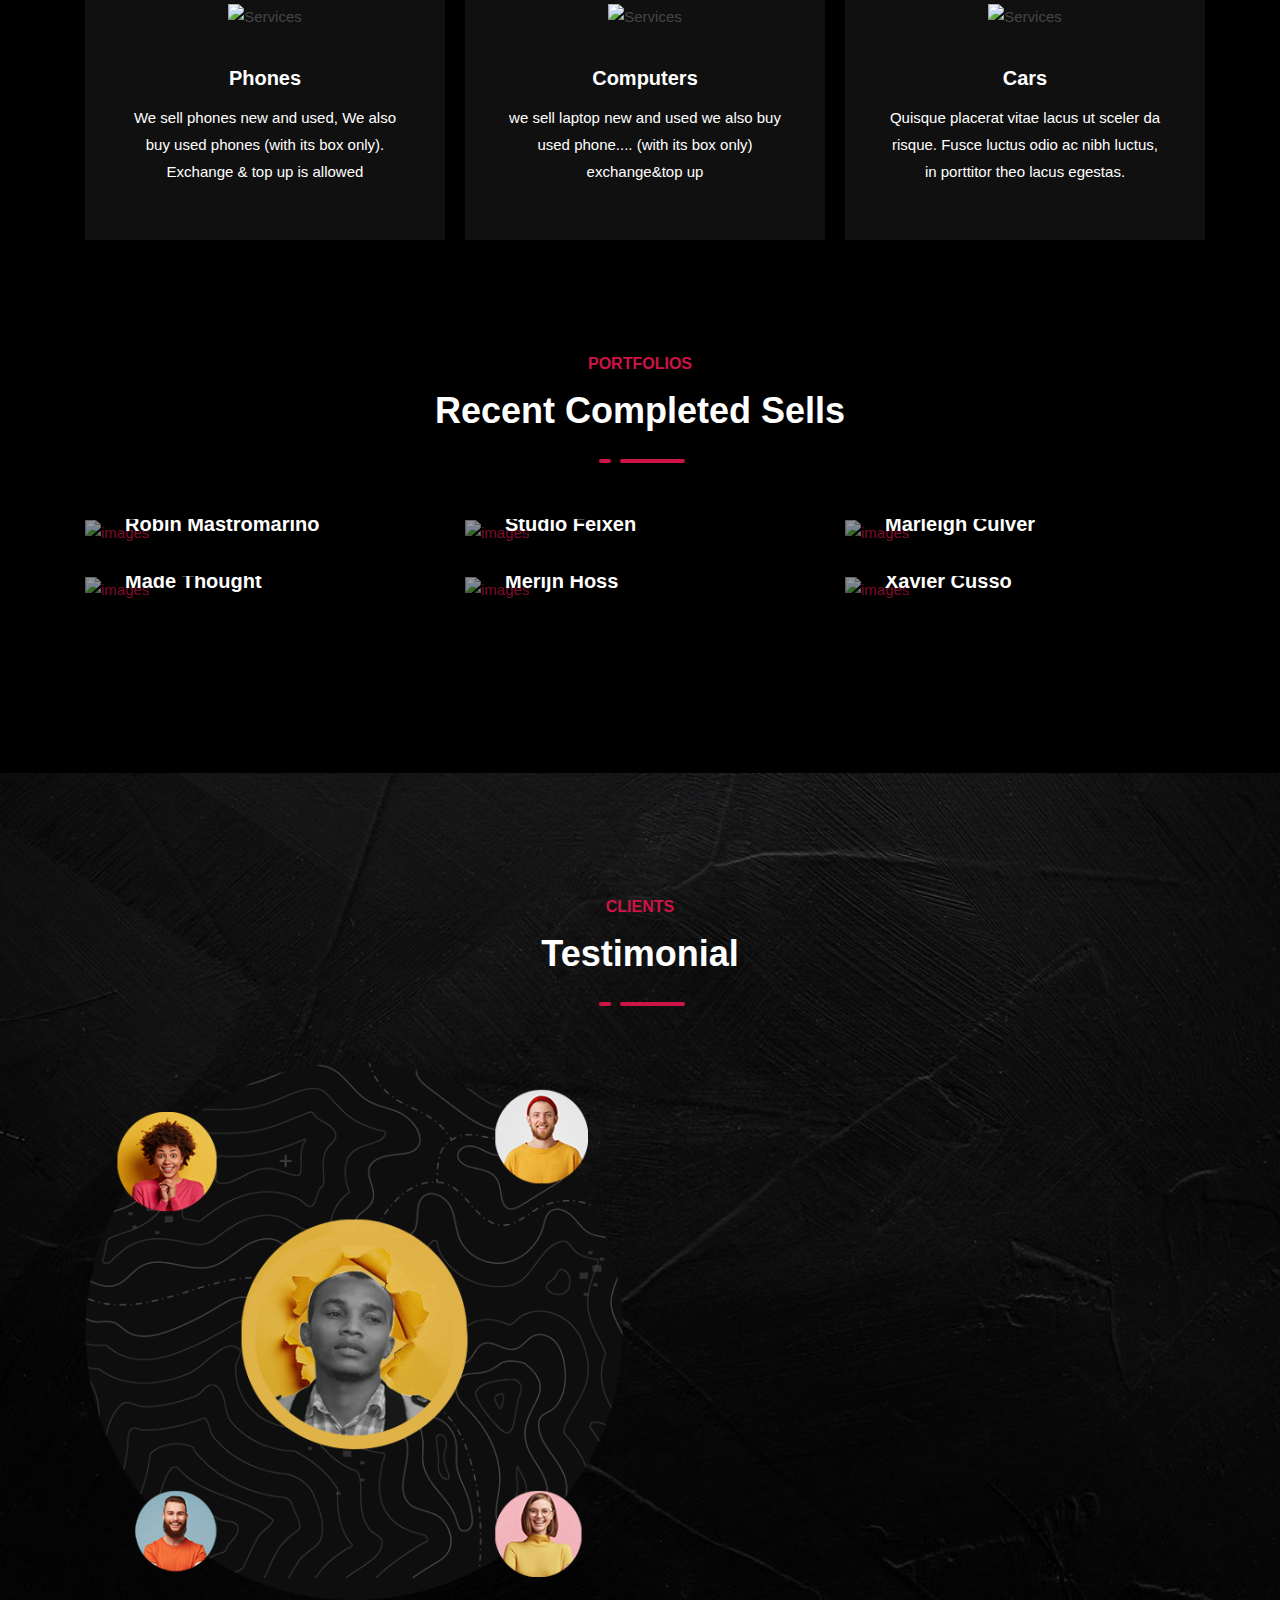
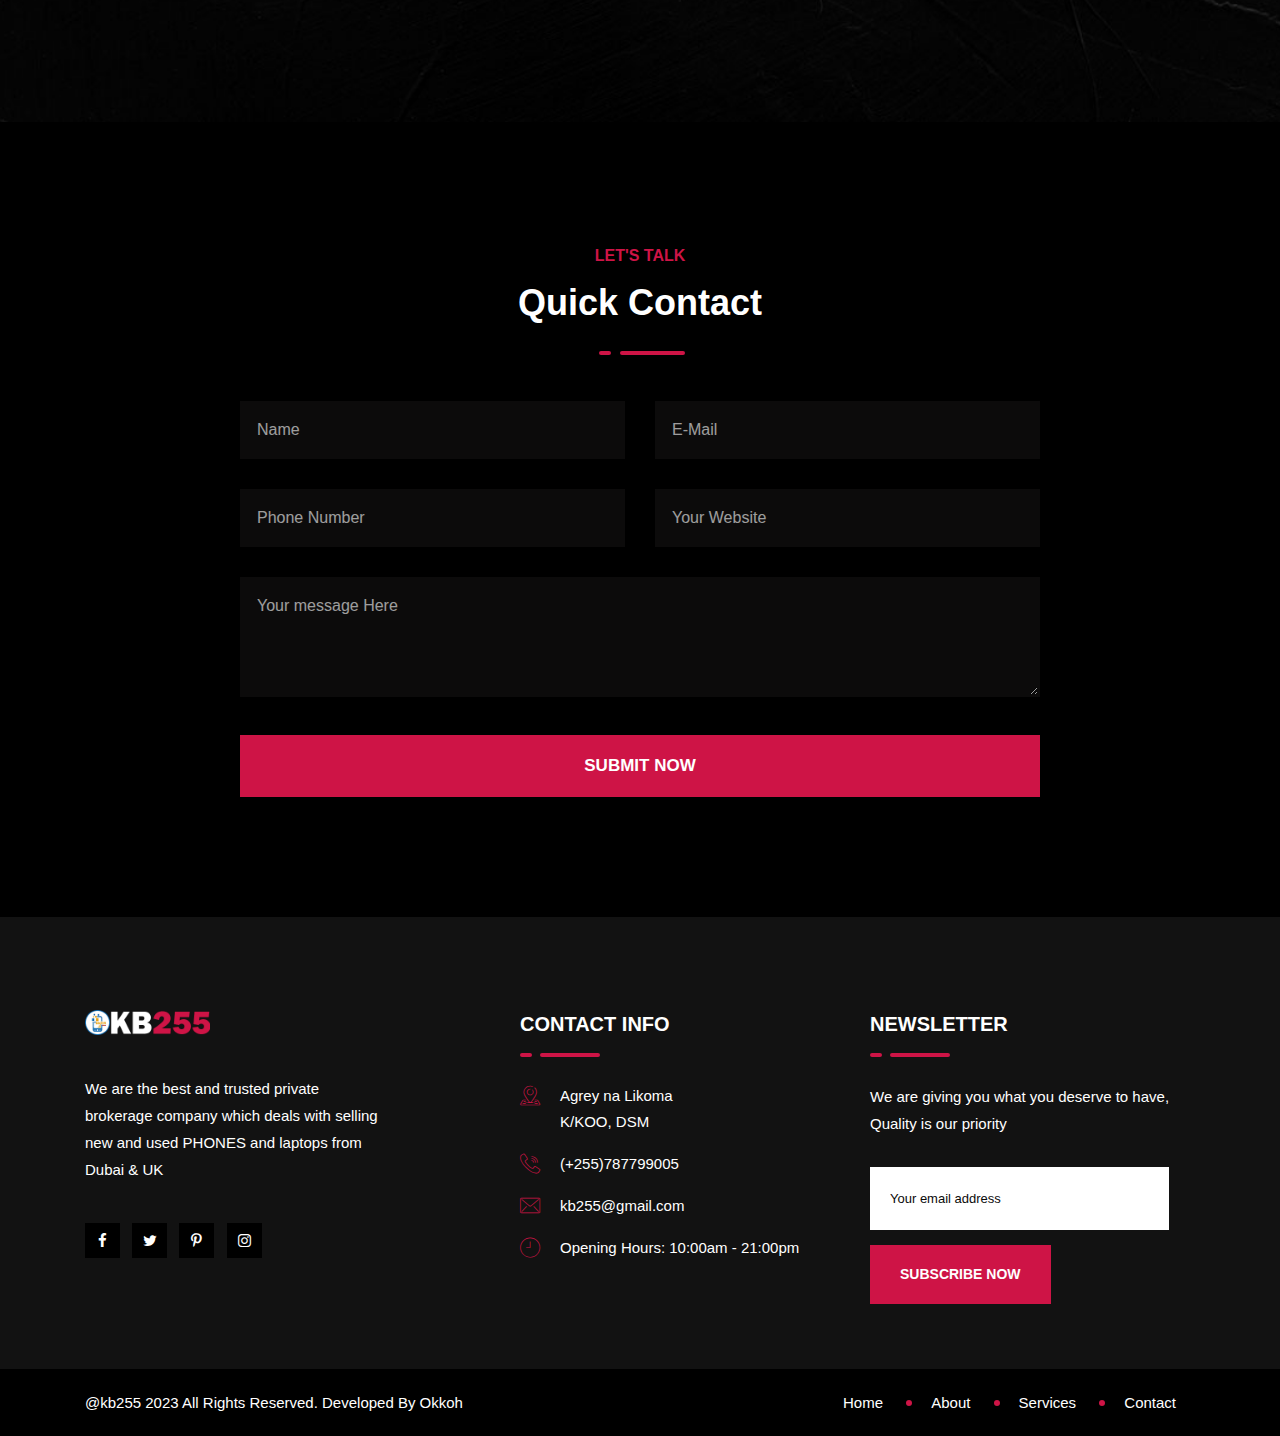
==== commit 2db4f2dd: "Add files via upload" ====
--- a/index.html
+++ b/index.html
@@ -1,789 +1,789 @@
-<!DOCTYPE html>
-<html lang="zxx"> 
-<head>
-        <!-- meta tag -->
-        <meta charset="utf-8">
-        <title> KB255 || Phones, Copmuters and car broker</title>
-        <meta name="description" content="">
-        <!-- responsive tag -->
-        <meta http-equiv="x-ua-compatible" content="ie=edge">
-        <meta name="viewport" content="width=device-width, initial-scale=1">
-        <!-- favicon -->
-        <link rel="apple-touch-icon" href="apple-touch-icon.html">
-        <link rel="shortcut icon" type="image/x-icon" href="assets/images/fav.png">
-        <!-- Bootstrap v4.4.1 css -->
-        <link rel="stylesheet" type="text/css" href="assets/css/bootstrap.min.css">
-        <!-- font-awesome css -->
-        <link rel="stylesheet" type="text/css" href="assets/css/font-awesome.min.css">
-        <!-- flaticon css -->
-        <link rel="stylesheet" type="text/css" href="assets/fonts/flaticon.css">
-        <!-- animate css -->
-        <link rel="stylesheet" type="text/css" href="assets/css/animate.css">
-        <!-- owl.carousel css -->
-        <link rel="stylesheet" type="text/css" href="assets/css/owl.carousel.css">
-        <!-- off canvas css -->
-        <link rel="stylesheet" type="text/css" href="assets/css/off-canvas.css">
-        <!-- magnific popup css -->
-        <link rel="stylesheet" type="text/css" href="assets/css/magnific-popup.css">
-        <!-- Main Menu css -->
-        <link rel="stylesheet" href="assets/css/rsmenu-main.css">
-        <!-- spacing css -->
-        <link rel="stylesheet" type="text/css" href="assets/css/rs-spacing.css">
-        <!-- style css -->
-        <link rel="stylesheet" type="text/css" href="style.css"> <!-- This stylesheet dynamically changed from style.less -->
-        <!-- responsive css -->
-        <link rel="stylesheet" type="text/css" href="assets/css/responsive.css">
-        
-    </head>
-    <body class="defult-home">
-        
-        <div class="offwrap"></div>
-
-        <!--Preloader start here-->
-        <div id="pre-load">
-           <div id="loader" class="loader">
-               <div class="loader-container">
-                   <div class='loader-icon'><img src="assets/images/fav.png" alt="kb255 logo"></div>
-               </div>
-           </div>              
-       </div>
-        <!--Preloader area end here-->
-     
-		<!-- Main content Start -->
-        <div class="main-content">
-
-            <!--Full width header Start-->
-            <div class="full-width-header">
-                <!--Header Start-->
-                <header id="rs-header" class="rs-header header-transparent">
-                    <!-- Menu Start -->
-                    <div class="menu-area menu-sticky">
-                        <div class="container custom">
-                            <div class="row-table">
-                                <div class="col-cell header-logo">                                  
-                                    <div class="logo-area">
-                                        <a href="index.html">
-                                            <img class="normal-logo" src="assets/images/logo-light.png" alt="logo">  
-                                            <img class="sticky-logo" src="assets/images/logo.png" alt="logo">
-                                        </a>
-                                    </div>
-                                </div>
-                                <div class="col-cell">
-                                    <div class="rs-menu-area">
-                                        <div class="main-menu">
-                                            <nav class="rs-menu hidden-md">
-                                                <ul class="nav-menu">
-                                                    <li class="rs-mega-menu mega-rs menu-item-has-children current-menu-item"> <a href="#">Home</a>
-                                                       <!-- //.mega-menu -->  
-                                                    </li>
-                                                    <li class="menu-item-has-children">
-                                                        <a href="#">About</a>     
-                                                    </li>
-                                                    <li class="menu-item-has-children">
-                                                        <a href="#">Services</a> 
-                                                    
-                                                    <li class="menu-item-has-children">
-                                                        <a href="#">Contact</a>
-                                                       
-                                                    </li>
-                                                </ul> <!-- //.nav-menu -->
-                                            </nav>
-                                        </div> <!-- //.main-menu -->
-                                    </div>
-                                </div>
-                                <div class="col-cell">
-                                    <div class="expand-btn-inner">
-                                        <ul>
-                                            <li class="search-parent">
-                                                <a class="hidden-xs rs-search" data-target=".search-modal" data-toggle="modal" href="#">
-                                                    <i class="flaticon-search"></i>
-                                                </a>
-                                            </li>
-                                            <li class="humburger">
-                                                <a id="nav-expander" class="nav-expander bar" href="#">
-                                                    <div class="bar">
-                                                        <span class="dot1"></span>
-                                                        <span class="dot2"></span>
-                                                        <span class="dot3"></span>
-                                                        <span class="dot4"></span>
-                                                        <span class="dot5"></span>
-                                                        <span class="dot6"></span>
-                                                        <span class="dot7"></span>
-                                                        <span class="dot8"></span>
-                                                        <span class="dot9"></span>
-                                                    </div>
-                                                </a>
-                                            </li>
-                                        </ul>
-                                    </div>
-                                </div>
-                            </div>
-                        </div>
-                    </div>
-                    <!-- Menu End -->
-                    <!-- Canvas Menu start -->
-                    <nav class="right_menu_togle hidden-md">
-                        <div class="close-btn">
-                            <a id="nav-close" class="nav-close">
-                                <div class="line">
-                                    <span class="line1"></span>
-                                    <span class="line2"></span>
-                                </div>
-                            </a>
-                        </div>
-                        <div class="canvas-logo">
-                            <a href="index.html"><img src="assets/images/logo-light.png" alt="logo"></a>
-                        </div>
-                        <div class="offcanvas-text">
-                            <p>Dabble quisque placerat vitae lacus ut scelerisque. Fusce luctus odio ac nibh luctus, in porttitor theo lacus egestas etiusto odio data center working here.</p>
-                        </div>
-                        <div class="canvas-contact">
-                              <div class="address-area">
-                                  <div class="address-list">
-                                      <div class="info-icon">
-                                          <i class="flaticon-location"></i>
-                                      </div>
-                                      <div class="info-content">
-                                          <h4 class="title">Address</h4>
-                                          <em>25677 Agrey ,Likoma K/koo</em>
-                                      </div>
-                                  </div>
-                                  <div class="address-list">
-                                      <div class="info-icon">
-                                          <i class="flaticon-email"></i>
-                                      </div>
-                                      <div class="info-content">
-                                          <h4 class="title">Email</h4>
-                                          <em><a href="mailto:support@rstheme.com">kiba@gmail.com</a></em>
-                                      </div>
-                                  </div>
-                                  <div class="address-list">
-                                      <div class="info-icon">
-                                          <i class="flaticon-call"></i>
-                                      </div>
-                                      <div class="info-content">
-                                          <h4 class="title">Phone</h4>
-                                          <em>+019988772</em>
-                                      </div>
-                                  </div>
-                              </div>
-                            <ul class="social">
-                                <li><a href="#"><i class="fa fa-facebook"></i></a></li>
-                                <li><a href="#"><i class="fa fa-twitter"></i></a></li>
-                                <li><a href="#"><i class="fa fa-pinterest-p"></i></a></li>
-                                <li><a href="#"><i class="fa fa-linkedin"></i></a></li>
-                                <li><a href="#"><i class="fa fa-instagram"></i></a></li>
-                                <li><a href="#"><i class="fa fa-youtube"></i></a></li>
-                            </ul>
-                        </div>
-                    </nav>
-                    <!-- Canvas Menu end -->
-
-                    <!-- Canvas Mobile Menu start -->
-                         <nav class="right_menu_togle mobile-navbar-menu" id="mobile-navbar-menu">
-                        <div class="close-btn">
-                            <a id="nav-close2" class="nav-close">
-                                <div class="line">
-                                    <span class="line1"></span>
-                                    <span class="line2"></span>
-                                </div>
-                            </a>
-                        </div>
-                        <ul class="nav-menu">
-                            <li class="menu-item-has-children current-menu-item">
-                                <a href="index4.html">Home</a>
-                            </li>
-                            <li class="menu-item-has-children">
-                                <a href="#">About</a>                            
-                            </li>
-                            <li class="menu-item-has-children">
-                                <a href="#">Services</a>
-                           </li>
-                            <li class="menu-item-has-children">
-                                <a href="#">Contact</a>
-                            </li>
-                        </ul> <!-- //.nav-menu -->
-                        <div class="canvas-contact">
-                              <div class="address-area">
-                                  <div class="address-list">
-                                      <div class="info-icon">
-                                          <i class="flaticon-location"></i>
-                                      </div>
-                                      <div class="info-content">
-                                          <h4 class="title">Address</h4>
-                                          <em>05 agrey, likomak/koo dsm</em>
-                                      </div>
-                                  </div>
-                                  <div class="address-list">
-                                      <div class="info-icon">
-                                          <i class="flaticon-email"></i>
-                                      </div>
-                                      <div class="info-content">
-                                          <h4 class="title">Email</h4>
-                                          <em><a href="mailto:support@rstheme.com">kiba255@gmail.com</a></em>
-                                      </div>
-                                  </div>
-                                  <div class="address-list">
-                                      <div class="info-icon">
-                                          <i class="flaticon-call"></i>
-                                      </div>
-                                      <div class="info-content">
-                                          <h4 class="title">Phone</h4>
-                                          <em>(+255)787799005</em>
-                                      </div>
-                                  </div>
-                              </div>
-                        </div>
-                    </nav>
-                    <!-- Canvas Menu end -->
-                    
-                </header>
-                <!--Header End-->
-            </div>
-            <!--Full width header End-->
-
-            <!-- Banner Section Start -->
-             <div class="rs-banner main-home">
-                <div class="container">
-                    <div class="row y-middle">
-                        <div class="col-md-6">
-                            <div class="content-wrap">
-                                <div class="banner-border-line"></div>
-                                <h1 class="title">We’re The Best Broker</h1>
-                                <h3 class="sub-title">Phone,Computer and cars</h3>
-                                <div class="btn-part">
-                                    <a class="readon started" href="contact.html">Get Started</a>
-                                </div>
-                            </div>
-                        </div>
-                        <div class="col-md-6">
-                            <div class="images-part wow fadeinup">
-                                <img src="assets/images/kiba.png" alt="images">
-                            </div>
-                        </div>
-                    </div>
-                </div>
-                <div class="animate-part">
-                    <div class="spiner dotted">
-                        <img class="up-down" src="assets/images/banner/style1/i1.png" alt="images">
-                    </div>
-                    <div class="spiner dotted-1">
-                        <img class="dance2" src="assets/images/banner/style1/i2.png" alt="images">
-                    </div>
-                    <div class="spiner triangle">
-                        <img class="spine" src="assets/images/banner/style1/i3.png" alt="images">
-                    </div>
-                    <div class="spiner ball">
-                        <img src="assets/images/banner/style1/i4.png" alt="images">
-                    </div>
-                    <div class="spiner ball2">
-                        <img src="assets/images/banner/style1/i5.png" alt="images">
-                    </div>
-                    <div class="spiner ball3">
-                        <img class="scale" src="assets/images/banner/style1/i6.png" alt="images">
-                    </div>
-                </div>
-            </div>
-            <!-- Banner Section End -->
-             <div class="rs-about main-home black-bg2 pt-120 pb-120 md-pt-80 md-pb-80">
-                <div class="container">
-                    <div class="row align-items-center">
-                        <div class="col-lg-6 md-mb-50">
-                            <div class="images-part">
-                                <img src="assets/images/about/about-2.png" alt="Images">
-                            </div>
-                        </div>
-                        <div class="col-lg-6 pl-60 md-pl-15">
-                            <div class="sec-title mb-28 md-mb-10">
-                                <span class="sub-text">About US</span>
-                                <h2 class="title white-color pb-30">
-                                   WE are giving you the best guality product
-                                </h2>
-                                <div class="heading-border-line left-style"></div>
-                                <p class="margin-0 pt-60 pb-40 white-color">KB255 is the best and trusted private brokerage company which deals with selling new and used PHONES 📱 /LAPTOP 💻 from Dubai & UK....we also BUY only legal used PHONES, We also do exchange & top up.
-
-We are located in kariakoo agrey and likoma near mkombozi bank,
-
- Dar es Salaam is free delivery, for people in the regions we send at the customer's expense</p>                            </div>
-                            <div class="row">
-                                <div class="col-md-6">
-                                    <div class="couter-part plus">
-                                        <div class="rs-count-number"><span class="rs-count">4330</span>+</div>
-                                        <h5 class="title white-color">Deal Done</h5>
-                                    </div>
-                                </div>
-                                <div class="col-md-6">
-                                    <div class="couter-part plus">
-                                        <div class="rs-count-number"><span class="rs-count">43</span>k</div>
-                                        <h5 class="title white-color">Happy Clients</h5>
-                                    </div>
-                                </div>
-                            </div>
-                        </div>
-                    </div>
-                </div>
-            </div>
-            <!-- Services Section Start -->
-            <div class="rs-services style2 modify2">
-                <div class="container">  
-                    <div class="sec-title text-center mb-60 md-mb-40">
-                        <h2 class="title pb-25 white-color">
-                           OUR SERVICES
-                        </h2>
-                        <div class="heading-border-line"></div>
-                    </div>
-                    
-                    <div class="row">
-                        <div class="col-lg-4 col-md-6 md-mb-30">
-                           <div class="services-item">
-                               <div class="services-icon" id="cervic">
-                                   <img src="assets/images/services/style2/1.png" alt="Services">
-                               </div>
-                               <div class="services-content">
-                                   <div class="services-text">
-                                       <h3 class="title" id="cervic"><a href="uiux-design.html">Phones</a></h3>
-                                   </div>
-                                   <div class="services-desc" id="cervic">
-                                       <p>
-                                            We sell phones new and used, We also buy used phones (with its box only).
-Exchange & top up is allowed </p>
-                                   </div>
-                               </div>
-                           </div>
-                        </div>
-                        <div class="col-lg-4 col-md-6 sm-mb-30">
-                            <div class="services-item">
-                                <div class="services-icon" id="cervic">
-                                    <img src="assets/images/services/style2/2.png" alt="Services">
-                                </div>
-                                <div class="services-content">
-                                    <div class="services-text">
-                                        <h3 class="title" id="cervic"><a href="branding.html">Computers</a></h3>
-                                    </div>
-                                    <div class="services-desc" id="cervic">
-                                        <p>
-                                             we sell
-laptop
- new and used
-
-we also buy
- used phone....
- (with its box only)
- exchange&top up</p>
-                                    </div>
-                                </div>
-                            </div> 
-                        </div>
-                        <div class="col-lg-4 col-md-6">
-                            <div class="services-item">
-                                <div class="services-icon" id="cervic">
-                                    <img src="assets/images/services/style2/3.png" alt="Services">
-                                </div>
-                                <div class="services-content">
-                                    <div class="services-text">
-                                        <h3 class="title" id="cervic"><a href="e-commerce.html">Cars</a></h3>
-                                    </div>
-                                    <div class="services-desc" id="cervic">
-                                        <p>
-                                             Quisque placerat vitae lacus ut sceler da risque. Fusce luctus odio ac nibh luctus, in porttitor theo lacus egestas.
-                                        </p>
-                                    </div>
-                                </div>
-                            </div> 
-                        </div>
-                    </div>
-                </div>
-            </div>
-            <!-- Services Section End -->
-
-            <!-- About Section Start -->
-            
-            <!-- About Section End -->
-           
-            <!-- Project Section Start -->
-            <div class="rs-project style3 black-bg pt-110 pb-120 md-pt-70 md-pb-80">
-                <div class="container">
-                    <div class="sec-title text-center mb-60 md-mb-40">
-                        <span class="sub-text">Portfolios</span>
-                        <h2 class="title pb-25 white-color">
-                           Recent Completed Sells
-                        </h2>
-                        <div class="heading-border-line"></div>
-                    </div>
-                    <div class="row">
-                        <div class="col-lg-4 col-md-6 mb-30">
-                            <div class="project-item">
-                                <div class="project-img">
-                                    <a href="small-gallery.html"><img src="assets/images/project/style1/1.jpg" alt="images"></a>
-                                </div>
-                                <div class="project-content">
-                                    <div class="portfolio-inner">                                        
-                                        <h3 class="title"><a href="portfolio-category.html">Ruvuma</a></h3>
-                                        <span class="category"><a href="big-slider.html">Robin Mastromarino</a></span>
-                                    </div>
-                                </div>
-                            </div>
-                        </div>
-                        <div class="col-lg-4 col-md-6 mb-30">
-                            <div class="project-item">
-                                <div class="project-img">
-                                    <a href="small-gallery.html"><img src="assets/images/project/style1/2.jpg" alt="images"></a>
-                                </div>
-                                <div class="project-content">
-                                    <div class="portfolio-inner">                                        
-                                        <h3 class="title"><a href="portfolio-category.html">Bukoba</a></h3>
-                                        <span class="category"><a href="big-slider.html">Studio Feixen</a></span>
-                                    </div>
-                                </div>
-                            </div>
-                        </div>
-                        <div class="col-lg-4 col-md-6 mb-30">
-                            <div class="project-item">
-                                <div class="project-img">
-                                    <a href="small-gallery.html"><img src="assets/images/project/style1/3.jpg" alt="images"></a>
-                                </div>
-                                <div class="project-content">
-                                    <div class="portfolio-inner">                                        
-                                        <h3 class="title"><a href="portfolio-category.html">Mwanza</a></h3>
-                                        <span class="category"><a href="big-slider.html">Marleigh Culver</a></span>
-                                    </div>
-                                </div>
-                            </div>
-                        </div>
-                        <div class="col-lg-4 col-md-6 md-mb-30">
-                            <div class="project-item">
-                                <div class="project-img">
-                                    <a href="small-gallery.html"><img src="assets/images/project/style1/4.jpg" alt="images"></a>
-                                </div>
-                                <div class="project-content">
-                                    <div class="portfolio-inner">                                        
-                                        <h3 class="title"><a href="portfolio-category.html">Arusha</a></h3>
-                                        <span class="category"><a href="big-slider.html">Made Thought</a></span>
-                                    </div>
-                                </div>
-                            </div>
-                        </div>
-                        <div class="col-lg-4 col-md-6 sm-mb-30">
-                            <div class="project-item">
-                                <div class="project-img">
-                                    <a href="small-gallery.html"><img src="assets/images/project/style1/5.jpg" alt="images"></a>
-                                </div>
-                                <div class="project-content">
-                                    <div class="portfolio-inner">                                        
-                                        <h3 class="title"><a href="portfolio-category.html">Mbeya</a></h3>
-                                        <span class="category"><a href="big-slider.html">Merijn Hoss</a></span>
-                                    </div>
-                                </div>
-                            </div>
-                        </div>
-                        <div class="col-lg-4 col-md-6">
-                            <div class="project-item">
-                                <div class="project-img">
-                                    <a href="small-gallery.html"><img src="assets/images/project/style1/6.jpg" alt="images"></a>
-                                </div>
-                                <div class="project-content">
-                                    <div class="portfolio-inner">                                        
-                                        <h3 class="title"><a href="portfolio-category.html">Morogoro</a></h3>
-                                        <span class="category"><a href="big-slider.html">Xavier Cussó</a></span>
-                                    </div>
-                                </div>
-                            </div>
-                        </div>
-                        <div class="col-lg-12 text-center">
-                            <div class="btn-part mt-50">
-                                
-                            </div>
-                        </div>
-                    </div>
-                </div>
-            </div>
-            <!-- Project Section End -->
-        
-
-            <!-- Testimonial Section Start -->
-            <div class="rs-testimonial main-home modify1 bg5 pt-120 pb-120 md-pt-80 md-pb-80">
-                <div class="container">
-                      <div class="sec-title text-center mb-60 md-mb-40">
-                        <span class="sub-text">Clients</span>
-                        <h2 class="title pb-25 white-color">
-                           Testimonial
-                        </h2>
-                        <div class="heading-border-line"></div>
-                    </div>
-                    <div class="row">
-                        <div class="col-lg-6 md-mb-50">
-                            <div class="testi-image">
-                                <img src="assets/images/testi.png" alt="Testimonial">
-                            </div>
-                        </div>
-                        <div class="col-lg-6 pl-60 md-pl-15">
-                            <div class="rs-carousel owl-carousel" 
-                                data-loop="true" 
-                                data-items="1" 
-                                data-margin="30" 
-                                data-autoplay="true" 
-                                data-hoverpause="true" 
-                                data-autoplay-timeout="5000" 
-                                data-smart-speed="800" 
-                                data-dots="false" 
-                                data-nav="false" 
-                                data-nav-speed="false" 
-
-                                data-md-device="1" 
-                                data-md-device-nav="false" 
-                                data-md-device-dots="true" 
-                                data-center-mode="false"
-
-                                data-ipad-device2="1" 
-                                data-ipad-device-nav2="false" 
-                                data-ipad-device-dots2="true"
-
-                                data-ipad-device="1" 
-                                data-ipad-device-nav="false" 
-                                data-ipad-device-dots="true" 
-
-                                data-mobile-device="1" 
-                                data-mobile-device-nav="false" 
-                                data-mobile-device-dots="true">                       
-                                <div class="testi-item">
-                                    <div class="item-content"> 
-                                        <span class="icon-img">
-                                            <img src="assets/images/quote.png" alt="">
-                                        </span>
-                                        <p class="desc">
-                                            The theme is fine. It is customizable and its demos are great. The education plugin also works fine. But, although I like it so much, I want to point out a few shortcomings. Theme is appropriate, I agree. 
-                                        </p>
-                                    </div>
-                                    <div class="testi-content">
-                                        <div class="image-wrap">
-                                            <img src="assets/images/1.jpg" alt="Testimonial">
-                                        </div>
-                                        <div class="testi-information">
-                                            <div class="testi-name">Megan Fox</div>
-                                            <span class="testi-title">CEO, Brick Consulting</span>
-                                        </div>
-                                    </div>
-                                </div>
-                                <div class="testi-item">
-                                    <div class="item-content"> 
-                                        <span class="icon-img">
-                                            <img src="assets/images/quote.png" alt="">
-                                        </span>
-                                        <p class="desc">
-                                            These guys are awesome! Each time I needed their help, their response was quick and very helpful. Also, the theme is very flexible. Five stars from me for everything! I truly recommend this theme!!!
-                                        </p>
-                                    </div>
-                                    <div class="testi-content">
-                                        <div class="image-wrap">
-                                            <img src="assets/images/2.png" alt="Testimonial">
-                                        </div>
-                                        <div class="testi-information">
-                                            <div class="testi-name">Emiliani Mwaliga</div>
-                                            <span class="testi-title">CEO, Okkoh Co Ltd</span>
-                                        </div>
-                                    </div>
-                                </div>
-                            </div>
-                        </div>
-                    </div>
-                </div>
-            </div>
-            <!-- Testimonial Section End -->
-         
-            <!-- Contact Section Start -->
-            <div class="rs-contact style2 home4-style black-bg pt-120 pb-120 md-pt-80 md-pb-80">
-                <div class="container">
-                    <div class="sec-title text-center mb-50">
-                        <span class="sub-text">Let's Talk</span>
-                        <h2 class="title white-color pb-25">
-                           Quick Contact
-                        </h2>
-                        <div class="heading-border-line"></div>
-                    </div>
-                    <div class="contact-wrap">
-                        <div id="form-messages"></div>
-                        <form id="contact-form" method="post" action="../../../../external.html?link=https://keens.com/products/html/dabble/mailer.php">
-                            <fieldset>
-                                <div class="row">
-                                    <div class="col-lg-6 col-md-6 col-sm-6 mb-30">
-                                        <input class="from-control" type="text" id="name" name="name" placeholder="Name" required="">
-                                    </div> 
-                                    <div class="col-lg-6 col-md-6 col-sm-6 mb-30">
-                                        <input class="from-control" type="text" id="email" name="email" placeholder="E-Mail" required="">
-                                    </div>   
-                                    <div class="col-lg-6 col-md-6 col-sm-6 mb-30">
-                                        <input class="from-control" type="text" id="phone" name="phone" placeholder="Phone Number" required="">
-                                    </div>   
-                                    <div class="col-lg-6 col-md-6 col-sm-6 mb-30">
-                                        <input class="from-control" type="text" id="Website" name="subject" placeholder="Your Website" required="">
-                                    </div>
-                              
-                                    <div class="col-lg-12 mb-30">
-                                        <textarea class="from-control" id="message" name="message" placeholder="Your message Here" required=""></textarea>
-                                    </div>
-                                </div>
-                                <div class="btn-part">                                            
-                                    <div class="form-group mb-0">
-                                        <input class="readon started submit submit-big" type="submit" value="Submit Now">
-                                    </div>
-                                </div> 
-                            </fieldset>
-                        </form> 
-                    </div>
-                </div>
-            </div>
-            <!-- Contact Section End -->
-          
-        </div> 
-        <!-- Main content End -->
-     
-        <!-- Footer Start -->
-        <footer id="rs-footer" class="rs-footer style1">
-            <div class="footer-top">
-                <div class="container">
-                    <div class="row">
-                        <div class="col-lg-4 col-md-12 col-sm-12 footer-widget pr-65 md-pr-15">
-                            <div class="footer-logo mb-40">
-                                <a href="index.html"><img src="assets/images/logo-light.png" alt=""></a>
-                            </div>
-                              <div class="textwidget white-color pb-40"><p>One of the main benefits of using Lorem Ipsum is that it can be easily generated, and it takes the pressure off designers to create meaningful text. Instead, they can focus on crafting the best website data.</p>
-                              </div>
-                              <ul class="footer-social md-mb-30">  
-                                  <li> 
-                                      <a href="#" target="_blank"><span><i class="fa fa-facebook"></i></span></a> 
-                                  </li>
-                                  <li> 
-                                      <a href="# " target="_blank"><span><i class="fa fa-twitter"></i></span></a> 
-                                  </li>
-
-                                  <li> 
-                                      <a href="# " target="_blank"><span><i class="fa fa-pinterest-p"></i></span></a> 
-                                  </li>
-                                  <li> 
-                                      <a href="# " target="_blank"><span><i class="fa fa-instagram"></i></span></a> 
-                                  </li>
-                                                                           
-                              </ul>
-                        </div>
-                        <div class="col-lg-4 col-md-12 col-sm-12 md-mb-30 pl-70 md-pl-15">
-                            <h3 class="widget-title">Contact Info</h3>
-                            <ul class="address-widget">
-                                <li>
-                                    <i class="flaticon-location"></i>
-                                    <div class="desc">374 FA Tower, William S Blvd<br> 2721, IL, USA</div>
-                                </li>
-                                <li>
-                                    <i class="flaticon-call"></i>
-                                    <div class="desc">
-                                       <a href="tel:(+880)155-69569">(+880)155-69569</a>
-                                    </div>
-                                </li>
-                                <li>
-                                    <i class="flaticon-email"></i>
-                                    <div class="desc">
-                                        <a href="mailto:suppme.com">kiba@gmail.com</a>
-                                    </div>
-                                </li>
-                                <li>
-                                    <i class="flaticon-clock-1"></i>
-                                    <div class="desc">
-                                        Opening Hours: 10:00 - 18:00   
-                                    </div>
-                                </li>
-                            </ul>
-                        </div>
-                        <div class="col-lg-4 col-md-12 col-sm-12 pl-40 md-pl-15">
-                            <h3 class="widget-title">Newsletter</h3>
-                            <p class="widget-desc white-color">We denounce with righteous and in and dislike men who are so beguiled and demo realized.</p>
-                            <p>
-                                <input type="email" name="EMAIL" placeholder="Your email address" required="">
-                                <input type="submit" value="Subscribe Now">
-                            </p>
-                        </div>
-                    </div>
-                </div>
-            </div>
-            <div class="footer-bottom">
-                <div class="container">                    
-                    <div class="row y-middle">
-                        <div class="col-lg-6 text-lg-right text-center md-mb-10 order-last">
-                            <ul class="copy-right-menu">
-                                <li><a href="index4.html">Home</a></li>
-                                <li><a href="#">About</a></li>
-                                <li><a href="index4.html">Services</a></li>
-                              
-                                <li><a href="contact.html">Contact</a></li>
-                            </ul>
-                        </div>
-                        <div class="col-lg-6">
-                            <div class="copyright text-lg-left text-center">
-                                <p class="white-color">&copy; @kb255 2023 All Rights Reserved. Developed By <a href="../../../../external.html?link=http://rsthemeom/">Okkoh</a></p>
-                            </div>
-                        </div>
-                    </div>
-                </div>
-            </div>
-        </footer>
-        <!-- Footer End -->
-
-        <!-- start scrollUp  -->
-        <div id="scrollUp" class="orange-color">
-            <i class="fa fa-angle-up"></i>
-        </div>
-        <!-- End scrollUp  -->
-
-        <!-- Search Modal Start -->
-        <div aria-hidden="true" class="modal fade search-modal" role="dialog" tabindex="-1">
-            <button type="button" class="close" data-dismiss="modal" aria-label="Close">
-              <span class="flaticon-cross"></span>
-            </button>
-            <div class="modal-dialog modal-dialog-centered">
-                <div class="modal-content">
-                    <div class="search-block clearfix">
-                        <form>
-                            <div class="form-group">
-                                <input class="form-control" placeholder="Searching..." type="text" required="">
-                                <button type="submit"><i class="flaticon-search"></i></button>
-                            </div>
-                        </form>
-                    </div>
-                </div>
-            </div>
-        </div>
-        <!-- Search Modal End -->
-    
-        <!-- modernizr js -->
-        <script src="assets/js/modernizr-2.8.3.min.js"></script>
-        <!-- jquery latest version -->
-        <script src="assets/js/jquery.min.js"></script>
-        <!-- Bootstrap v4.4.1 js -->
-        <script src="assets/js/bootstrap.min.js"></script>
-        <!-- op nav js -->
-        <script src="assets/js/jquery.nav.js"></script>
-        <!-- isotope.pkgd.min js -->
-        <script src="assets/js/isotope.pkgd.min.js"></script>
-        <!-- owl.carousel js -->
-        <script src="assets/js/owl.carousel.min.js"></script>
-        <!-- wow js -->
-        <script src="assets/js/wow.min.js"></script>
-        <!-- Skill bar js -->
-        <script src="assets/js/skill.bars.jquery.js"></script>
-        <!-- imagesloaded js -->
-        <script src="assets/js/imagesloaded.pkgd.min.js"></script>
-         <!-- waypoints.min js -->
-        <script src="assets/js/waypoints.min.js"></script>
-        <!-- counterup.min js -->
-        <script src="assets/js/jquery.counterup.min.js"></script> 
-        <!-- magnific popup js -->
-        <script src="assets/js/jquery.magnific-popup.min.js"></script>
-        <!-- pointer js -->
-        <script src="assets/js/pointer.js"></script>
-        <!-- contact form js -->
-        <script src="assets/js/contact.form.js"></script>
-        <!-- main js -->
-        <script src="assets/js/main.js"></script>
-
-    </body>
-
-<!-- Mirrored from keenitsolutions.com/products/html/dabble/index4.html by HTTrack Website Copier/3.x [XR&CO'2017], Mon, 22 May 2023 19:27:17 GMT -->
-</html>
+<!DOCTYPE html>
+<html lang="zxx"> 
+<head>
+        <!-- meta tag -->
+        <meta charset="utf-8">
+        <title> KB255 || Phones, Copmuters and car broker</title>
+        <meta name="description" content="">
+        <!-- responsive tag -->
+        <meta http-equiv="x-ua-compatible" content="ie=edge">
+        <meta name="viewport" content="width=device-width, initial-scale=1">
+        <!-- favicon -->
+        <link rel="apple-touch-icon" href="apple-touch-icon.html">
+        <link rel="shortcut icon" type="image/x-icon" href="assets/images/fav.png">
+        <!-- Bootstrap v4.4.1 css -->
+        <link rel="stylesheet" type="text/css" href="assets/css/bootstrap.min.css">
+        <!-- font-awesome css -->
+        <link rel="stylesheet" type="text/css" href="assets/css/font-awesome.min.css">
+        <!-- flaticon css -->
+        <link rel="stylesheet" type="text/css" href="assets/fonts/flaticon.css">
+        <!-- animate css -->
+        <link rel="stylesheet" type="text/css" href="assets/css/animate.css">
+        <!-- owl.carousel css -->
+        <link rel="stylesheet" type="text/css" href="assets/css/owl.carousel.css">
+        <!-- off canvas css -->
+        <link rel="stylesheet" type="text/css" href="assets/css/off-canvas.css">
+        <!-- magnific popup css -->
+        <link rel="stylesheet" type="text/css" href="assets/css/magnific-popup.css">
+        <!-- Main Menu css -->
+        <link rel="stylesheet" href="assets/css/rsmenu-main.css">
+        <!-- spacing css -->
+        <link rel="stylesheet" type="text/css" href="assets/css/rs-spacing.css">
+        <!-- style css -->
+        <link rel="stylesheet" type="text/css" href="style.css"> <!-- This stylesheet dynamically changed from style.less -->
+        <!-- responsive css -->
+        <link rel="stylesheet" type="text/css" href="assets/css/responsive.css">
+        
+    </head>
+    <body class="defult-home">
+        
+        <div class="offwrap"></div>
+
+        <!--Preloader start here-->
+        <div id="pre-load">
+           <div id="loader" class="loader">
+               <div class="loader-container">
+                   <div class='loader-icon'><img src="assets/images/fav.png" alt="kb255 logo"></div>
+               </div>
+           </div>              
+       </div>
+        <!--Preloader area end here-->
+     
+		<!-- Main content Start -->
+        <div class="main-content">
+
+            <!--Full width header Start-->
+            <div class="full-width-header">
+                <!--Header Start-->
+                <header id="rs-header" class="rs-header header-transparent">
+                    <!-- Menu Start -->
+                    <div class="menu-area menu-sticky">
+                        <div class="container custom">
+                            <div class="row-table">
+                                <div class="col-cell header-logo">                                  
+                                    <div class="logo-area">
+                                        <a href="index.html">
+                                            <img class="normal-logo" src="assets/images/logo-light.png" alt="logo">  
+                                            <img class="sticky-logo" src="assets/images/logo.png" alt="logo">
+                                        </a>
+                                    </div>
+                                </div>
+                                <div class="col-cell">
+                                    <div class="rs-menu-area">
+                                        <div class="main-menu">
+                                            <nav class="rs-menu hidden-md">
+                                                <ul class="nav-menu">
+                                                    <li class="rs-mega-menu mega-rs menu-item-has-children current-menu-item"> <a href="#">Home</a>
+                                                       <!-- //.mega-menu -->  
+                                                    </li>
+                                                    <li class="menu-item-has-children">
+                                                        <a href="#">About</a>     
+                                                    </li>
+                                                    <li class="menu-item-has-children">
+                                                        <a href="#">Services</a> 
+                                                    
+                                                    <li class="menu-item-has-children">
+                                                        <a href="#">Contact</a>
+                                                       
+                                                    </li>
+                                                </ul> <!-- //.nav-menu -->
+                                            </nav>
+                                        </div> <!-- //.main-menu -->
+                                    </div>
+                                </div>
+                                <div class="col-cell">
+                                    <div class="expand-btn-inner">
+                                        <ul>
+                                            <li class="search-parent">
+                                                <a class="hidden-xs rs-search" data-target=".search-modal" data-toggle="modal" href="#">
+                                                    <i class="flaticon-search"></i>
+                                                </a>
+                                            </li>
+                                            <li class="humburger">
+                                                <a id="nav-expander" class="nav-expander bar" href="#">
+                                                    <div class="bar">
+                                                        <span class="dot1"></span>
+                                                        <span class="dot2"></span>
+                                                        <span class="dot3"></span>
+                                                        <span class="dot4"></span>
+                                                        <span class="dot5"></span>
+                                                        <span class="dot6"></span>
+                                                        <span class="dot7"></span>
+                                                        <span class="dot8"></span>
+                                                        <span class="dot9"></span>
+                                                    </div>
+                                                </a>
+                                            </li>
+                                        </ul>
+                                    </div>
+                                </div>
+                            </div>
+                        </div>
+                    </div>
+                    <!-- Menu End -->
+                    <!-- Canvas Menu start -->
+                    <nav class="right_menu_togle hidden-md">
+                        <div class="close-btn">
+                            <a id="nav-close" class="nav-close">
+                                <div class="line">
+                                    <span class="line1"></span>
+                                    <span class="line2"></span>
+                                </div>
+                            </a>
+                        </div>
+                        <div class="canvas-logo">
+                            <a href="index.html"><img src="assets/images/logo-light.png" alt="logo"></a>
+                        </div>
+                        <div class="offcanvas-text">
+                            <p>Dabble quisque placerat vitae lacus ut scelerisque. Fusce luctus odio ac nibh luctus, in porttitor theo lacus egestas etiusto odio data center working here.</p>
+                        </div>
+                        <div class="canvas-contact">
+                              <div class="address-area">
+                                  <div class="address-list">
+                                      <div class="info-icon">
+                                          <i class="flaticon-location"></i>
+                                      </div>
+                                      <div class="info-content">
+                                          <h4 class="title">Address</h4>
+                                          <em>Agrey na Likoma K/koo DSM</em>
+                                      </div>
+                                  </div>
+                                  <div class="address-list">
+                                      <div class="info-icon">
+                                          <i class="flaticon-email"></i>
+                                      </div>
+                                      <div class="info-content">
+                                          <h4 class="title">Email</h4>
+                                          <em><a href="mailto:support@rstheme.com">kiba255@gmail.com</a></em>
+                                      </div>
+                                  </div>
+                                  <div class="address-list">
+                                      <div class="info-icon">
+                                          <i class="flaticon-call"></i>
+                                      </div>
+                                      <div class="info-content">
+                                          <h4 class="title">Phone</h4>
+                                          <em>+255787799005</em>
+                                      </div>
+                                  </div>
+                              </div>
+                            <ul class="social">
+                                <li><a href="#"><i class="fa fa-facebook"></i></a></li>
+                                <li><a href="#"><i class="fa fa-twitter"></i></a></li>
+                                
+                                
+                                <li><a href="https://www.instagram.com/invites/contact/?i=1j3lui37ge1rj&utm_content=5ziha07"><i class="fa fa-instagram"></i></a></li>
+                                
+                            </ul>
+                        </div>
+                    </nav>
+                    <!-- Canvas Menu end -->
+
+                    <!-- Canvas Mobile Menu start -->
+                         <nav class="right_menu_togle mobile-navbar-menu" id="mobile-navbar-menu">
+                        <div class="close-btn">
+                            <a id="nav-close2" class="nav-close">
+                                <div class="line">
+                                    <span class="line1"></span>
+                                    <span class="line2"></span>
+                                </div>
+                            </a>
+                        </div>
+                        <ul class="nav-menu">
+                            <li class="menu-item-has-children current-menu-item">
+                                <a href="index4.html">Home</a>
+                            </li>
+                            <li class="menu-item-has-children">
+                                <a href="#">About</a>                            
+                            </li>
+                            <li class="menu-item-has-children">
+                                <a href="#">Services</a>
+                           </li>
+                            <li class="menu-item-has-children">
+                                <a href="#">Contact</a>
+                            </li>
+                        </ul> <!-- //.nav-menu -->
+                        <div class="canvas-contact">
+                              <div class="address-area">
+                                  <div class="address-list">
+                                      <div class="info-icon">
+                                          <i class="flaticon-location"></i>
+                                      </div>
+                                      <div class="info-content">
+                                          <h4 class="title">Address</h4>
+                                          <em>Agrey na Likoma k/koo Dsm</em>
+                                      </div>
+                                  </div>
+                                  <div class="address-list">
+                                      <div class="info-icon">
+                                          <i class="flaticon-email"></i>
+                                      </div>
+                                      <div class="info-content">
+                                          <h4 class="title">Email</h4>
+                                          <em><a href="mailto:support@rstheme.com">kb255@gmail.com</a></em>
+                                      </div>
+                                  </div>
+                                  <div class="address-list">
+                                      <div class="info-icon">
+                                          <i class="flaticon-call"></i>
+                                      </div>
+                                      <div class="info-content">
+                                          <h4 class="title">Phone</h4>
+                                          <em>(+255)787799005</em>
+                                      </div>
+                                  </div>
+                              </div>
+                        </div>
+                    </nav>
+                    <!-- Canvas Menu end -->
+                    
+                </header>
+                <!--Header End-->
+            </div>
+            <!--Full width header End-->
+
+            <!-- Banner Section Start -->
+             <div class="rs-banner main-home">
+                <div class="container">
+                    <div class="row y-middle">
+                        <div class="col-md-6">
+                            <div class="content-wrap">
+                                <div class="banner-border-line"></div>
+                                <h1 class="title">We’re The Best Broker</h1>
+                                <h3 class="sub-title">Phone,Computer and cars</h3>
+                                <div class="btn-part">
+                                    <a class="readon started" href="contact.html">Get Started</a>
+                                </div>
+                            </div>
+                        </div>
+                        <div class="col-md-6">
+                            <div class="images-part wow fadeinup">
+                                <img src="assets/images/kiba.png" alt="images">
+                            </div>
+                        </div>
+                    </div>
+                </div>
+                <div class="animate-part">
+                    <div class="spiner dotted">
+                        <img class="up-down" src="assets/images/banner/style1/i1.png" alt="images">
+                    </div>
+                    <div class="spiner dotted-1">
+                        <img class="dance2" src="assets/images/banner/style1/i2.png" alt="images">
+                    </div>
+                    <div class="spiner triangle">
+                        <img class="spine" src="assets/images/banner/style1/i3.png" alt="images">
+                    </div>
+                    <div class="spiner ball">
+                        <img src="assets/images/banner/style1/i4.png" alt="images">
+                    </div>
+                    <div class="spiner ball2">
+                        <img src="assets/images/banner/style1/i5.png" alt="images">
+                    </div>
+                    <div class="spiner ball3">
+                        <img class="scale" src="assets/images/banner/style1/i6.png" alt="images">
+                    </div>
+                </div>
+            </div>
+            <!-- Banner Section End -->
+             <div class="rs-about main-home black-bg2 pt-120 pb-120 md-pt-80 md-pb-80">
+                <div class="container">
+                    <div class="row align-items-center">
+                        <div class="col-lg-6 md-mb-50">
+                            <div class="images-part">
+                                <img src="assets/images/about/about-2.png" alt="Images">
+                            </div>
+                        </div>
+                        <div class="col-lg-6 pl-60 md-pl-15">
+                            <div class="sec-title mb-28 md-mb-10">
+                                <span class="sub-text">About US</span>
+                                <h2 class="title white-color pb-30">
+                                   WE are giving you the best guality product
+                                </h2>
+                                <div class="heading-border-line left-style"></div>
+                                <p class="margin-0 pt-60 pb-40 white-color">KB255 is the best and trusted private brokerage company which deals with selling new and used PHONES 📱 /LAPTOP 💻 from Dubai & UK....we also BUY only legal used PHONES, We also do exchange & top up.
+
+We are located in kariakoo agrey and likoma near mkombozi bank,
+
+ Dar es Salaam is free delivery, for people in the regions we send at the customer's expense</p>                            </div>
+                            <div class="row">
+                                <div class="col-md-6">
+                                    <div class="couter-part plus">
+                                        <div class="rs-count-number"><span class="rs-count">4330</span>+</div>
+                                        <h5 class="title white-color">Deal Done</h5>
+                                    </div>
+                                </div>
+                                <div class="col-md-6">
+                                    <div class="couter-part plus">
+                                        <div class="rs-count-number"><span class="rs-count">43</span>k</div>
+                                        <h5 class="title white-color">Happy Clients</h5>
+                                    </div>
+                                </div>
+                            </div>
+                        </div>
+                    </div>
+                </div>
+            </div>
+            <!-- Services Section Start -->
+            <div class="rs-services style2 modify2">
+                <div class="container">  
+                    <div class="sec-title text-center mb-60 md-mb-40">
+                        <h2 class="title pb-25 white-color">
+                           OUR SERVICES
+                        </h2>
+                        <div class="heading-border-line"></div>
+                    </div>
+                    
+                    <div class="row">
+                        <div class="col-lg-4 col-md-6 md-mb-30">
+                           <div class="services-item">
+                               <div class="services-icon" id="cervic">
+                                   <img src="assets/images/services/style2/1.png" alt="Services">
+                               </div>
+                               <div class="services-content">
+                                   <div class="services-text">
+                                       <h3 class="title" id="cervic"><a href="uiux-design.html">Phones</a></h3>
+                                   </div>
+                                   <div class="services-desc" id="cervic">
+                                       <p>
+                                            We sell phones new and used, We also buy used phones (with its box only).
+Exchange & top up is allowed </p>
+                                   </div>
+                               </div>
+                           </div>
+                        </div>
+                        <div class="col-lg-4 col-md-6 sm-mb-30">
+                            <div class="services-item">
+                                <div class="services-icon" id="cervic">
+                                    <img src="assets/images/services/style2/2.png" alt="Services">
+                                </div>
+                                <div class="services-content">
+                                    <div class="services-text">
+                                        <h3 class="title" id="cervic"><a href="branding.html">Computers</a></h3>
+                                    </div>
+                                    <div class="services-desc" id="cervic">
+                                        <p>
+                                             we sell
+laptop
+ new and used
+
+we also buy
+ used phone....
+ (with its box only)
+ exchange&top up</p>
+                                    </div>
+                                </div>
+                            </div> 
+                        </div>
+                        <div class="col-lg-4 col-md-6">
+                            <div class="services-item">
+                                <div class="services-icon" id="cervic">
+                                    <img src="assets/images/services/style2/3.png" alt="Services">
+                                </div>
+                                <div class="services-content">
+                                    <div class="services-text">
+                                        <h3 class="title" id="cervic"><a href="e-commerce.html">Cars</a></h3>
+                                    </div>
+                                    <div class="services-desc" id="cervic">
+                                        <p>
+                                             Quisque placerat vitae lacus ut sceler da risque. Fusce luctus odio ac nibh luctus, in porttitor theo lacus egestas.
+                                        </p>
+                                    </div>
+                                </div>
+                            </div> 
+                        </div>
+                    </div>
+                </div>
+            </div>
+            <!-- Services Section End -->
+
+            <!-- About Section Start -->
+            
+            <!-- About Section End -->
+           
+            <!-- Project Section Start -->
+            <div class="rs-project style3 black-bg pt-110 pb-120 md-pt-70 md-pb-80">
+                <div class="container">
+                    <div class="sec-title text-center mb-60 md-mb-40">
+                        <span class="sub-text">Portfolios</span>
+                        <h2 class="title pb-25 white-color">
+                           Recent Completed Sells
+                        </h2>
+                        <div class="heading-border-line"></div>
+                    </div>
+                    <div class="row">
+                        <div class="col-lg-4 col-md-6 mb-30">
+                            <div class="project-item">
+                                <div class="project-img">
+                                    <a href="small-gallery.html"><img src="assets/images/project/style1/1.jpg" alt="images"></a>
+                                </div>
+                                <div class="project-content">
+                                    <div class="portfolio-inner">                                        
+                                        <h3 class="title"><a href="portfolio-category.html">Ruvuma</a></h3>
+                                        <span class="category"><a href="big-slider.html">Robin Mastromarino</a></span>
+                                    </div>
+                                </div>
+                            </div>
+                        </div>
+                        <div class="col-lg-4 col-md-6 mb-30">
+                            <div class="project-item">
+                                <div class="project-img">
+                                    <a href="small-gallery.html"><img src="assets/images/project/style1/2.jpg" alt="images"></a>
+                                </div>
+                                <div class="project-content">
+                                    <div class="portfolio-inner">                                        
+                                        <h3 class="title"><a href="portfolio-category.html">Bukoba</a></h3>
+                                        <span class="category"><a href="big-slider.html">Studio Feixen</a></span>
+                                    </div>
+                                </div>
+                            </div>
+                        </div>
+                        <div class="col-lg-4 col-md-6 mb-30">
+                            <div class="project-item">
+                                <div class="project-img">
+                                    <a href="small-gallery.html"><img src="assets/images/project/style1/3.jpg" alt="images"></a>
+                                </div>
+                                <div class="project-content">
+                                    <div class="portfolio-inner">                                        
+                                        <h3 class="title"><a href="portfolio-category.html">Mwanza</a></h3>
+                                        <span class="category"><a href="big-slider.html">Marleigh Culver</a></span>
+                                    </div>
+                                </div>
+                            </div>
+                        </div>
+                        <div class="col-lg-4 col-md-6 md-mb-30">
+                            <div class="project-item">
+                                <div class="project-img">
+                                    <a href="small-gallery.html"><img src="assets/images/project/style1/4.jpg" alt="images"></a>
+                                </div>
+                                <div class="project-content">
+                                    <div class="portfolio-inner">                                        
+                                        <h3 class="title"><a href="portfolio-category.html">Arusha</a></h3>
+                                        <span class="category"><a href="big-slider.html">Made Thought</a></span>
+                                    </div>
+                                </div>
+                            </div>
+                        </div>
+                        <div class="col-lg-4 col-md-6 sm-mb-30">
+                            <div class="project-item">
+                                <div class="project-img">
+                                    <a href="small-gallery.html"><img src="assets/images/project/style1/5.jpg" alt="images"></a>
+                                </div>
+                                <div class="project-content">
+                                    <div class="portfolio-inner">                                        
+                                        <h3 class="title"><a href="portfolio-category.html">Mbeya</a></h3>
+                                        <span class="category"><a href="big-slider.html">Merijn Hoss</a></span>
+                                    </div>
+                                </div>
+                            </div>
+                        </div>
+                        <div class="col-lg-4 col-md-6">
+                            <div class="project-item">
+                                <div class="project-img">
+                                    <a href="small-gallery.html"><img src="assets/images/project/style1/6.jpg" alt="images"></a>
+                                </div>
+                                <div class="project-content">
+                                    <div class="portfolio-inner">                                        
+                                        <h3 class="title"><a href="portfolio-category.html">Morogoro</a></h3>
+                                        <span class="category"><a href="big-slider.html">Xavier Cussó</a></span>
+                                    </div>
+                                </div>
+                            </div>
+                        </div>
+                        <div class="col-lg-12 text-center">
+                            <div class="btn-part mt-50">
+                                
+                            </div>
+                        </div>
+                    </div>
+                </div>
+            </div>
+            <!-- Project Section End -->
+        
+
+            <!-- Testimonial Section Start -->
+            <div class="rs-testimonial main-home modify1 bg5 pt-120 pb-120 md-pt-80 md-pb-80">
+                <div class="container">
+                      <div class="sec-title text-center mb-60 md-mb-40">
+                        <span class="sub-text">Clients</span>
+                        <h2 class="title pb-25 white-color">
+                           Testimonial
+                        </h2>
+                        <div class="heading-border-line"></div>
+                    </div>
+                    <div class="row">
+                        <div class="col-lg-6 md-mb-50">
+                            <div class="testi-image">
+                                <img src="assets/images/testi.png" alt="Testimonial">
+                            </div>
+                        </div>
+                        <div class="col-lg-6 pl-60 md-pl-15">
+                            <div class="rs-carousel owl-carousel" 
+                                data-loop="true" 
+                                data-items="1" 
+                                data-margin="30" 
+                                data-autoplay="true" 
+                                data-hoverpause="true" 
+                                data-autoplay-timeout="5000" 
+                                data-smart-speed="800" 
+                                data-dots="false" 
+                                data-nav="false" 
+                                data-nav-speed="false" 
+
+                                data-md-device="1" 
+                                data-md-device-nav="false" 
+                                data-md-device-dots="true" 
+                                data-center-mode="false"
+
+                                data-ipad-device2="1" 
+                                data-ipad-device-nav2="false" 
+                                data-ipad-device-dots2="true"
+
+                                data-ipad-device="1" 
+                                data-ipad-device-nav="false" 
+                                data-ipad-device-dots="true" 
+
+                                data-mobile-device="1" 
+                                data-mobile-device-nav="false" 
+                                data-mobile-device-dots="true">                       
+                                <div class="testi-item">
+                                    <div class="item-content"> 
+                                        <span class="icon-img">
+                                            <img src="assets/images/quote.png" alt="">
+                                        </span>
+                                        <p class="desc">
+                                             really excellent service i would like to do business with them again thinking of buying two more Laptop's thank you KB255 
+                                        </p>
+                                    </div>
+                                    <div class="testi-content">
+                                        <div class="image-wrap">
+                                            <img src="assets/images/1.jpg" alt="Testimonial">
+                                        </div>
+                                        <div class="testi-information">
+                                            <div class="testi-name">Megan Fox</div>
+                                            <span class="testi-title">CEO, Brick Company</span>
+                                        </div>
+                                    </div>
+                                </div>
+                                <div class="testi-item">
+                                    <div class="item-content"> 
+                                        <span class="icon-img">
+                                            <img src="assets/images/quote.png" alt="">
+                                        </span>
+                                        <p class="desc">
+                                            Very very satisfied with kb255 team. I have purchased many phones from this company. Now I would like you guys to make an effort to diversify your products as much as possible. More models in each brand you sell. I have tried another sellers, and was disapointed. Your are the top organized company, keep it up. kb255!!!
+                                        </p>
+                                    </div>
+                                    <div class="testi-content">
+                                        <div class="image-wrap">
+                                            <img src="assets/images/2.png" alt="Testimonial">
+                                        </div>
+                                        <div class="testi-information">
+                                            <div class="testi-name">Emiliani Mwaliga</div>
+                                            <span class="testi-title">CEO, Okkoh Co Ltd</span>
+                                        </div>
+                                    </div>
+                                </div>
+                            </div>
+                        </div>
+                    </div>
+                </div>
+            </div>
+            <!-- Testimonial Section End -->
+         
+            <!-- Contact Section Start -->
+            <div class="rs-contact style2 home4-style black-bg pt-120 pb-120 md-pt-80 md-pb-80">
+                <div class="container">
+                    <div class="sec-title text-center mb-50">
+                        <span class="sub-text">Let's Talk</span>
+                        <h2 class="title white-color pb-25">
+                           Quick Contact
+                        </h2>
+                        <div class="heading-border-line"></div>
+                    </div>
+                    <div class="contact-wrap">
+                        <div id="form-messages"></div>
+                        <form id="contact-form" method="post" action="../../../../external.html?link=https://keens.com/products/html/dabble/mailer.php">
+                            <fieldset>
+                                <div class="row">
+                                    <div class="col-lg-6 col-md-6 col-sm-6 mb-30">
+                                        <input class="from-control" type="text" id="name" name="name" placeholder="Name" required="">
+                                    </div> 
+                                    <div class="col-lg-6 col-md-6 col-sm-6 mb-30">
+                                        <input class="from-control" type="text" id="email" name="email" placeholder="E-Mail" required="">
+                                    </div>   
+                                    <div class="col-lg-6 col-md-6 col-sm-6 mb-30">
+                                        <input class="from-control" type="text" id="phone" name="phone" placeholder="Phone Number" required="">
+                                    </div>   
+                                    <div class="col-lg-6 col-md-6 col-sm-6 mb-30">
+                                        <input class="from-control" type="text" id="Website" name="subject" placeholder="Your Website" required="">
+                                    </div>
+                              
+                                    <div class="col-lg-12 mb-30">
+                                        <textarea class="from-control" id="message" name="message" placeholder="Your message Here" required=""></textarea>
+                                    </div>
+                                </div>
+                                <div class="btn-part">                                            
+                                    <div class="form-group mb-0">
+                                        <input class="readon started submit submit-big" type="submit" value="Submit Now">
+                                    </div>
+                                </div> 
+                            </fieldset>
+                        </form> 
+                    </div>
+                </div>
+            </div>
+            <!-- Contact Section End -->
+          
+        </div> 
+        <!-- Main content End -->
+     
+        <!-- Footer Start -->
+        <footer id="rs-footer" class="rs-footer style1">
+            <div class="footer-top">
+                <div class="container">
+                    <div class="row">
+                        <div class="col-lg-4 col-md-12 col-sm-12 footer-widget pr-65 md-pr-15">
+                            <div class="footer-logo mb-40">
+                                <a href="index.html"><img src="assets/images/logo-light.png" alt=""></a>
+                            </div>
+                              <div class="textwidget white-color pb-40"><p>We are the best and trusted private brokerage company which deals with selling new and used PHONES and laptops from Dubai & UK</p>
+                              </div>
+                              <ul class="footer-social md-mb-30">  
+                                  <li> 
+                                      <a href="#" target="_blank"><span><i class="fa fa-facebook"></i></span></a> 
+                                  </li>
+                                  <li> 
+                                      <a href="# " target="_blank"><span><i class="fa fa-twitter"></i></span></a> 
+                                  </li>
+
+                                  <li> 
+                                      <a href="# " target="_blank"><span><i class="fa fa-pinterest-p"></i></span></a> 
+                                  </li>
+                                  <li> 
+                                      <a href="# " target="_blank"><span><i class="fa fa-instagram"></i></span></a> 
+                                  </li>
+                                                                           
+                              </ul>
+                        </div>
+                        <div class="col-lg-4 col-md-12 col-sm-12 md-mb-30 pl-70 md-pl-15">
+                            <h3 class="widget-title">Contact Info</h3>
+                            <ul class="address-widget">
+                                <li>
+                                    <i class="flaticon-location"></i>
+                                    <div class="desc">Agrey na Likoma<br> K/KOO, DSM</div>
+                                </li>
+                                <li>
+                                    <i class="flaticon-call"></i>
+                                    <div class="desc">
+                                       <a href="tel:(+255)787799005">(+255)787799005</a>
+                                    </div>
+                                </li>
+                                <li>
+                                    <i class="flaticon-email"></i>
+                                    <div class="desc">
+                                        <a href="mailto:suppme.com">kb255@gmail.com</a>
+                                    </div>
+                                </li>
+                                <li>
+                                    <i class="flaticon-clock-1"></i>
+                                    <div class="desc">
+                                        Opening Hours: 10:00am - 21:00pm   
+                                    </div>
+                                </li>
+                            </ul>
+                        </div>
+                        <div class="col-lg-4 col-md-12 col-sm-12 pl-40 md-pl-15">
+                            <h3 class="widget-title">Newsletter</h3>
+                            <p class="widget-desc white-color">We are giving you what you deserve to have, Quality is our priority </p>
+                            <p>
+                                <input type="email" name="EMAIL" placeholder="Your email address" required="">
+                                <input type="submit" value="Subscribe Now">
+                            </p>
+                        </div>
+                    </div>
+                </div>
+            </div>
+            <div class="footer-bottom">
+                <div class="container">                    
+                    <div class="row y-middle">
+                        <div class="col-lg-6 text-lg-right text-center md-mb-10 order-last">
+                            <ul class="copy-right-menu">
+                                <li><a href="index4.html">Home</a></li>
+                                <li><a href="#">About</a></li>
+                                <li><a href="index4.html">Services</a></li>
+                              
+                                <li><a href="contact.html">Contact</a></li>
+                            </ul>
+                        </div>
+                        <div class="col-lg-6">
+                            <div class="copyright text-lg-left text-center">
+                                <p class="white-color">@kb255 2023 All Rights Reserved. Developed By <a href="../../../../external.html?link=http://rsthemeom/">Okkoh</a></p>
+                            </div>
+                        </div>
+                    </div>
+                </div>
+            </div>
+        </footer>
+        <!-- Footer End -->
+
+        <!-- start scrollUp  -->
+        <div id="scrollUp" class="orange-color">
+            <i class="fa fa-angle-up"></i>
+        </div>
+        <!-- End scrollUp  -->
+
+        <!-- Search Modal Start -->
+        <div aria-hidden="true" class="modal fade search-modal" role="dialog" tabindex="-1">
+            <button type="button" class="close" data-dismiss="modal" aria-label="Close">
+              <span class="flaticon-cross"></span>
+            </button>
+            <div class="modal-dialog modal-dialog-centered">
+                <div class="modal-content">
+                    <div class="search-block clearfix">
+                        <form>
+                            <div class="form-group">
+                                <input class="form-control" placeholder="Searching..." type="text" required="">
+                                <button type="submit"><i class="flaticon-search"></i></button>
+                            </div>
+                        </form>
+                    </div>
+                </div>
+            </div>
+        </div>
+        <!-- Search Modal End -->
+    
+        <!-- modernizr js -->
+        <script src="assets/js/modernizr-2.8.3.min.js"></script>
+        <!-- jquery latest version -->
+        <script src="assets/js/jquery.min.js"></script>
+        <!-- Bootstrap v4.4.1 js -->
+        <script src="assets/js/bootstrap.min.js"></script>
+        <!-- op nav js -->
+        <script src="assets/js/jquery.nav.js"></script>
+        <!-- isotope.pkgd.min js -->
+        <script src="assets/js/isotope.pkgd.min.js"></script>
+        <!-- owl.carousel js -->
+        <script src="assets/js/owl.carousel.min.js"></script>
+        <!-- wow js -->
+        <script src="assets/js/wow.min.js"></script>
+        <!-- Skill bar js -->
+        <script src="assets/js/skill.bars.jquery.js"></script>
+        <!-- imagesloaded js -->
+        <script src="assets/js/imagesloaded.pkgd.min.js"></script>
+         <!-- waypoints.min js -->
+        <script src="assets/js/waypoints.min.js"></script>
+        <!-- counterup.min js -->
+        <script src="assets/js/jquery.counterup.min.js"></script> 
+        <!-- magnific popup js -->
+        <script src="assets/js/jquery.magnific-popup.min.js"></script>
+        <!-- pointer js -->
+        <script src="assets/js/pointer.js"></script>
+        <!-- contact form js -->
+        <script src="assets/js/contact.form.js"></script>
+        <!-- main js -->
+        <script src="assets/js/main.js"></script>
+
+    </body>
+
+<!-- Mirrored from keenitsolutions.com/products/html/dabble/index4.html by HTTrack Website Copier/3.x [XR&CO'2017], Mon, 22 May 2023 19:27:17 GMT -->
+</html>
